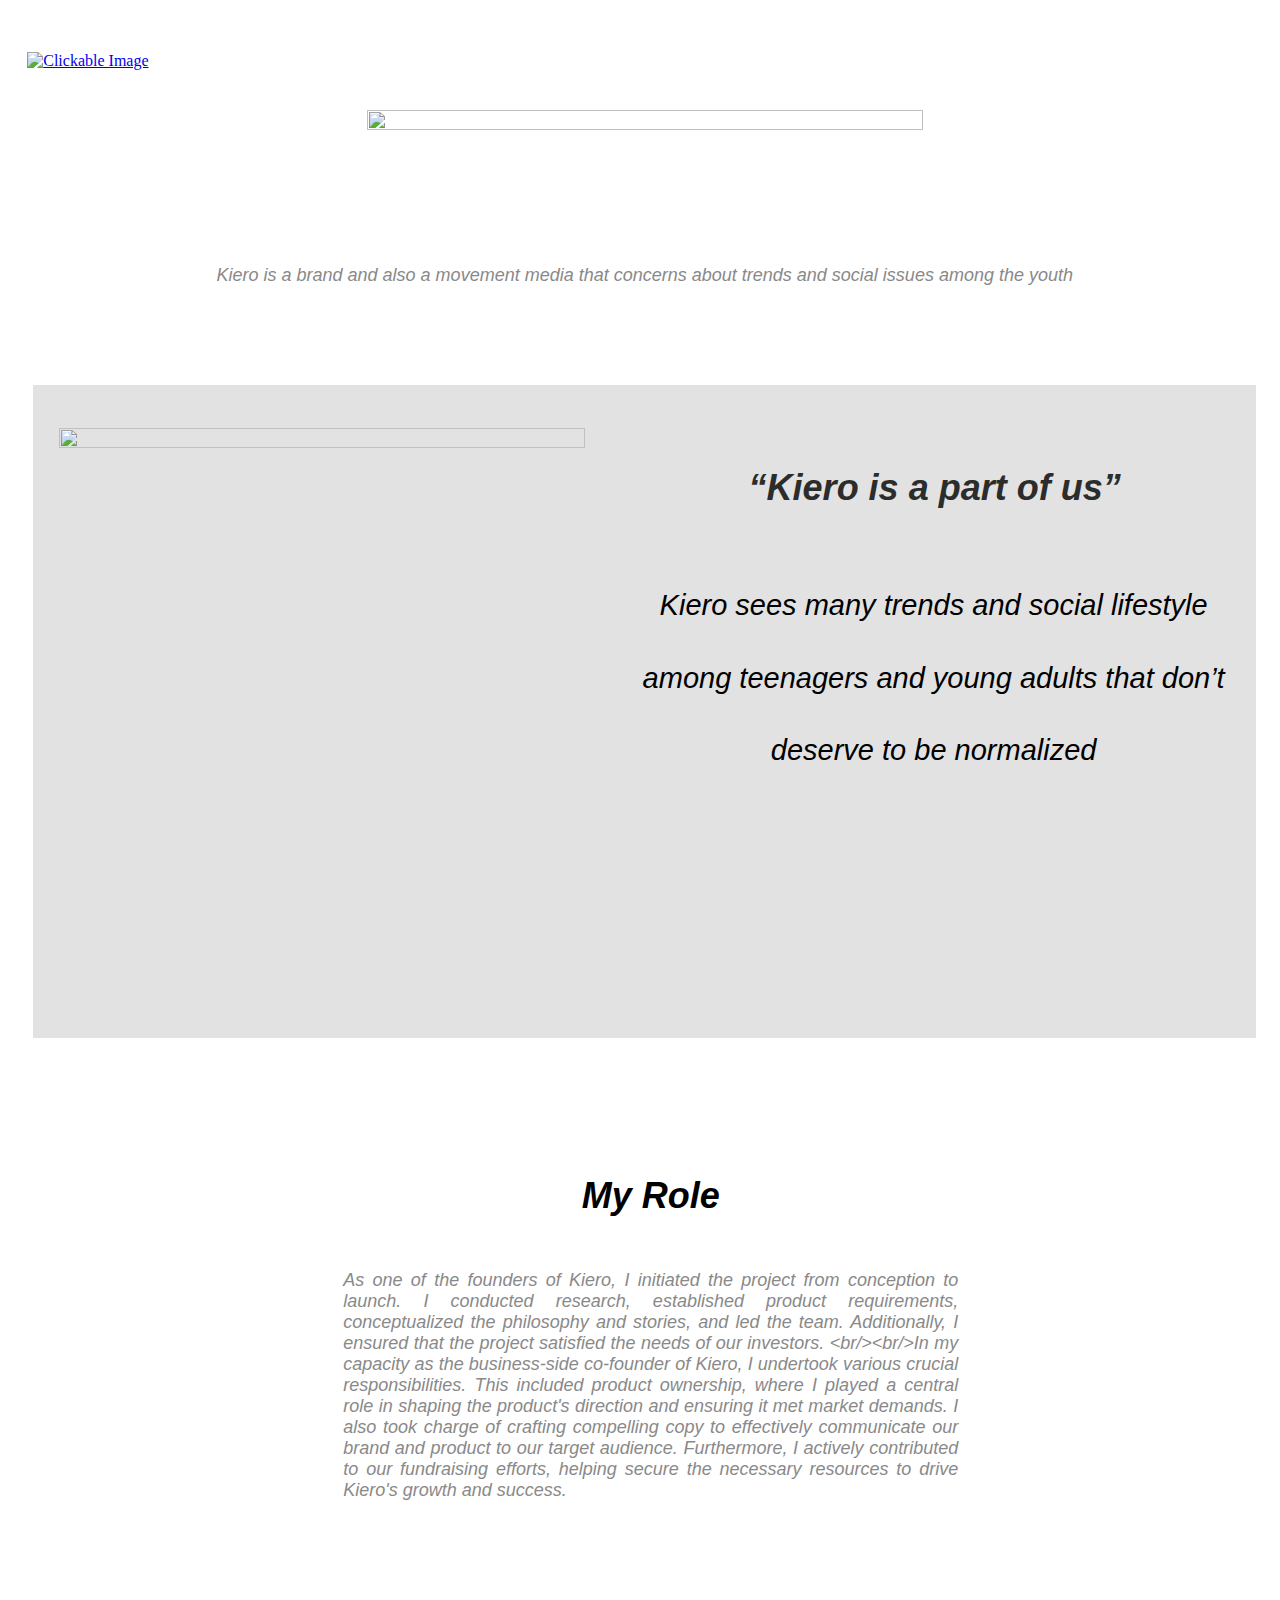
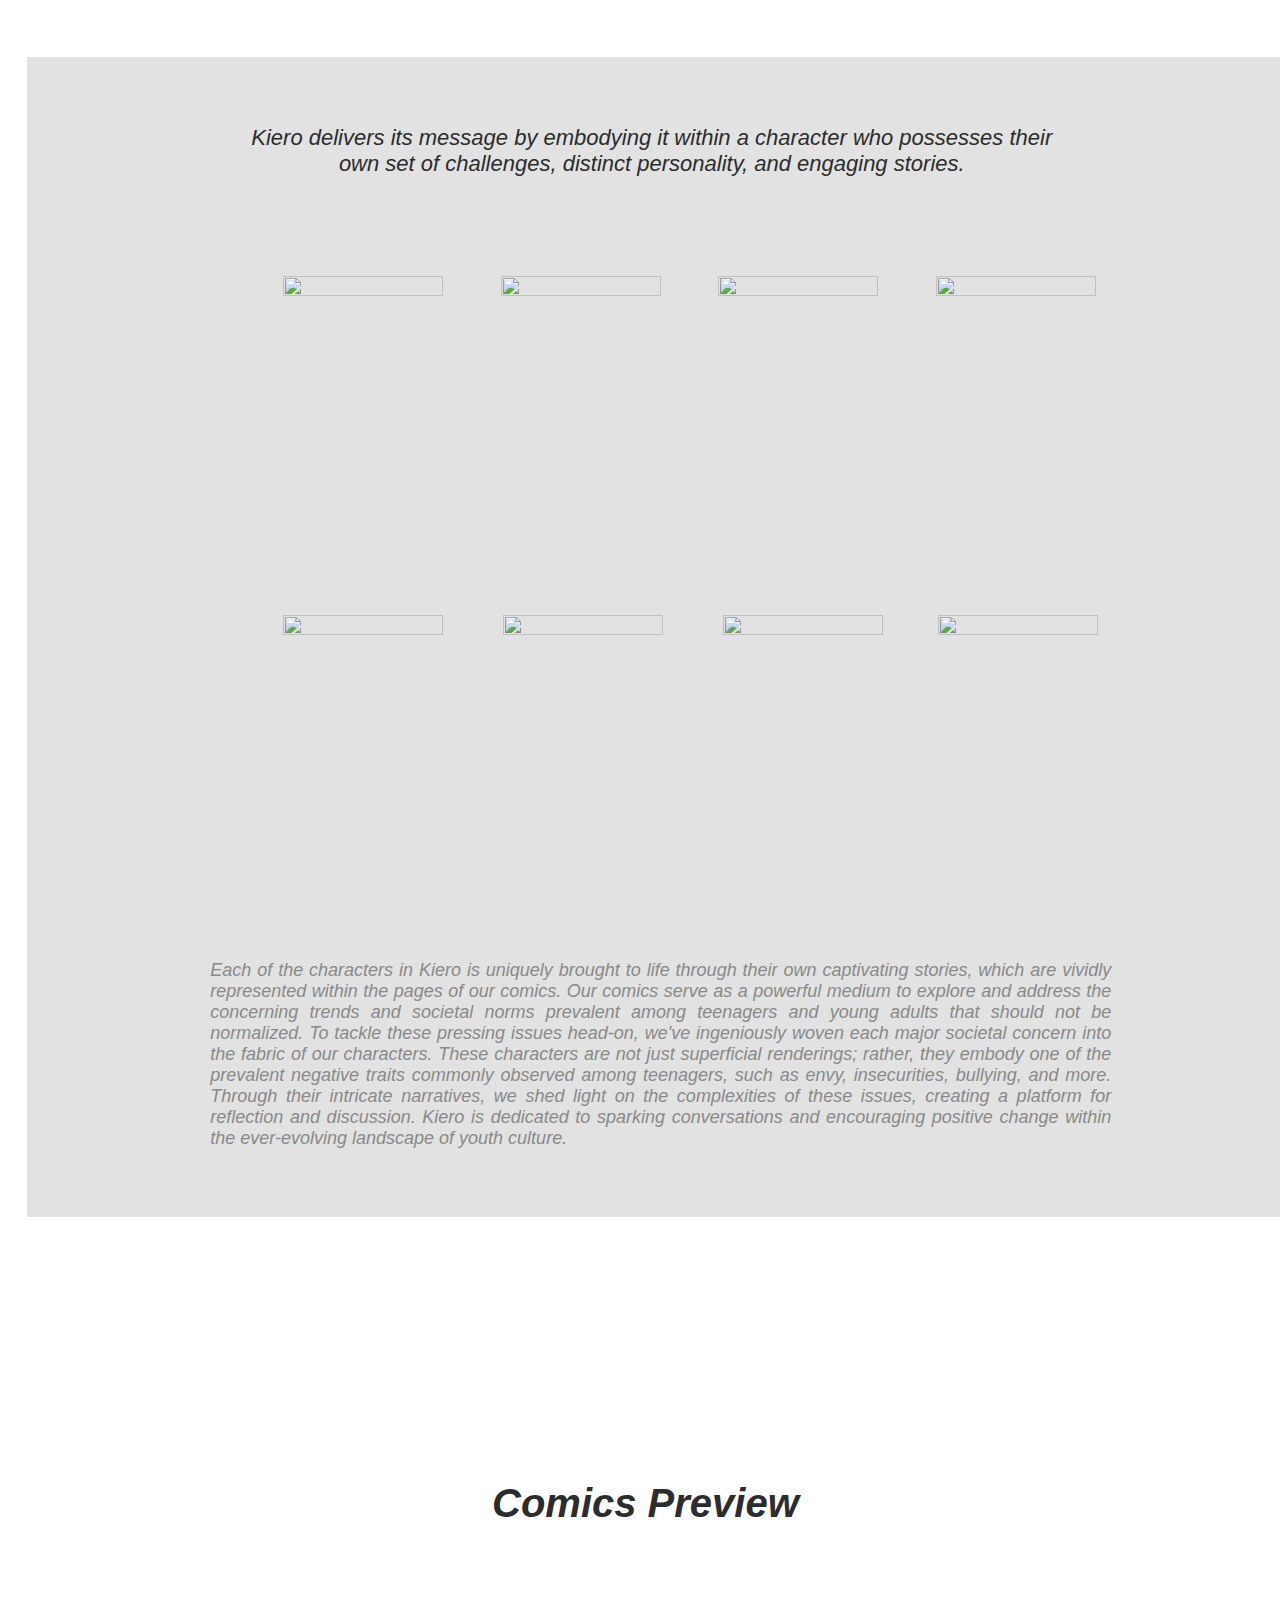
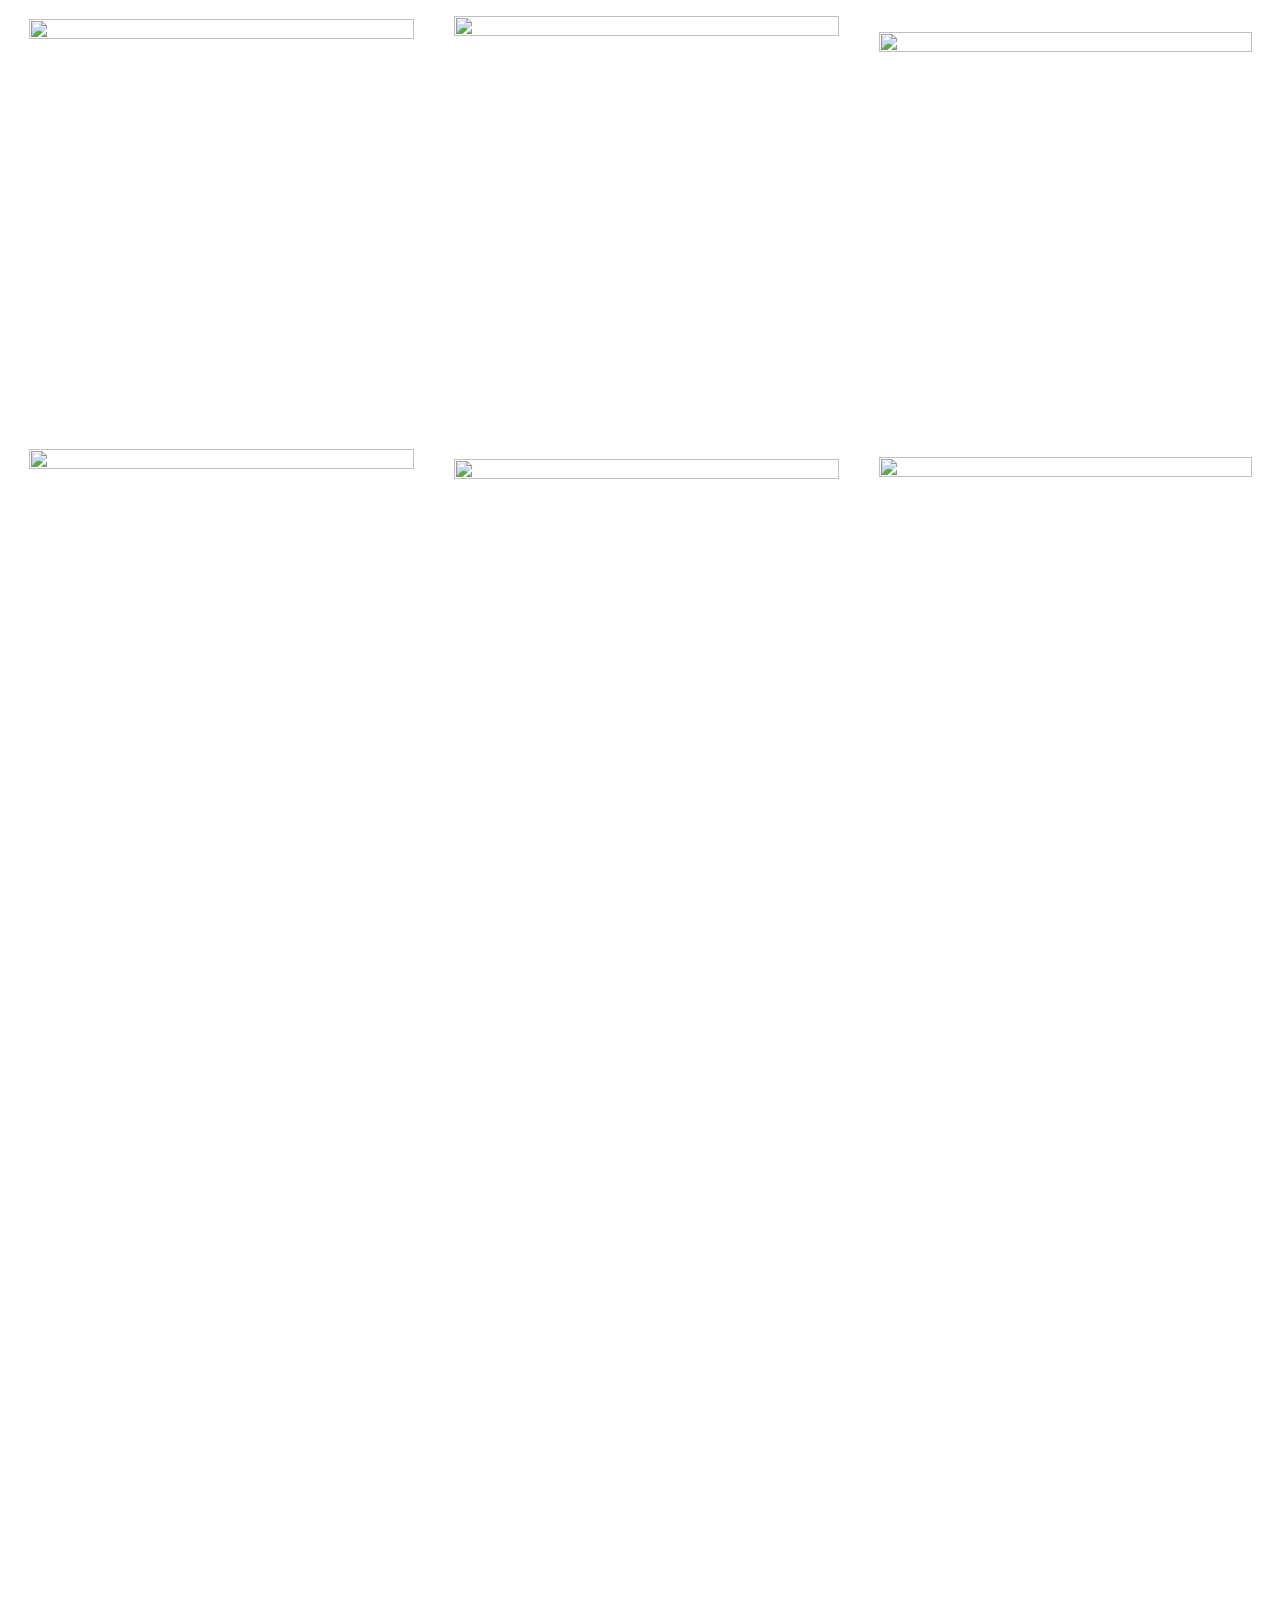
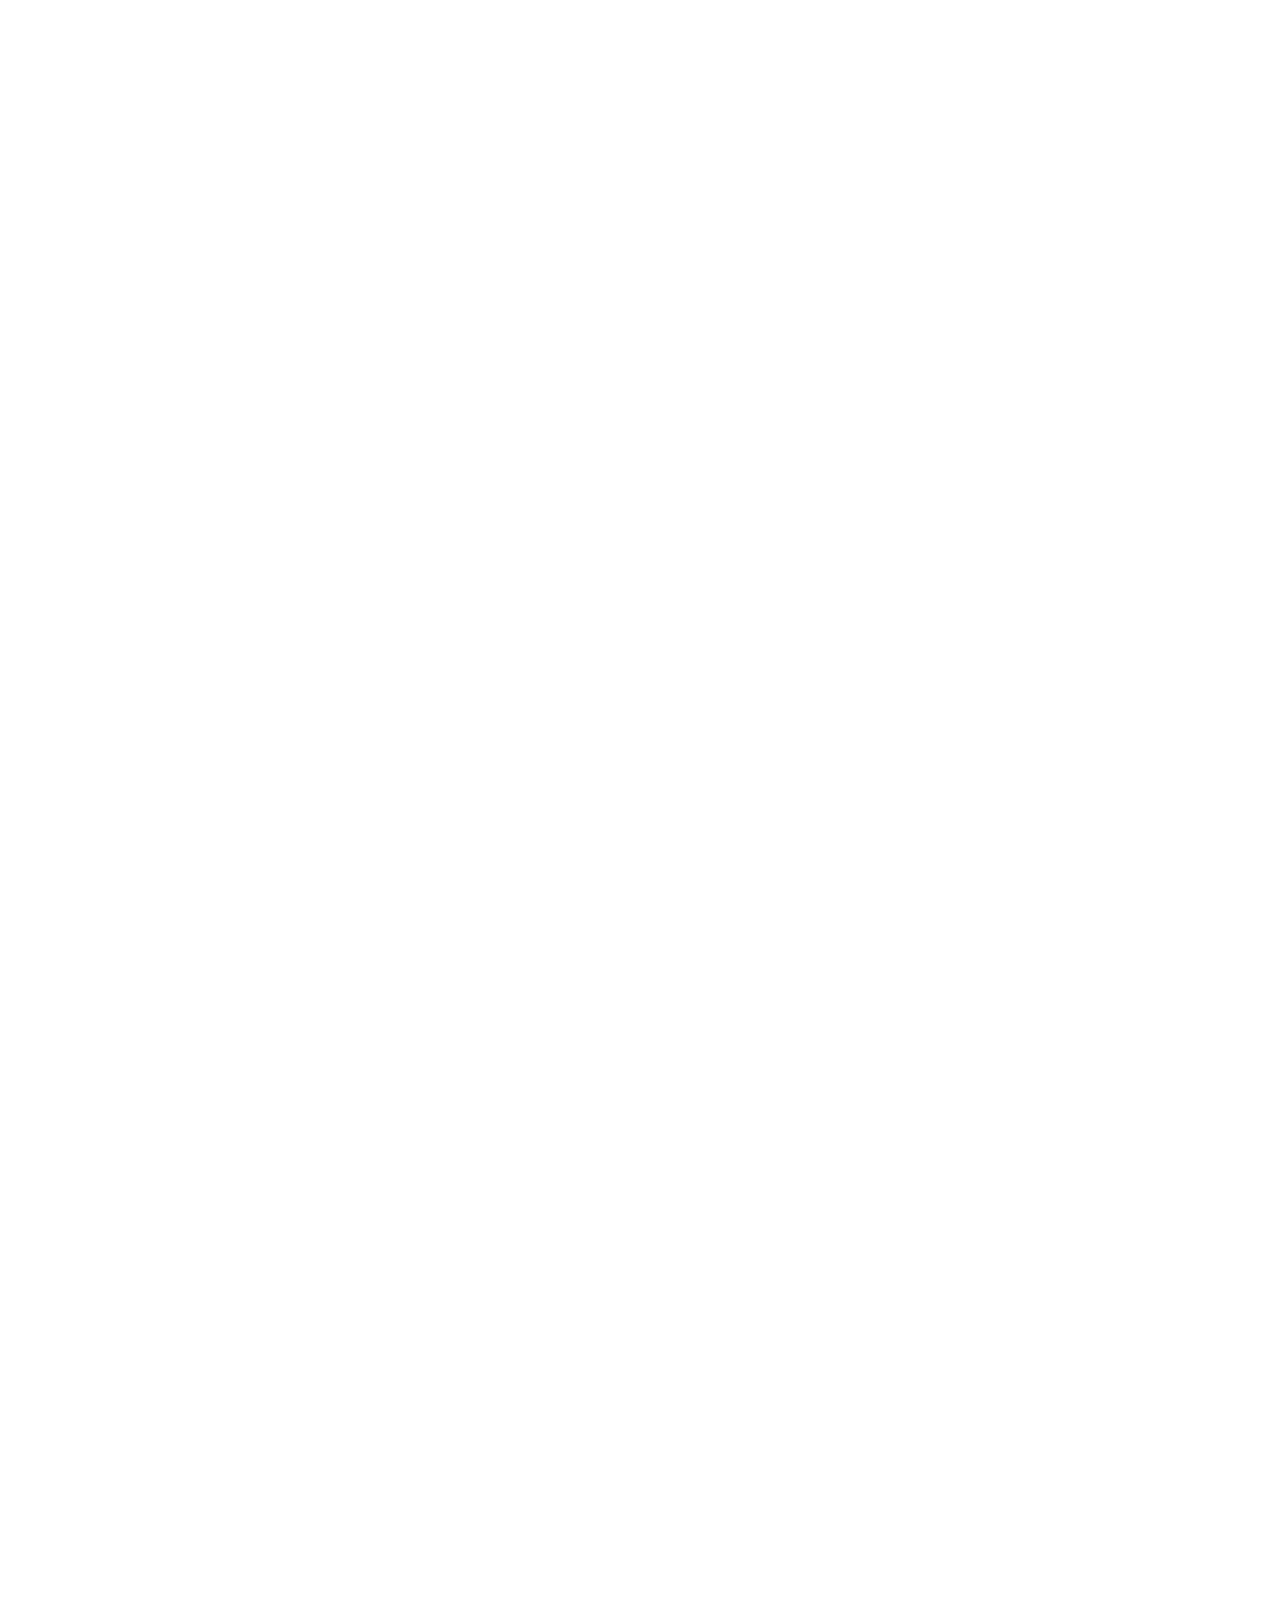
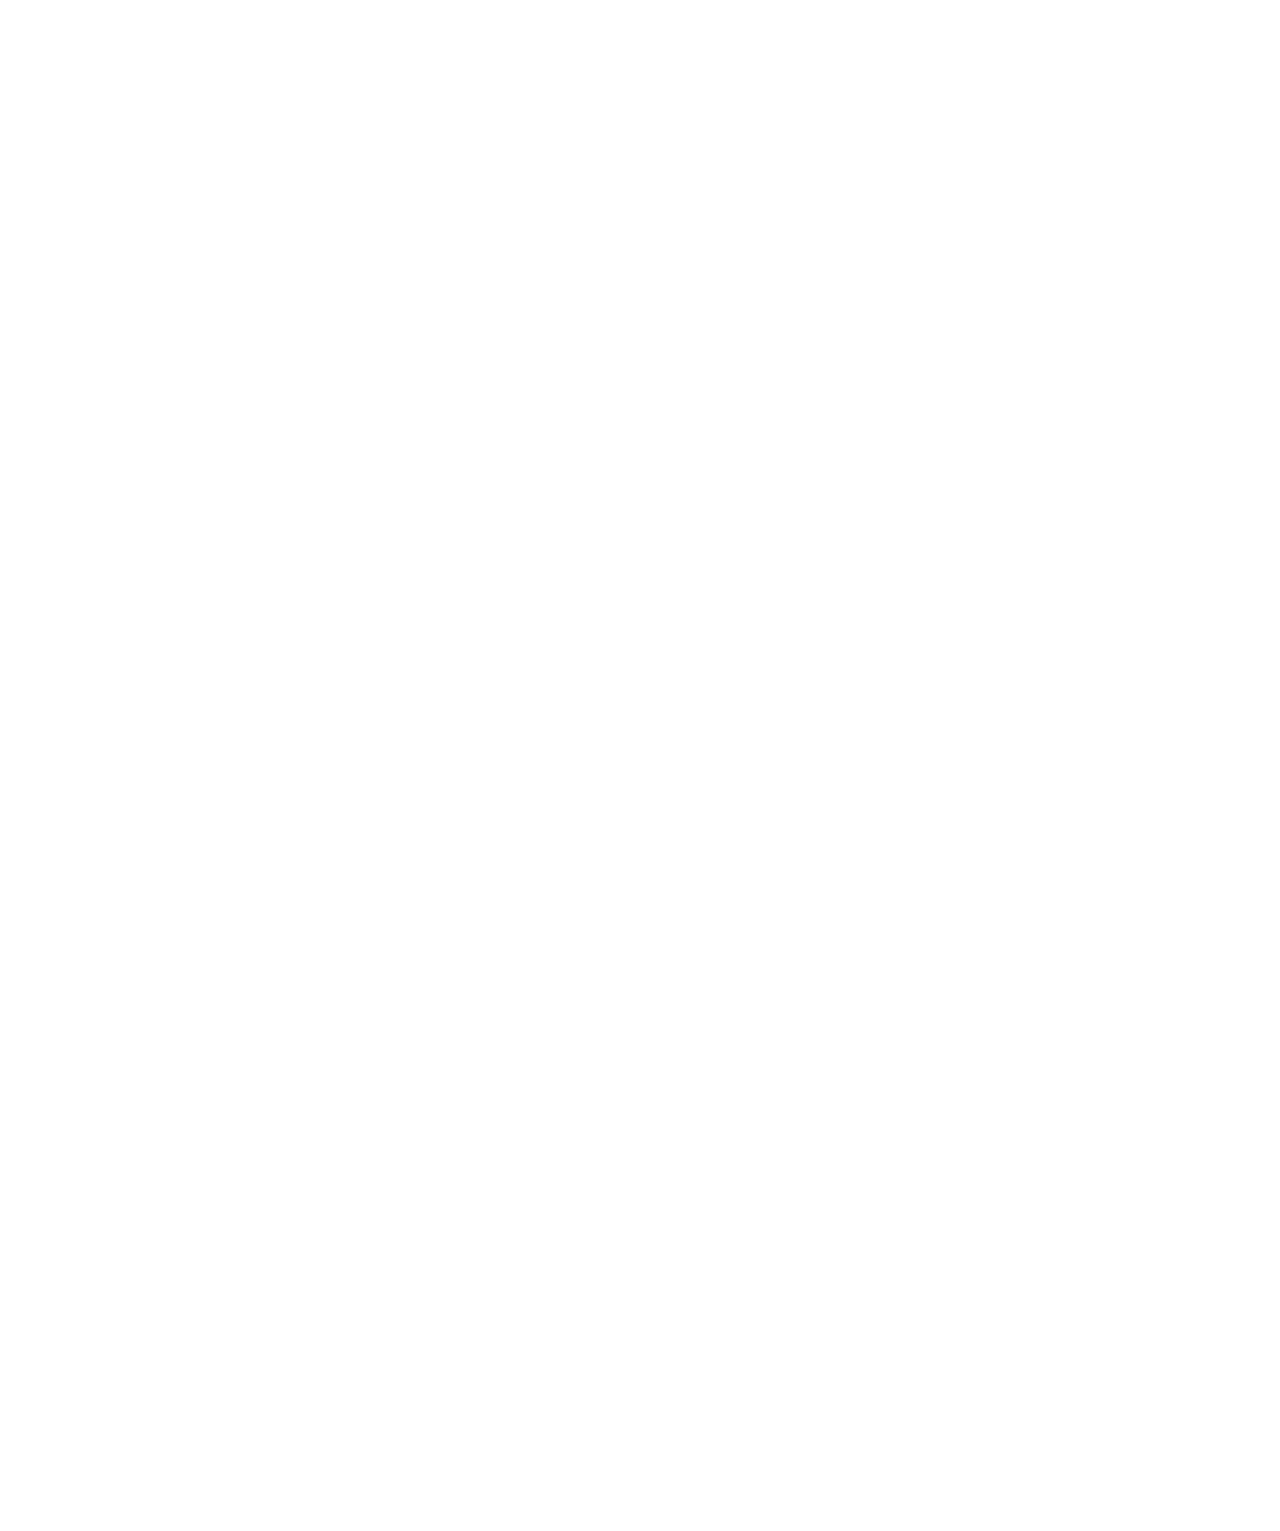
==== kiero.html @ 9dba4b08 "Kiero" ====
<!DOCTYPE html>
<html lang="en">
  
<html>
<head>
	<meta charset="UTF-8">
    <meta name="viewport" content="width=device-width, initial-scale=1.0">

	<title>KIERO</title>
	<meta charset="UTF-8">
	<meta name="viewport" content="e-ial-scale=1.0">
	<meta http-equiv="X-UA-Compatible" content="ie=edge">
</head>


<div class="div">
    <div class="div-2">
      <div class="div-3">
        <a href="index.html"> 
        <img
          loading="lazy"
          srcset="
            https://cdn.builder.io/api/v1/image/assets/TEMP/8ab9659e-05e8-4e59-bbaa-a00f7f576872?apiKey=bee1c002963e42259ffe1cbb403e7bb7&width=100   100w,
            https://cdn.builder.io/api/v1/image/assets/TEMP/8ab9659e-05e8-4e59-bbaa-a00f7f576872?apiKey=bee1c002963e42259ffe1cbb403e7bb7&width=200   200w,
            https://cdn.builder.io/api/v1/image/assets/TEMP/8ab9659e-05e8-4e59-bbaa-a00f7f576872?apiKey=bee1c002963e42259ffe1cbb403e7bb7&width=400   400w,
            https://cdn.builder.io/api/v1/image/assets/TEMP/8ab9659e-05e8-4e59-bbaa-a00f7f576872?apiKey=bee1c002963e42259ffe1cbb403e7bb7&width=800   800w,
            https://cdn.builder.io/api/v1/image/assets/TEMP/8ab9659e-05e8-4e59-bbaa-a00f7f576872?apiKey=bee1c002963e42259ffe1cbb403e7bb7&width=1200 1200w,
            https://cdn.builder.io/api/v1/image/assets/TEMP/8ab9659e-05e8-4e59-bbaa-a00f7f576872?apiKey=bee1c002963e42259ffe1cbb403e7bb7&width=1600 1600w,
            https://cdn.builder.io/api/v1/image/assets/TEMP/8ab9659e-05e8-4e59-bbaa-a00f7f576872?apiKey=bee1c002963e42259ffe1cbb403e7bb7&width=2000 2000w,
            https://cdn.builder.io/api/v1/image/assets/TEMP/8ab9659e-05e8-4e59-bbaa-a00f7f576872?apiKey=bee1c002963e42259ffe1cbb403e7bb7&
          "
          class="img" alt="Clickable Image"
        />
        </a>
        <div class="div-4">
          <img
            loading="lazy"
            srcset="
              https://cdn.builder.io/api/v1/image/assets/TEMP/dadddc04-c3bf-4633-a38f-2f0932dd66e4?apiKey=bee1c002963e42259ffe1cbb403e7bb7&width=100   100w,
              https://cdn.builder.io/api/v1/image/assets/TEMP/dadddc04-c3bf-4633-a38f-2f0932dd66e4?apiKey=bee1c002963e42259ffe1cbb403e7bb7&width=200   200w,
              https://cdn.builder.io/api/v1/image/assets/TEMP/dadddc04-c3bf-4633-a38f-2f0932dd66e4?apiKey=bee1c002963e42259ffe1cbb403e7bb7&width=400   400w,
              https://cdn.builder.io/api/v1/image/assets/TEMP/dadddc04-c3bf-4633-a38f-2f0932dd66e4?apiKey=bee1c002963e42259ffe1cbb403e7bb7&width=800   800w,
              https://cdn.builder.io/api/v1/image/assets/TEMP/dadddc04-c3bf-4633-a38f-2f0932dd66e4?apiKey=bee1c002963e42259ffe1cbb403e7bb7&width=1200 1200w,
              https://cdn.builder.io/api/v1/image/assets/TEMP/dadddc04-c3bf-4633-a38f-2f0932dd66e4?apiKey=bee1c002963e42259ffe1cbb403e7bb7&width=1600 1600w,
              https://cdn.builder.io/api/v1/image/assets/TEMP/dadddc04-c3bf-4633-a38f-2f0932dd66e4?apiKey=bee1c002963e42259ffe1cbb403e7bb7&width=2000 2000w,
              https://cdn.builder.io/api/v1/image/assets/TEMP/dadddc04-c3bf-4633-a38f-2f0932dd66e4?apiKey=bee1c002963e42259ffe1cbb403e7bb7&
            "
            class="img-2"
          />
          <div class="div-5">
            Kiero is a brand and also a movement media that concerns about trends
            and social issues among the youth
          </div>
          <div class="div-6">
            <div class="div-7">
              <div class="div-8">
                <div class="column">
                  <img
                    loading="lazy"
                    srcset="
                      https://cdn.builder.io/api/v1/image/assets/TEMP/500f15ce-d68e-4ba1-867e-889b9553d447?apiKey=bee1c002963e42259ffe1cbb403e7bb7&width=100   100w,
                      https://cdn.builder.io/api/v1/image/assets/TEMP/500f15ce-d68e-4ba1-867e-889b9553d447?apiKey=bee1c002963e42259ffe1cbb403e7bb7&width=200   200w,
                      https://cdn.builder.io/api/v1/image/assets/TEMP/500f15ce-d68e-4ba1-867e-889b9553d447?apiKey=bee1c002963e42259ffe1cbb403e7bb7&width=400   400w,
                      https://cdn.builder.io/api/v1/image/assets/TEMP/500f15ce-d68e-4ba1-867e-889b9553d447?apiKey=bee1c002963e42259ffe1cbb403e7bb7&width=800   800w,
                      https://cdn.builder.io/api/v1/image/assets/TEMP/500f15ce-d68e-4ba1-867e-889b9553d447?apiKey=bee1c002963e42259ffe1cbb403e7bb7&width=1200 1200w,
                      https://cdn.builder.io/api/v1/image/assets/TEMP/500f15ce-d68e-4ba1-867e-889b9553d447?apiKey=bee1c002963e42259ffe1cbb403e7bb7&width=1600 1600w,
                      https://cdn.builder.io/api/v1/image/assets/TEMP/500f15ce-d68e-4ba1-867e-889b9553d447?apiKey=bee1c002963e42259ffe1cbb403e7bb7&width=2000 2000w,
                      https://cdn.builder.io/api/v1/image/assets/TEMP/500f15ce-d68e-4ba1-867e-889b9553d447?apiKey=bee1c002963e42259ffe1cbb403e7bb7&
                    "
                    class="img-3"
                  />
                </div>
                <div class="column-2">
                  <div class="div-9">
                    <div class="div-10">“Kiero is a part of us”</div>
                    <div class="div-11">
                      Kiero sees many trends and 
                      social lifestyle among teenagers and
                      young adults that don’t deserve to be
                      normalized
                    </div>
                  </div>
                </div>
              </div>
            </div>
          </div>
        </div>
        <div class="div-12">
          My Role
          <div class="div-13">
            As one of the founders of Kiero, I initiated the project from
            conception to launch. I conducted research, established product
            requirements, conceptualized the philosophy and stories, and led the
            team. Additionally, I ensured that the project satisfied the needs of
            our investors. &lt;br/&gt;&lt;br/&gt;In my capacity as the
            business-side co-founder of Kiero, I undertook various crucial
            responsibilities. This included product ownership, where I played a
            central role in shaping the product's direction and ensuring it met
            market demands. I also took charge of crafting compelling copy to
            effectively communicate our brand and product to our target audience.
            Furthermore, I actively contributed to our fundraising efforts,
            helping secure the necessary resources to drive Kiero's growth and
            success.
          </div>
        </div>
        <div class="div-14">
          <div class="div-15">
            <div class="div-16">
              <div class="div-17">
                Kiero delivers its message by embodying it within a character who
                possesses their
              </div>
              <div class="div-18">
                own set of challenges, distinct personality, and engaging stories.
              </div>
            </div>
            <div class="div-19">
              <div class="div-20">
                <div class="div-21">
                  <div class="column-3">
                    <img
                      loading="lazy"
                      srcset="
                        https://cdn.builder.io/api/v1/image/assets/TEMP/0ca716b4-7f33-4e77-b4c6-4b144dd13602?apiKey=bee1c002963e42259ffe1cbb403e7bb7&width=100   100w,
                        https://cdn.builder.io/api/v1/image/assets/TEMP/0ca716b4-7f33-4e77-b4c6-4b144dd13602?apiKey=bee1c002963e42259ffe1cbb403e7bb7&width=200   200w,
                        https://cdn.builder.io/api/v1/image/assets/TEMP/0ca716b4-7f33-4e77-b4c6-4b144dd13602?apiKey=bee1c002963e42259ffe1cbb403e7bb7&width=400   400w,
                        https://cdn.builder.io/api/v1/image/assets/TEMP/0ca716b4-7f33-4e77-b4c6-4b144dd13602?apiKey=bee1c002963e42259ffe1cbb403e7bb7&width=800   800w,
                        https://cdn.builder.io/api/v1/image/assets/TEMP/0ca716b4-7f33-4e77-b4c6-4b144dd13602?apiKey=bee1c002963e42259ffe1cbb403e7bb7&width=1200 1200w,
                        https://cdn.builder.io/api/v1/image/assets/TEMP/0ca716b4-7f33-4e77-b4c6-4b144dd13602?apiKey=bee1c002963e42259ffe1cbb403e7bb7&width=1600 1600w,
                        https://cdn.builder.io/api/v1/image/assets/TEMP/0ca716b4-7f33-4e77-b4c6-4b144dd13602?apiKey=bee1c002963e42259ffe1cbb403e7bb7&width=2000 2000w,
                        https://cdn.builder.io/api/v1/image/assets/TEMP/0ca716b4-7f33-4e77-b4c6-4b144dd13602?apiKey=bee1c002963e42259ffe1cbb403e7bb7&
                      "
                      class="img-4"
                    />
                  </div>
                  <div class="column-4">
                    <img
                      loading="lazy"
                      srcset="
                        https://cdn.builder.io/api/v1/image/assets/TEMP/9524867b-1a4b-47f5-887b-548b7877bcac?apiKey=bee1c002963e42259ffe1cbb403e7bb7&width=100   100w,
                        https://cdn.builder.io/api/v1/image/assets/TEMP/9524867b-1a4b-47f5-887b-548b7877bcac?apiKey=bee1c002963e42259ffe1cbb403e7bb7&width=200   200w,
                        https://cdn.builder.io/api/v1/image/assets/TEMP/9524867b-1a4b-47f5-887b-548b7877bcac?apiKey=bee1c002963e42259ffe1cbb403e7bb7&width=400   400w,
                        https://cdn.builder.io/api/v1/image/assets/TEMP/9524867b-1a4b-47f5-887b-548b7877bcac?apiKey=bee1c002963e42259ffe1cbb403e7bb7&width=800   800w,
                        https://cdn.builder.io/api/v1/image/assets/TEMP/9524867b-1a4b-47f5-887b-548b7877bcac?apiKey=bee1c002963e42259ffe1cbb403e7bb7&width=1200 1200w,
                        https://cdn.builder.io/api/v1/image/assets/TEMP/9524867b-1a4b-47f5-887b-548b7877bcac?apiKey=bee1c002963e42259ffe1cbb403e7bb7&width=1600 1600w,
                        https://cdn.builder.io/api/v1/image/assets/TEMP/9524867b-1a4b-47f5-887b-548b7877bcac?apiKey=bee1c002963e42259ffe1cbb403e7bb7&width=2000 2000w,
                        https://cdn.builder.io/api/v1/image/assets/TEMP/9524867b-1a4b-47f5-887b-548b7877bcac?apiKey=bee1c002963e42259ffe1cbb403e7bb7&
                      "
                      class="img-5"
                    />
                  </div>
                  <div class="column-5">
                    <img
                      loading="lazy"
                      srcset="
                        https://cdn.builder.io/api/v1/image/assets/TEMP/8755c41d-75e2-43f5-bcdd-39b938c6cc15?apiKey=bee1c002963e42259ffe1cbb403e7bb7&width=100   100w,
                        https://cdn.builder.io/api/v1/image/assets/TEMP/8755c41d-75e2-43f5-bcdd-39b938c6cc15?apiKey=bee1c002963e42259ffe1cbb403e7bb7&width=200   200w,
                        https://cdn.builder.io/api/v1/image/assets/TEMP/8755c41d-75e2-43f5-bcdd-39b938c6cc15?apiKey=bee1c002963e42259ffe1cbb403e7bb7&width=400   400w,
                        https://cdn.builder.io/api/v1/image/assets/TEMP/8755c41d-75e2-43f5-bcdd-39b938c6cc15?apiKey=bee1c002963e42259ffe1cbb403e7bb7&width=800   800w,
                        https://cdn.builder.io/api/v1/image/assets/TEMP/8755c41d-75e2-43f5-bcdd-39b938c6cc15?apiKey=bee1c002963e42259ffe1cbb403e7bb7&width=1200 1200w,
                        https://cdn.builder.io/api/v1/image/assets/TEMP/8755c41d-75e2-43f5-bcdd-39b938c6cc15?apiKey=bee1c002963e42259ffe1cbb403e7bb7&width=1600 1600w,
                        https://cdn.builder.io/api/v1/image/assets/TEMP/8755c41d-75e2-43f5-bcdd-39b938c6cc15?apiKey=bee1c002963e42259ffe1cbb403e7bb7&width=2000 2000w,
                        https://cdn.builder.io/api/v1/image/assets/TEMP/8755c41d-75e2-43f5-bcdd-39b938c6cc15?apiKey=bee1c002963e42259ffe1cbb403e7bb7&
                      "
                      class="img-6"
                    />
                  </div>
                  <div class="column-6">
                    <img
                      loading="lazy"
                      srcset="
                        https://cdn.builder.io/api/v1/image/assets/TEMP/eb853a4f-f27c-4b98-bb70-52033a6159b1?apiKey=bee1c002963e42259ffe1cbb403e7bb7&width=100   100w,
                        https://cdn.builder.io/api/v1/image/assets/TEMP/eb853a4f-f27c-4b98-bb70-52033a6159b1?apiKey=bee1c002963e42259ffe1cbb403e7bb7&width=200   200w,
                        https://cdn.builder.io/api/v1/image/assets/TEMP/eb853a4f-f27c-4b98-bb70-52033a6159b1?apiKey=bee1c002963e42259ffe1cbb403e7bb7&width=400   400w,
                        https://cdn.builder.io/api/v1/image/assets/TEMP/eb853a4f-f27c-4b98-bb70-52033a6159b1?apiKey=bee1c002963e42259ffe1cbb403e7bb7&width=800   800w,
                        https://cdn.builder.io/api/v1/image/assets/TEMP/eb853a4f-f27c-4b98-bb70-52033a6159b1?apiKey=bee1c002963e42259ffe1cbb403e7bb7&width=1200 1200w,
                        https://cdn.builder.io/api/v1/image/assets/TEMP/eb853a4f-f27c-4b98-bb70-52033a6159b1?apiKey=bee1c002963e42259ffe1cbb403e7bb7&width=1600 1600w,
                        https://cdn.builder.io/api/v1/image/assets/TEMP/eb853a4f-f27c-4b98-bb70-52033a6159b1?apiKey=bee1c002963e42259ffe1cbb403e7bb7&width=2000 2000w,
                        https://cdn.builder.io/api/v1/image/assets/TEMP/eb853a4f-f27c-4b98-bb70-52033a6159b1?apiKey=bee1c002963e42259ffe1cbb403e7bb7&
                      "
                      class="img-7"
                    />
                  </div>
                </div>
              </div>
              <div class="div-22">
                <div class="div-23">
                  <div class="column-7">
                    <img
                      loading="lazy"
                      srcset="
                        https://cdn.builder.io/api/v1/image/assets/TEMP/9bacfad0-cbeb-4776-8672-fd0fbfafb96a?apiKey=bee1c002963e42259ffe1cbb403e7bb7&width=100   100w,
                        https://cdn.builder.io/api/v1/image/assets/TEMP/9bacfad0-cbeb-4776-8672-fd0fbfafb96a?apiKey=bee1c002963e42259ffe1cbb403e7bb7&width=200   200w,
                        https://cdn.builder.io/api/v1/image/assets/TEMP/9bacfad0-cbeb-4776-8672-fd0fbfafb96a?apiKey=bee1c002963e42259ffe1cbb403e7bb7&width=400   400w,
                        https://cdn.builder.io/api/v1/image/assets/TEMP/9bacfad0-cbeb-4776-8672-fd0fbfafb96a?apiKey=bee1c002963e42259ffe1cbb403e7bb7&width=800   800w,
                        https://cdn.builder.io/api/v1/image/assets/TEMP/9bacfad0-cbeb-4776-8672-fd0fbfafb96a?apiKey=bee1c002963e42259ffe1cbb403e7bb7&width=1200 1200w,
                        https://cdn.builder.io/api/v1/image/assets/TEMP/9bacfad0-cbeb-4776-8672-fd0fbfafb96a?apiKey=bee1c002963e42259ffe1cbb403e7bb7&width=1600 1600w,
                        https://cdn.builder.io/api/v1/image/assets/TEMP/9bacfad0-cbeb-4776-8672-fd0fbfafb96a?apiKey=bee1c002963e42259ffe1cbb403e7bb7&width=2000 2000w,
                        https://cdn.builder.io/api/v1/image/assets/TEMP/9bacfad0-cbeb-4776-8672-fd0fbfafb96a?apiKey=bee1c002963e42259ffe1cbb403e7bb7&
                      "
                      class="img-8"
                    />
                  </div>
                  <div class="column-8">
                    <img
                      loading="lazy"
                      srcset="
                        https://cdn.builder.io/api/v1/image/assets/TEMP/9ac21a55-5e72-427d-a517-35bfc9790090?apiKey=bee1c002963e42259ffe1cbb403e7bb7&width=100   100w,
                        https://cdn.builder.io/api/v1/image/assets/TEMP/9ac21a55-5e72-427d-a517-35bfc9790090?apiKey=bee1c002963e42259ffe1cbb403e7bb7&width=200   200w,
                        https://cdn.builder.io/api/v1/image/assets/TEMP/9ac21a55-5e72-427d-a517-35bfc9790090?apiKey=bee1c002963e42259ffe1cbb403e7bb7&width=400   400w,
                        https://cdn.builder.io/api/v1/image/assets/TEMP/9ac21a55-5e72-427d-a517-35bfc9790090?apiKey=bee1c002963e42259ffe1cbb403e7bb7&width=800   800w,
                        https://cdn.builder.io/api/v1/image/assets/TEMP/9ac21a55-5e72-427d-a517-35bfc9790090?apiKey=bee1c002963e42259ffe1cbb403e7bb7&width=1200 1200w,
                        https://cdn.builder.io/api/v1/image/assets/TEMP/9ac21a55-5e72-427d-a517-35bfc9790090?apiKey=bee1c002963e42259ffe1cbb403e7bb7&width=1600 1600w,
                        https://cdn.builder.io/api/v1/image/assets/TEMP/9ac21a55-5e72-427d-a517-35bfc9790090?apiKey=bee1c002963e42259ffe1cbb403e7bb7&width=2000 2000w,
                        https://cdn.builder.io/api/v1/image/assets/TEMP/9ac21a55-5e72-427d-a517-35bfc9790090?apiKey=bee1c002963e42259ffe1cbb403e7bb7&
                      "
                      class="img-9"
                    />
                  </div>
                  <div class="column-9">
                    <img
                      loading="lazy"
                      srcset="
                        https://cdn.builder.io/api/v1/image/assets/TEMP/a34c9d94-33b6-4ecc-aa3c-0f7b1a7b4a33?apiKey=bee1c002963e42259ffe1cbb403e7bb7&width=100   100w,
                        https://cdn.builder.io/api/v1/image/assets/TEMP/a34c9d94-33b6-4ecc-aa3c-0f7b1a7b4a33?apiKey=bee1c002963e42259ffe1cbb403e7bb7&width=200   200w,
                        https://cdn.builder.io/api/v1/image/assets/TEMP/a34c9d94-33b6-4ecc-aa3c-0f7b1a7b4a33?apiKey=bee1c002963e42259ffe1cbb403e7bb7&width=400   400w,
                        https://cdn.builder.io/api/v1/image/assets/TEMP/a34c9d94-33b6-4ecc-aa3c-0f7b1a7b4a33?apiKey=bee1c002963e42259ffe1cbb403e7bb7&width=800   800w,
                        https://cdn.builder.io/api/v1/image/assets/TEMP/a34c9d94-33b6-4ecc-aa3c-0f7b1a7b4a33?apiKey=bee1c002963e42259ffe1cbb403e7bb7&width=1200 1200w,
                        https://cdn.builder.io/api/v1/image/assets/TEMP/a34c9d94-33b6-4ecc-aa3c-0f7b1a7b4a33?apiKey=bee1c002963e42259ffe1cbb403e7bb7&width=1600 1600w,
                        https://cdn.builder.io/api/v1/image/assets/TEMP/a34c9d94-33b6-4ecc-aa3c-0f7b1a7b4a33?apiKey=bee1c002963e42259ffe1cbb403e7bb7&width=2000 2000w,
                        https://cdn.builder.io/api/v1/image/assets/TEMP/a34c9d94-33b6-4ecc-aa3c-0f7b1a7b4a33?apiKey=bee1c002963e42259ffe1cbb403e7bb7&
                      "
                      class="img-10"
                    />
                  </div>
                  <div class="column-10">
                    <img
                      loading="lazy"
                      srcset="
                        https://cdn.builder.io/api/v1/image/assets/TEMP/7f405407-9ec3-4d4e-bf14-b9aac448ebc5?apiKey=bee1c002963e42259ffe1cbb403e7bb7&width=100   100w,
                        https://cdn.builder.io/api/v1/image/assets/TEMP/7f405407-9ec3-4d4e-bf14-b9aac448ebc5?apiKey=bee1c002963e42259ffe1cbb403e7bb7&width=200   200w,
                        https://cdn.builder.io/api/v1/image/assets/TEMP/7f405407-9ec3-4d4e-bf14-b9aac448ebc5?apiKey=bee1c002963e42259ffe1cbb403e7bb7&width=400   400w,
                        https://cdn.builder.io/api/v1/image/assets/TEMP/7f405407-9ec3-4d4e-bf14-b9aac448ebc5?apiKey=bee1c002963e42259ffe1cbb403e7bb7&width=800   800w,
                        https://cdn.builder.io/api/v1/image/assets/TEMP/7f405407-9ec3-4d4e-bf14-b9aac448ebc5?apiKey=bee1c002963e42259ffe1cbb403e7bb7&width=1200 1200w,
                        https://cdn.builder.io/api/v1/image/assets/TEMP/7f405407-9ec3-4d4e-bf14-b9aac448ebc5?apiKey=bee1c002963e42259ffe1cbb403e7bb7&width=1600 1600w,
                        https://cdn.builder.io/api/v1/image/assets/TEMP/7f405407-9ec3-4d4e-bf14-b9aac448ebc5?apiKey=bee1c002963e42259ffe1cbb403e7bb7&width=2000 2000w,
                        https://cdn.builder.io/api/v1/image/assets/TEMP/7f405407-9ec3-4d4e-bf14-b9aac448ebc5?apiKey=bee1c002963e42259ffe1cbb403e7bb7&
                      "
                      class="img-11"
                    />
                  </div>
                </div>
              </div>
            </div>
            <div class="div-24">
              Each of the characters in Kiero is uniquely brought to life through
              their own captivating stories, which are vividly represented within
              the pages of our comics. Our comics serve as a powerful medium to
              explore and address the concerning trends and societal norms
              prevalent among teenagers and young adults that should not be
              normalized. To tackle these pressing issues head-on, we've
              ingeniously woven each major societal concern into the fabric of our
              characters. These characters are not just superficial renderings;
              rather, they embody one of the prevalent negative traits commonly
              observed among teenagers, such as envy, insecurities, bullying, and
              more. Through their intricate narratives, we shed light on the
              complexities of these issues, creating a platform for reflection and
              discussion. Kiero is dedicated to sparking conversations and
              encouraging positive change within the ever-evolving landscape of
              youth culture.
            </div>
          </div>
        </div>
        <div class="div-25">
          <div class="div-26">
            <div class="column-11">
              <div class="div-27">
                <img
                  loading="lazy"
                  srcset="
                    https://cdn.builder.io/api/v1/image/assets/TEMP/34462b4c-04b8-4db1-b672-20a85920333b?apiKey=bee1c002963e42259ffe1cbb403e7bb7&width=100   100w,
                    https://cdn.builder.io/api/v1/image/assets/TEMP/34462b4c-04b8-4db1-b672-20a85920333b?apiKey=bee1c002963e42259ffe1cbb403e7bb7&width=200   200w,
                    https://cdn.builder.io/api/v1/image/assets/TEMP/34462b4c-04b8-4db1-b672-20a85920333b?apiKey=bee1c002963e42259ffe1cbb403e7bb7&width=400   400w,
                    https://cdn.builder.io/api/v1/image/assets/TEMP/34462b4c-04b8-4db1-b672-20a85920333b?apiKey=bee1c002963e42259ffe1cbb403e7bb7&width=800   800w,
                    https://cdn.builder.io/api/v1/image/assets/TEMP/34462b4c-04b8-4db1-b672-20a85920333b?apiKey=bee1c002963e42259ffe1cbb403e7bb7&width=1200 1200w,
                    https://cdn.builder.io/api/v1/image/assets/TEMP/34462b4c-04b8-4db1-b672-20a85920333b?apiKey=bee1c002963e42259ffe1cbb403e7bb7&width=1600 1600w,
                    https://cdn.builder.io/api/v1/image/assets/TEMP/34462b4c-04b8-4db1-b672-20a85920333b?apiKey=bee1c002963e42259ffe1cbb403e7bb7&width=2000 2000w,
                    https://cdn.builder.io/api/v1/image/assets/TEMP/34462b4c-04b8-4db1-b672-20a85920333b?apiKey=bee1c002963e42259ffe1cbb403e7bb7&
                  "
                  class="img-12"
                />
                <img
                  loading="lazy"
                  srcset="
                    https://cdn.builder.io/api/v1/image/assets/TEMP/aadc518f-ae7e-4a1c-9c2b-58d02a290435?apiKey=bee1c002963e42259ffe1cbb403e7bb7&width=100   100w,
                    https://cdn.builder.io/api/v1/image/assets/TEMP/aadc518f-ae7e-4a1c-9c2b-58d02a290435?apiKey=bee1c002963e42259ffe1cbb403e7bb7&width=200   200w,
                    https://cdn.builder.io/api/v1/image/assets/TEMP/aadc518f-ae7e-4a1c-9c2b-58d02a290435?apiKey=bee1c002963e42259ffe1cbb403e7bb7&width=400   400w,
                    https://cdn.builder.io/api/v1/image/assets/TEMP/aadc518f-ae7e-4a1c-9c2b-58d02a290435?apiKey=bee1c002963e42259ffe1cbb403e7bb7&width=800   800w,
                    https://cdn.builder.io/api/v1/image/assets/TEMP/aadc518f-ae7e-4a1c-9c2b-58d02a290435?apiKey=bee1c002963e42259ffe1cbb403e7bb7&width=1200 1200w,
                    https://cdn.builder.io/api/v1/image/assets/TEMP/aadc518f-ae7e-4a1c-9c2b-58d02a290435?apiKey=bee1c002963e42259ffe1cbb403e7bb7&width=1600 1600w,
                    https://cdn.builder.io/api/v1/image/assets/TEMP/aadc518f-ae7e-4a1c-9c2b-58d02a290435?apiKey=bee1c002963e42259ffe1cbb403e7bb7&width=2000 2000w,
                    https://cdn.builder.io/api/v1/image/assets/TEMP/aadc518f-ae7e-4a1c-9c2b-58d02a290435?apiKey=bee1c002963e42259ffe1cbb403e7bb7&
                  "
                  class="img-13"
                />
              </div>
            </div>
            <div class="column-12">
              <div class="div-28">
                <div class="a-2">

                    Comics Preview

                </div>
                <img
                  loading="lazy"
                  srcset="
                    https://cdn.builder.io/api/v1/image/assets/TEMP/69445351-c3f1-4321-85b9-725acc8df5b6?apiKey=bee1c002963e42259ffe1cbb403e7bb7&width=100   100w,
                    https://cdn.builder.io/api/v1/image/assets/TEMP/69445351-c3f1-4321-85b9-725acc8df5b6?apiKey=bee1c002963e42259ffe1cbb403e7bb7&width=200   200w,
                    https://cdn.builder.io/api/v1/image/assets/TEMP/69445351-c3f1-4321-85b9-725acc8df5b6?apiKey=bee1c002963e42259ffe1cbb403e7bb7&width=400   400w,
                    https://cdn.builder.io/api/v1/image/assets/TEMP/69445351-c3f1-4321-85b9-725acc8df5b6?apiKey=bee1c002963e42259ffe1cbb403e7bb7&width=800   800w,
                    https://cdn.builder.io/api/v1/image/assets/TEMP/69445351-c3f1-4321-85b9-725acc8df5b6?apiKey=bee1c002963e42259ffe1cbb403e7bb7&width=1200 1200w,
                    https://cdn.builder.io/api/v1/image/assets/TEMP/69445351-c3f1-4321-85b9-725acc8df5b6?apiKey=bee1c002963e42259ffe1cbb403e7bb7&width=1600 1600w,
                    https://cdn.builder.io/api/v1/image/assets/TEMP/69445351-c3f1-4321-85b9-725acc8df5b6?apiKey=bee1c002963e42259ffe1cbb403e7bb7&width=2000 2000w,
                    https://cdn.builder.io/api/v1/image/assets/TEMP/69445351-c3f1-4321-85b9-725acc8df5b6?apiKey=bee1c002963e42259ffe1cbb403e7bb7&
                  "
                  class="img-14"
                />
                <img
                  loading="lazy"
                  srcset="
                    https://cdn.builder.io/api/v1/image/assets/TEMP/b7e986cc-5ef4-4c88-9859-f8646e4f890e?apiKey=bee1c002963e42259ffe1cbb403e7bb7&width=100   100w,
                    https://cdn.builder.io/api/v1/image/assets/TEMP/b7e986cc-5ef4-4c88-9859-f8646e4f890e?apiKey=bee1c002963e42259ffe1cbb403e7bb7&width=200   200w,
                    https://cdn.builder.io/api/v1/image/assets/TEMP/b7e986cc-5ef4-4c88-9859-f8646e4f890e?apiKey=bee1c002963e42259ffe1cbb403e7bb7&width=400   400w,
                    https://cdn.builder.io/api/v1/image/assets/TEMP/b7e986cc-5ef4-4c88-9859-f8646e4f890e?apiKey=bee1c002963e42259ffe1cbb403e7bb7&width=800   800w,
                    https://cdn.builder.io/api/v1/image/assets/TEMP/b7e986cc-5ef4-4c88-9859-f8646e4f890e?apiKey=bee1c002963e42259ffe1cbb403e7bb7&width=1200 1200w,
                    https://cdn.builder.io/api/v1/image/assets/TEMP/b7e986cc-5ef4-4c88-9859-f8646e4f890e?apiKey=bee1c002963e42259ffe1cbb403e7bb7&width=1600 1600w,
                    https://cdn.builder.io/api/v1/image/assets/TEMP/b7e986cc-5ef4-4c88-9859-f8646e4f890e?apiKey=bee1c002963e42259ffe1cbb403e7bb7&width=2000 2000w,
                    https://cdn.builder.io/api/v1/image/assets/TEMP/b7e986cc-5ef4-4c88-9859-f8646e4f890e?apiKey=bee1c002963e42259ffe1cbb403e7bb7&
                  "
                  class="img-15"
                />
              </div>
            </div>
            <div class="column-13">
              <div class="div-29">
                <img
                  loading="lazy"
                  srcset="
                    https://cdn.builder.io/api/v1/image/assets/TEMP/327887a9-17df-4c32-84e2-d0706fd2bf96?apiKey=bee1c002963e42259ffe1cbb403e7bb7&width=100   100w,
                    https://cdn.builder.io/api/v1/image/assets/TEMP/327887a9-17df-4c32-84e2-d0706fd2bf96?apiKey=bee1c002963e42259ffe1cbb403e7bb7&width=200   200w,
                    https://cdn.builder.io/api/v1/image/assets/TEMP/327887a9-17df-4c32-84e2-d0706fd2bf96?apiKey=bee1c002963e42259ffe1cbb403e7bb7&width=400   400w,
                    https://cdn.builder.io/api/v1/image/assets/TEMP/327887a9-17df-4c32-84e2-d0706fd2bf96?apiKey=bee1c002963e42259ffe1cbb403e7bb7&width=800   800w,
                    https://cdn.builder.io/api/v1/image/assets/TEMP/327887a9-17df-4c32-84e2-d0706fd2bf96?apiKey=bee1c002963e42259ffe1cbb403e7bb7&width=1200 1200w,
                    https://cdn.builder.io/api/v1/image/assets/TEMP/327887a9-17df-4c32-84e2-d0706fd2bf96?apiKey=bee1c002963e42259ffe1cbb403e7bb7&width=1600 1600w,
                    https://cdn.builder.io/api/v1/image/assets/TEMP/327887a9-17df-4c32-84e2-d0706fd2bf96?apiKey=bee1c002963e42259ffe1cbb403e7bb7&width=2000 2000w,
                    https://cdn.builder.io/api/v1/image/assets/TEMP/327887a9-17df-4c32-84e2-d0706fd2bf96?apiKey=bee1c002963e42259ffe1cbb403e7bb7&
                  "
                  class="img-16"
                />
                <img
                  loading="lazy"
                  srcset="
                    https://cdn.builder.io/api/v1/image/assets/TEMP/18a927e0-15e1-4797-bdf5-bbc67afb35f9?apiKey=bee1c002963e42259ffe1cbb403e7bb7&width=100   100w,
                    https://cdn.builder.io/api/v1/image/assets/TEMP/18a927e0-15e1-4797-bdf5-bbc67afb35f9?apiKey=bee1c002963e42259ffe1cbb403e7bb7&width=200   200w,
                    https://cdn.builder.io/api/v1/image/assets/TEMP/18a927e0-15e1-4797-bdf5-bbc67afb35f9?apiKey=bee1c002963e42259ffe1cbb403e7bb7&width=400   400w,
                    https://cdn.builder.io/api/v1/image/assets/TEMP/18a927e0-15e1-4797-bdf5-bbc67afb35f9?apiKey=bee1c002963e42259ffe1cbb403e7bb7&width=800   800w,
                    https://cdn.builder.io/api/v1/image/assets/TEMP/18a927e0-15e1-4797-bdf5-bbc67afb35f9?apiKey=bee1c002963e42259ffe1cbb403e7bb7&width=1200 1200w,
                    https://cdn.builder.io/api/v1/image/assets/TEMP/18a927e0-15e1-4797-bdf5-bbc67afb35f9?apiKey=bee1c002963e42259ffe1cbb403e7bb7&width=1600 1600w,
                    https://cdn.builder.io/api/v1/image/assets/TEMP/18a927e0-15e1-4797-bdf5-bbc67afb35f9?apiKey=bee1c002963e42259ffe1cbb403e7bb7&width=2000 2000w,
                    https://cdn.builder.io/api/v1/image/assets/TEMP/18a927e0-15e1-4797-bdf5-bbc67afb35f9?apiKey=bee1c002963e42259ffe1cbb403e7bb7&
                  "
                  class="img-17"
                />
              </div>
            </div>
          </div>
        </div>
      </div>
    </div>
  </div>
  <style>
    .div {
      width: 100%;
      max-width: 1439px;
      display: flex;
      flex-direction: column;
    }
    .div-2 {
      background: #fff;
      margin-top: 1px;
      margin-left: 1px;
      padding-top: 40px;
      padding-left: 20px;
      padding-right: 20px;
      padding-bottom: 40px;
      align-self: stretch;
      display: flex;
      flex-direction: column;
    }
    @media (max-width: 991px) {
      .div-2 {
        margin-left: 1px;
      }
    }
    .div-3 {
      width: 100%;
      max-width: 1359px;
      margin-top: 3px;
      margin-left: -3.5px;
      margin-bottom: 3849px;
      align-self: center;
      display: flex;
      flex-direction: column;
    }
    .img {
      aspect-ratio: 3.47;
      object-fit: cover;
      object-position: center;
      width: 100%;
      max-width: 132px;
      align-self: start;
    }
    .div-4 {
      width: 100%;
      max-width: 1353px;
      margin-top: 40px;
      margin-left: 6px;
      align-self: start;
      display: flex;
      flex-direction: column;
    }
    @media (max-width: 991px) {
      .div-4 {
        margin-left: 6px;
      }
    }
    .img-2 {
      aspect-ratio: 4;
      object-fit: cover;
      object-position: center;
      width: 100%;
      max-width: 556px;
      margin-left: 0.5px;
      align-self: center;
    }
    .div-5 {
      color: #898989;
      font-family: Fira Sans, -apple-system, Roboto, Helvetica, sans-serif;
      font-style: italic;
      font-weight: 400;
      font-size: 18px;
      margin-top: 16px;
      margin-left: -0px;
      align-self: center;
      text-align: center;
    }
    .div-6 {
      background: #e2e2e2;
      margin-top: 99px;
      padding-top: 40px;
      padding-left: 20px;
      padding-right: 20px;
      padding-bottom: 40px;
      align-self: stretch;
      display: flex;
      flex-direction: column;
    }
    .div-7 {
      width: 100%;
      max-width: 1211px;
      margin-top: 3px;
      margin-left: 6px;
      margin-bottom: 44px;
      align-self: start;
      display: flex;
      flex-direction: column;
    }
    @media (max-width: 991px) {
      .div-7 {
        margin-left: 6px;
      }
    }
    .div-8 {
      gap: 20px;
      display: flex;
    }
    @media (max-width: 991px) {
      .div-8 {
        flex-direction: column;
        align-items: stretch;
        gap: 0px;
      }
    }
    .column {
      display: flex;
      flex-direction: column;
      line-height: normal;
      width: 46%;
      margin-left: 0px;
    }
    @media (max-width: 991px) {
      .column {
        width: 100%;
      }
    }
    .img-3 {
      aspect-ratio: 1;
      object-fit: cover;
      object-position: center;
      width: 100%;
    }
    @media (max-width: 991px) {
      .img-3 {
        margin-top: 50px;
      }
    }
    .column-2 {
      display: flex;
      flex-direction: column;
      line-height: normal;
      width: 54%;
      margin-left: 20px;
    }
    @media (max-width: 991px) {
      .column-2 {
        width: 100%;
      }
    }
    .div-9 {
      margin-top: 39px;
      display: flex;
      flex-direction: column;
    }
    @media (max-width: 991px) {
      .div-9 {
        margin-top: 50px;
      }
    }
    .div-10 {
      color: #2b2c2c;
      text-align: center;
      font-family: Fira Sans, -apple-system, Roboto, Helvetica, sans-serif;
      font-style: italic;
      font-weight: 700;
      font-size: 36px;
      margin-left: 2px;
      align-self: center;
    }
    .div-11 {
      color: #000;
      text-align: center;
      font-family: Fira Sans, -apple-system, Roboto, Helvetica, sans-serif;
      font-style: italic;
      font-weight: 300;
      font-size: 29px;
      margin-top: 60px;
      line-height: 2.5;
      align-self: stretch;
    }
    .div-12 {
      align-items: center;
      font-family: Fira Sans, -apple-system, Roboto, Helvetica, sans-serif;
      font-style: italic;
      font-weight: 700;
      font-size: 36px;
      width: 100%;
      max-width: 615px;
      margin-top: 137px;
      margin-left: 24px;
      align-self: center;
      display: flex;
      flex-direction: column;
    }
    
    .div-13 {
      color: #898989;
      text-align: justify;
      font-family: Fira Sans, -apple-system, Roboto, Helvetica, sans-serif;
      font-style: italic;
      font-weight: 400;
      font-size: 18px;
      margin-top: 53px;
      align-self: stretch;
    }
    .div-14 {
      background: #e2e2e2;
      width: 100%;
      max-width: 1327px;
      margin-top: 156px;
      padding-top: 40px;
      padding-left: 20px;
      padding-right: 20px;
      padding-bottom: 40px;
      display: flex;
      flex-direction: column;
    }
    .div-15 {
      width: 100%;
      max-width: 918px;
      margin-top: 27px;
      margin-left: -13px;
      margin-bottom: 28px;
      align-self: center;
      display: flex;
      flex-direction: column;
    }
    .div-16 {
      align-items: flex-start;
      width: 100%;
      max-width: 882px;
      margin-left: -2px;
      padding-top: 1px;
      padding-left: 1px;
      padding-right: 0px;
      padding-bottom: 1px;
      align-self: center;
      display: flex;
      flex-direction: column;
    }
    .div-17 {
      color: #2b2c2c;
      font-family: Fira Sans, -apple-system, Roboto, Helvetica, sans-serif;
      text-align: center;
      font-style: italic;
      font-weight: 400;
      font-size: 22px;
      margin-top: 0px;
      margin-left: 0px;
      align-self: stretch;
    }
    .div-18 {
      color: #2b2c2c;
      font-family: Fira Sans, -apple-system, Roboto, Helvetica, sans-serif;
      text-align: center;
      font-style: italic;
      font-weight: 400;
      font-size: 22px;
      margin-top: 0px;
      margin-left: 0px;
      align-self: stretch;
    }
    .div-19 {
      align-items: flex-start;
      align-content: flex-start;
      flex-wrap: wrap;
      width: 100%;
      max-width: 915px;
      margin-top: 98px;
      align-self: start;
      display: flex;
      flex-direction: column;
    }
    .div-20 {
      align-self: stretch;
      display: flex;
      flex-direction: column;
    }
    .div-21 {
      gap: 20px;
      display: flex;
    }
    @media (max-width: 991px) {
      .div-21 {
        flex-direction: column;
        align-items: stretch;
        gap: 0px;
      }
    }
    .column-3 {
      display: flex;
      flex-direction: column;
      line-height: normal;
      width: 25%;
      margin-left: 90px;
    }
    @media (max-width: 991px) {
      .column-3 {
        width: 100%;
      }
    }
    .img-4 {
      aspect-ratio: 0.56;
      object-fit: cover;
      object-position: center;
      width: 160px;
    }
    @media (max-width: 991px) {
      .img-4 {
        margin-top: 50px;
      }
    }
    .column-4 {
      display: flex;
      flex-direction: column;
      line-height: normal;
      width: 25%;
      margin-left: 20px;
    }
    @media (max-width: 991px) {
      .column-4 {
        width: 100%;
      }
    }
    .img-5 {
      aspect-ratio: 0.56;
      object-fit: cover;
      object-position: center;
      width: 160px;
    }
    @media (max-width: 991px) {
      .img-5 {
        margin-top: 50px;
      }
    }
    .column-5 {
      display: flex;
      flex-direction: column;
      line-height: normal;
      width: 25%;
      margin-left: 20px;
    }
    @media (max-width: 991px) {
      .column-5 {
        width: 100%;
      }
    }
    .img-6 {
      aspect-ratio: 0.56;
      object-fit: cover;
      object-position: center;
      width: 160px;
    }
    @media (max-width: 991px) {
      .img-6 {
        margin-top: 50px;
      }
    }
    .column-6 {
      display: flex;
      flex-direction: column;
      line-height: normal;
      width: 25%;
      margin-left: 20px;
    }
    @media (max-width: 991px) {
      .column-6 {
        width: 100%;
      }
    }
    .img-7 {
      aspect-ratio: 0.56;
      object-fit: cover;
      object-position: center;
      width: 160px;
    }
    @media (max-width: 991px) {
      .img-7 {
        margin-top: 50px;
      }
    }
    .div-22 {
      margin-top: 54px;
      align-self: stretch;
      display: flex;
      flex-direction: column;
    }
    .div-23 {
      gap: 20px;
      display: flex;
    }
    @media (max-width: 991px) {
      .div-23 {
        flex-direction: column;
        align-items: stretch;
        gap: 0px;
      }
    }
    .column-7 {
      display: flex;
      flex-direction: column;
      line-height: normal;
      width: 25%;
      margin-left: 0px;
    }
    @media (max-width: 991px) {
      .column-7 {
        width: 100%;
      }
    }
    .img-8 {
      aspect-ratio: 0.56;
      object-fit: cover;
      object-position: center;
      width: 160px;
      margin-left: 90px;
    }
    @media (max-width: 991px) {
      .img-8 {
        margin-top: 50px;
      }
    }
    .column-8 {
      display: flex;
      flex-direction: column;
      line-height: normal;
      width: 25%;
      margin-left: 20px;
    }
    @media (max-width: 991px) {
      .column-8 {
        width: 100%;
      }
    }
    .img-9 {
      aspect-ratio: 0.56;
      object-fit: cover;
      object-position: center;
      width: 160px;
      margin-left: 40px;
    }
    @media (max-width: 991px) {
      .img-9 {
        margin-top: 50px;
      }
    }
    .column-9 {
      display: flex;
      flex-direction: column;
      line-height: normal;
      width: 25%;
      margin-left: 20px;
    }
    @media (max-width: 991px) {
      .column-9 {
        width: 100%;
      }
    }
    .img-10 {
      aspect-ratio: 0.56;
      object-fit: cover;
      object-position: center;
      width: 160px;
      margin-left: 20px;
    }
    @media (max-width: 991px) {
      .img-10 {
        margin-top: 50px;
      }
    }
    .column-10 {
      display: flex;
      flex-direction: column;
      line-height: normal;
      width: 25%;
      margin-left: 20px;
    }
    @media (max-width: 991px) {
      .column-10 {
        width: 100%;
      }
    }
    .img-11 {
      aspect-ratio: 0.56;
      object-fit: cover;
      object-position: center;
      width: 160px;
      margin-left: 10px;
    }
    @media (max-width: 991px) {
      .img-11 {
        margin-top: 50px;
      }
    }
    .div-24 {
      color: #898989;
      text-align: justify;
      font-family: Fira Sans, -apple-system, Roboto, Helvetica, sans-serif;
      font-style: italic;
      font-weight: 400;
      font-size: 18px;
      margin-top: 59px;
      margin-left: 17px;
      align-self: start;
    }
    @media (max-width: 991px) {
      .div-24 {
        margin-left: 10px;
      }
    }
    .div-25 {
      width: 100%;
      max-width: 1273px;
      margin-top: 264px;
      margin-left: 4px;
      align-self: center;
      display: flex;
      flex-direction: column;
    }
    @media (max-width: 991px) {
      .div-25 {
        margin-top: 200px;
      }
    }
    .div-26 {
      gap: 20px;
      display: flex;
    }
    @media (max-width: 991px) {
      .div-26 {
        flex-direction: column;
        align-items: stretch;
        gap: 0px;
      }
    }
    .column-11 {
      display: flex;
      flex-direction: column;
      line-height: normal;
      width: 34%;
      margin-left: 0px;
    }
    @media (max-width: 991px) {
      .column-11 {
        width: 100%;
      }
    }
    .div-27 {
      margin-top: 138px;
      display: flex;
      flex-direction: column;
    }
    @media (max-width: 991px) {
      .div-27 {
        margin-top: 50px;
      }
    }
    .img-12 {
      aspect-ratio: 1;
      object-fit: cover;
      object-position: center;
      width: 100%;
      align-self: stretch;
    }
    .img-13 {
      aspect-ratio: 1;
      object-fit: cover;
      object-position: center;
      width: 100%;
      margin-top: 45px;
      align-self: stretch;
    }
    .column-12 {
      display: flex;
      flex-direction: column;
      line-height: normal;
      width: 34%;
      margin-left: 20px;
    }
    @media (max-width: 991px) {
      .column-12 {
        width: 100%;
      }
    }
    .div-28 {
      display: flex;
      flex-direction: column;
    }
    @media (max-width: 991px) {
      .div-28 {
        margin-top: 39.5px;
      }
    }
    .a-2 {
      color: #2b2c2c;
      text-align: center;
      font-family: Fira Sans, -apple-system, Roboto, Helvetica, sans-serif;
      font-style: italic;
      font-weight: 700;
      font-size: 40px;
      margin-left: -2px;
      margin-bottom: -18px;
      align-self: center;
    }
    .img-14 {
      aspect-ratio: 1;
      object-fit: cover;
      object-position: center;
      width: 100%;
      margin-top: 108px;
      align-self: stretch;
    }
    .img-15 {
      aspect-ratio: 1.06;
      object-fit: cover;
      object-position: center;
      width: 100%;
      max-width: 394px;
      margin-top: 58.5px;
      align-self: center;
    }
    .column-13 {
      display: flex;
      flex-direction: column;
      line-height: normal;
      width: 33%;
      margin-left: 20px;
    }
    @media (max-width: 991px) {
      .column-13 {
        width: 100%;
      }
    }
    .div-29 {
      margin-top: 151px;
      display: flex;
      flex-direction: column;
    }
    @media (max-width: 991px) {
      .div-29 {
        margin-top: 50px;
      }
    }
    .img-16 {
      aspect-ratio: 1.06;
      object-fit: cover;
      object-position: center;
      width: 100%;
      align-self: stretch;
    }
    .img-17 {
      aspect-ratio: 1.06;
      object-fit: cover;
      object-position: center;
      width: 100%;
      margin-top: 72px;
      align-self: stretch;
    }
  </style>
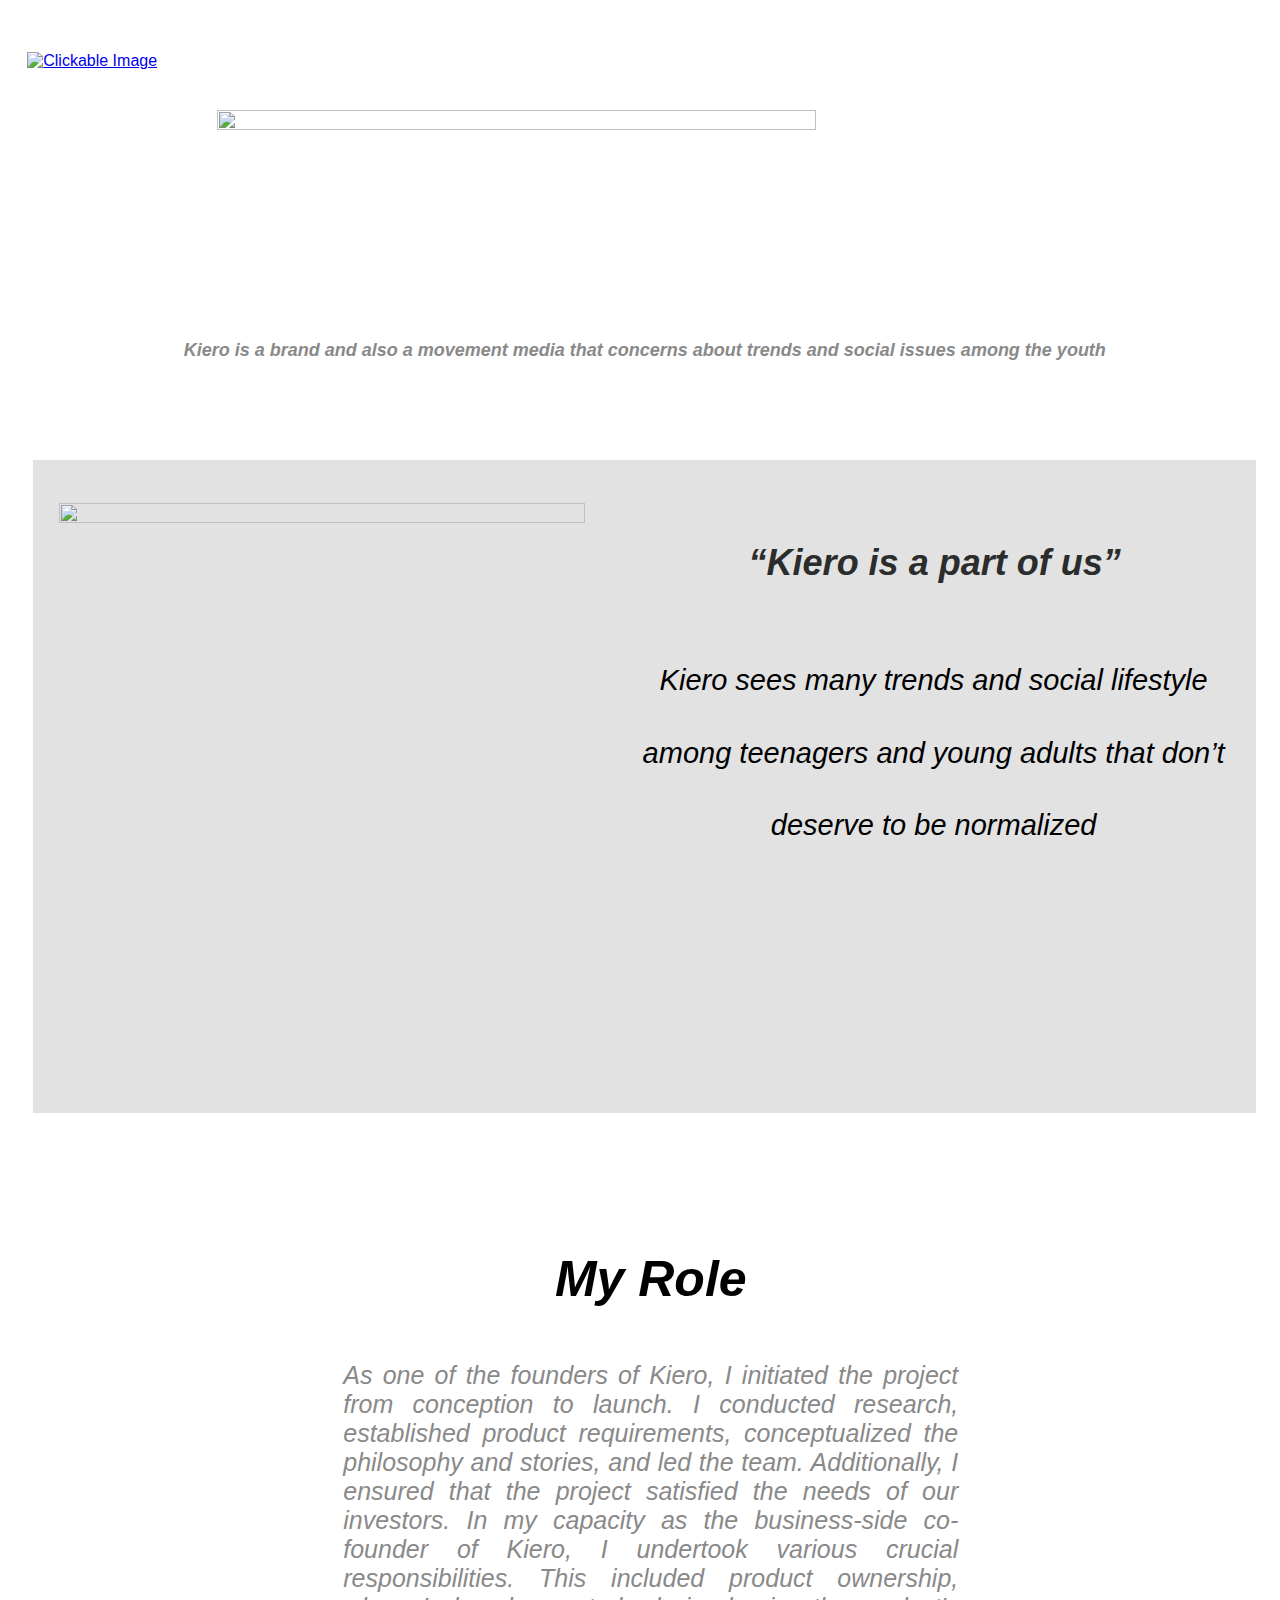
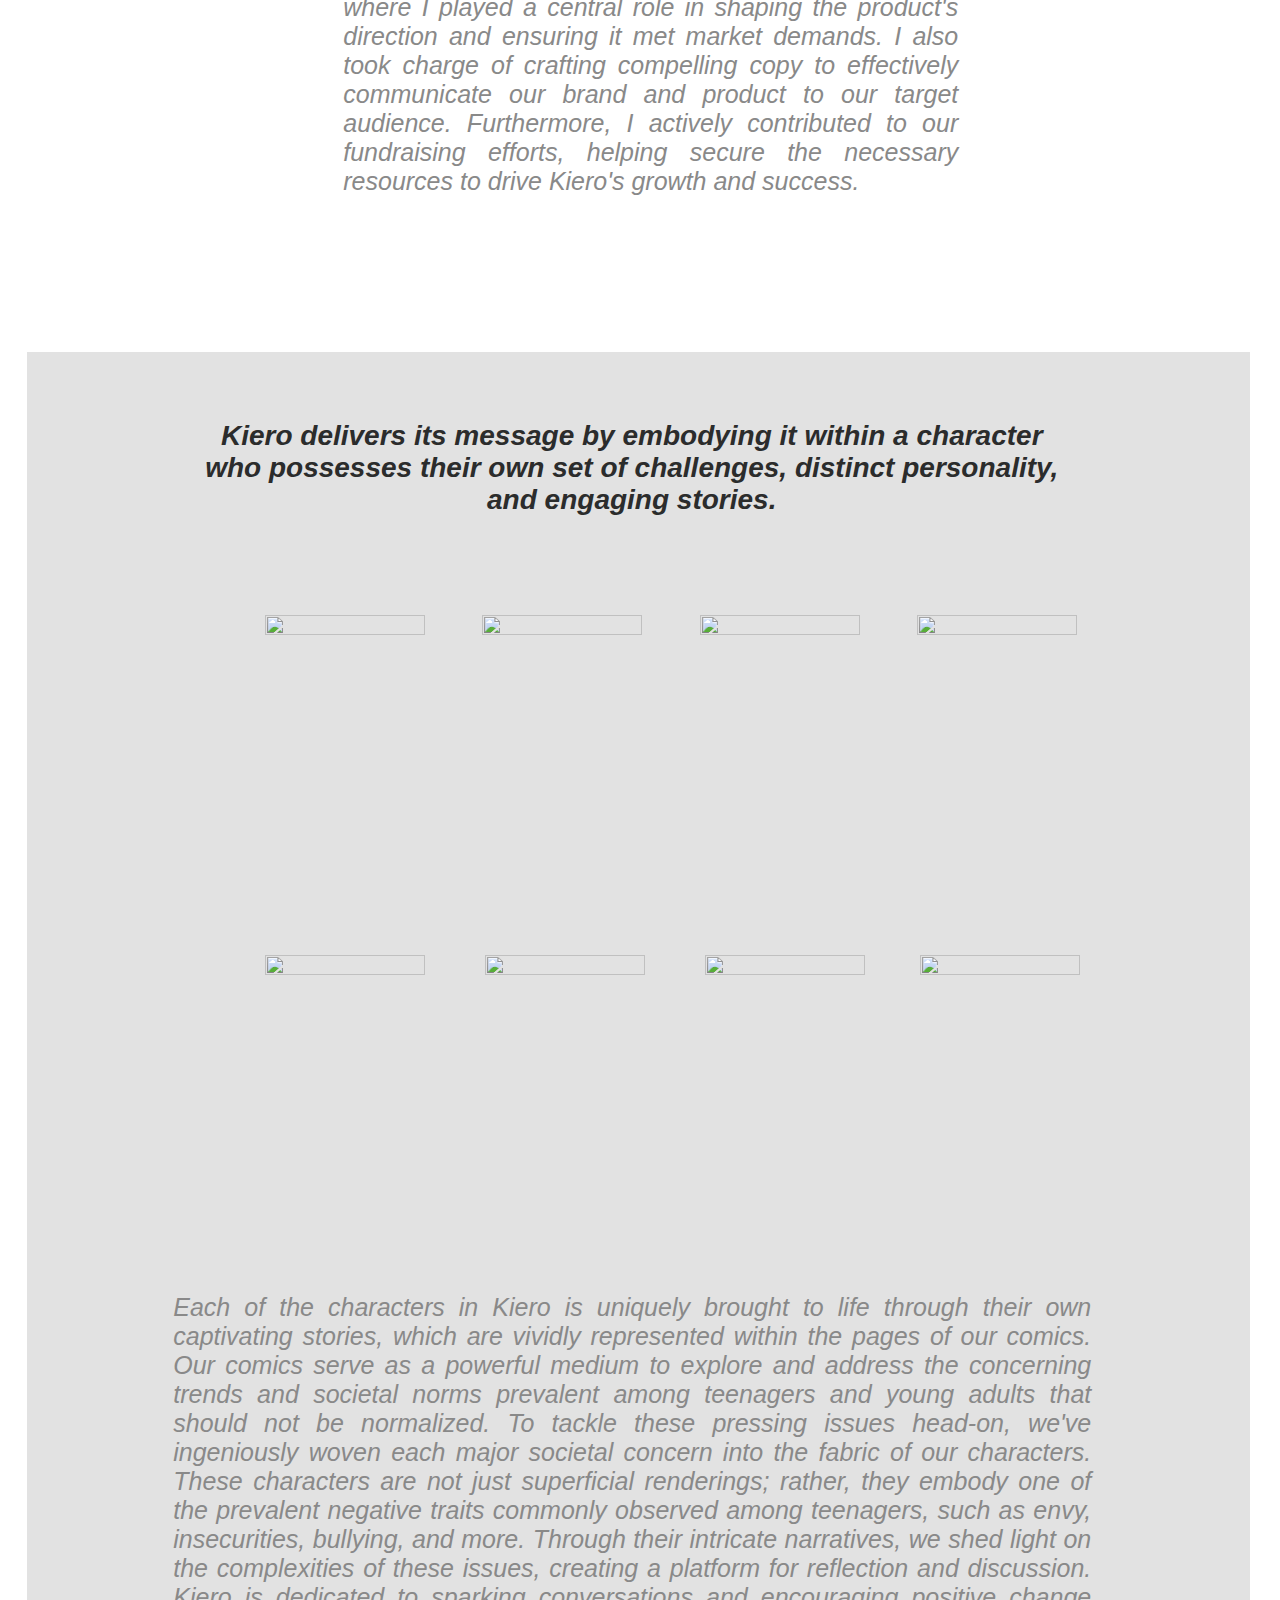
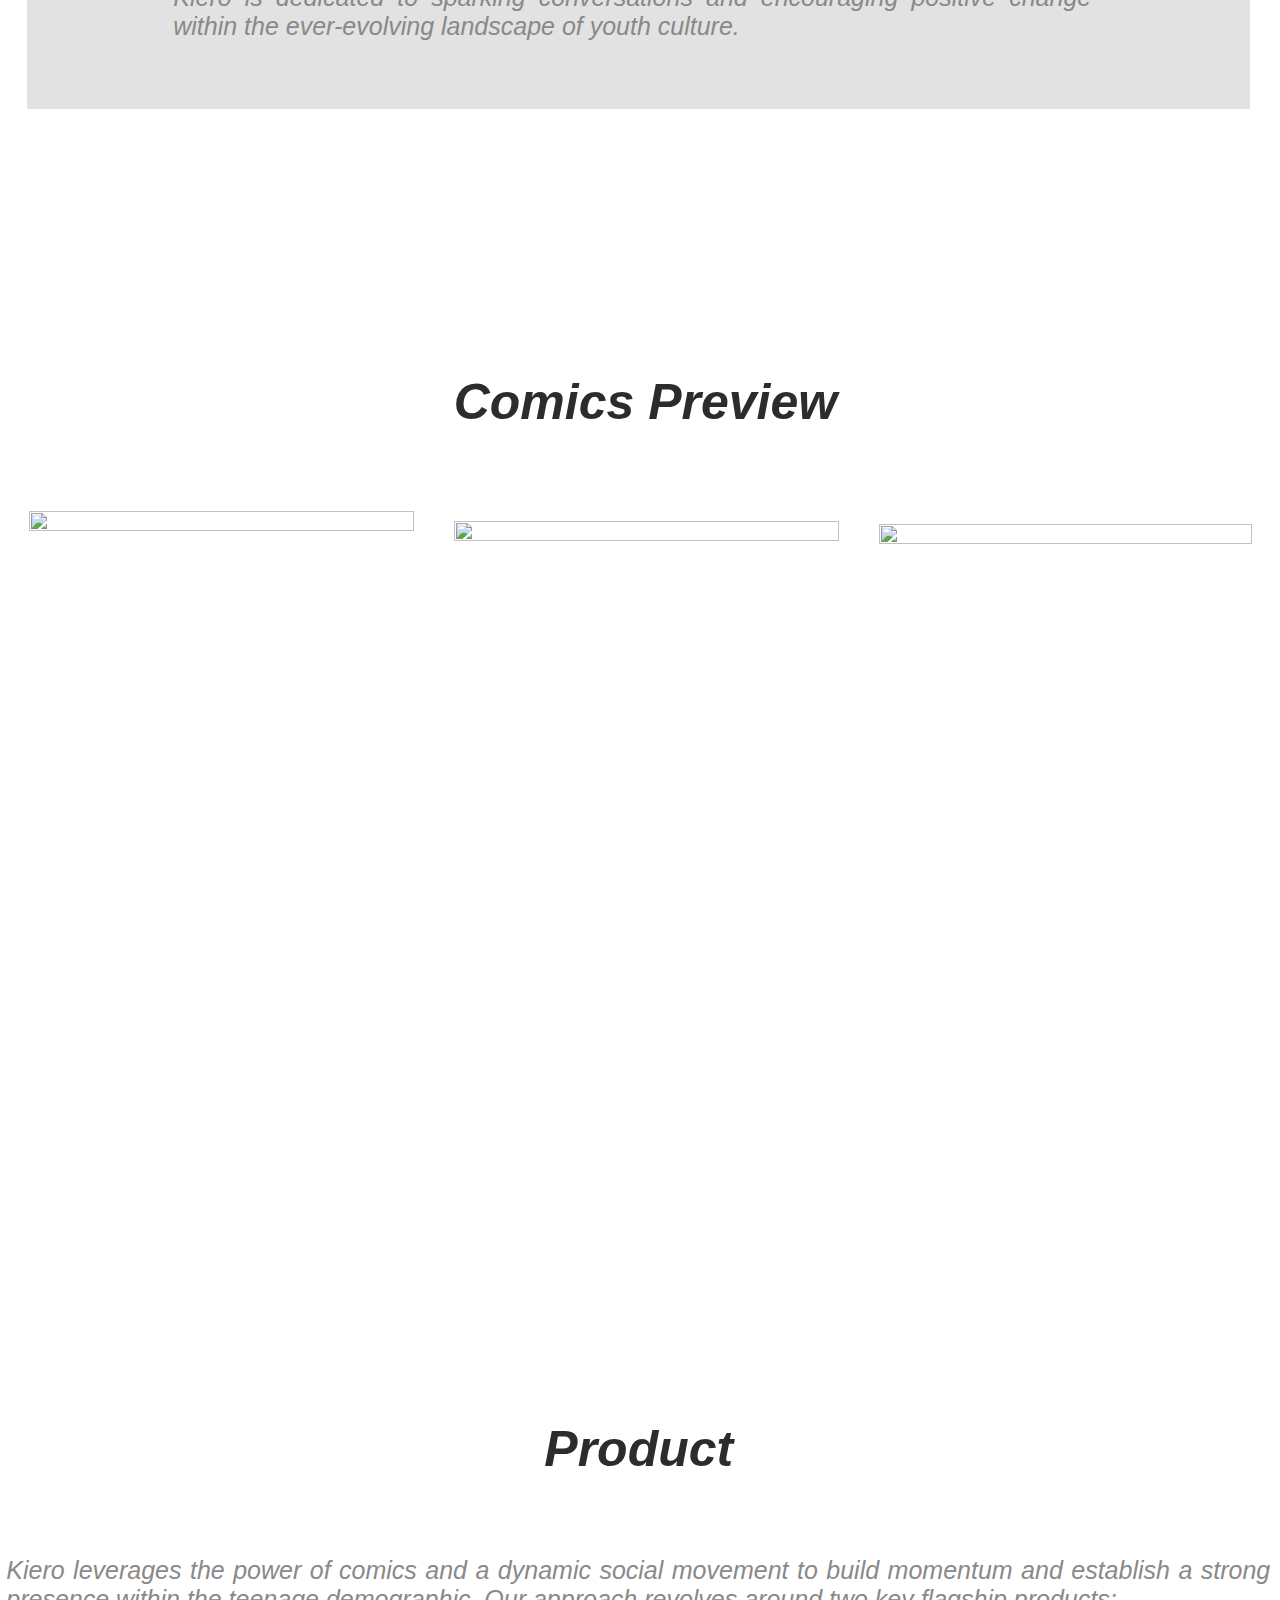
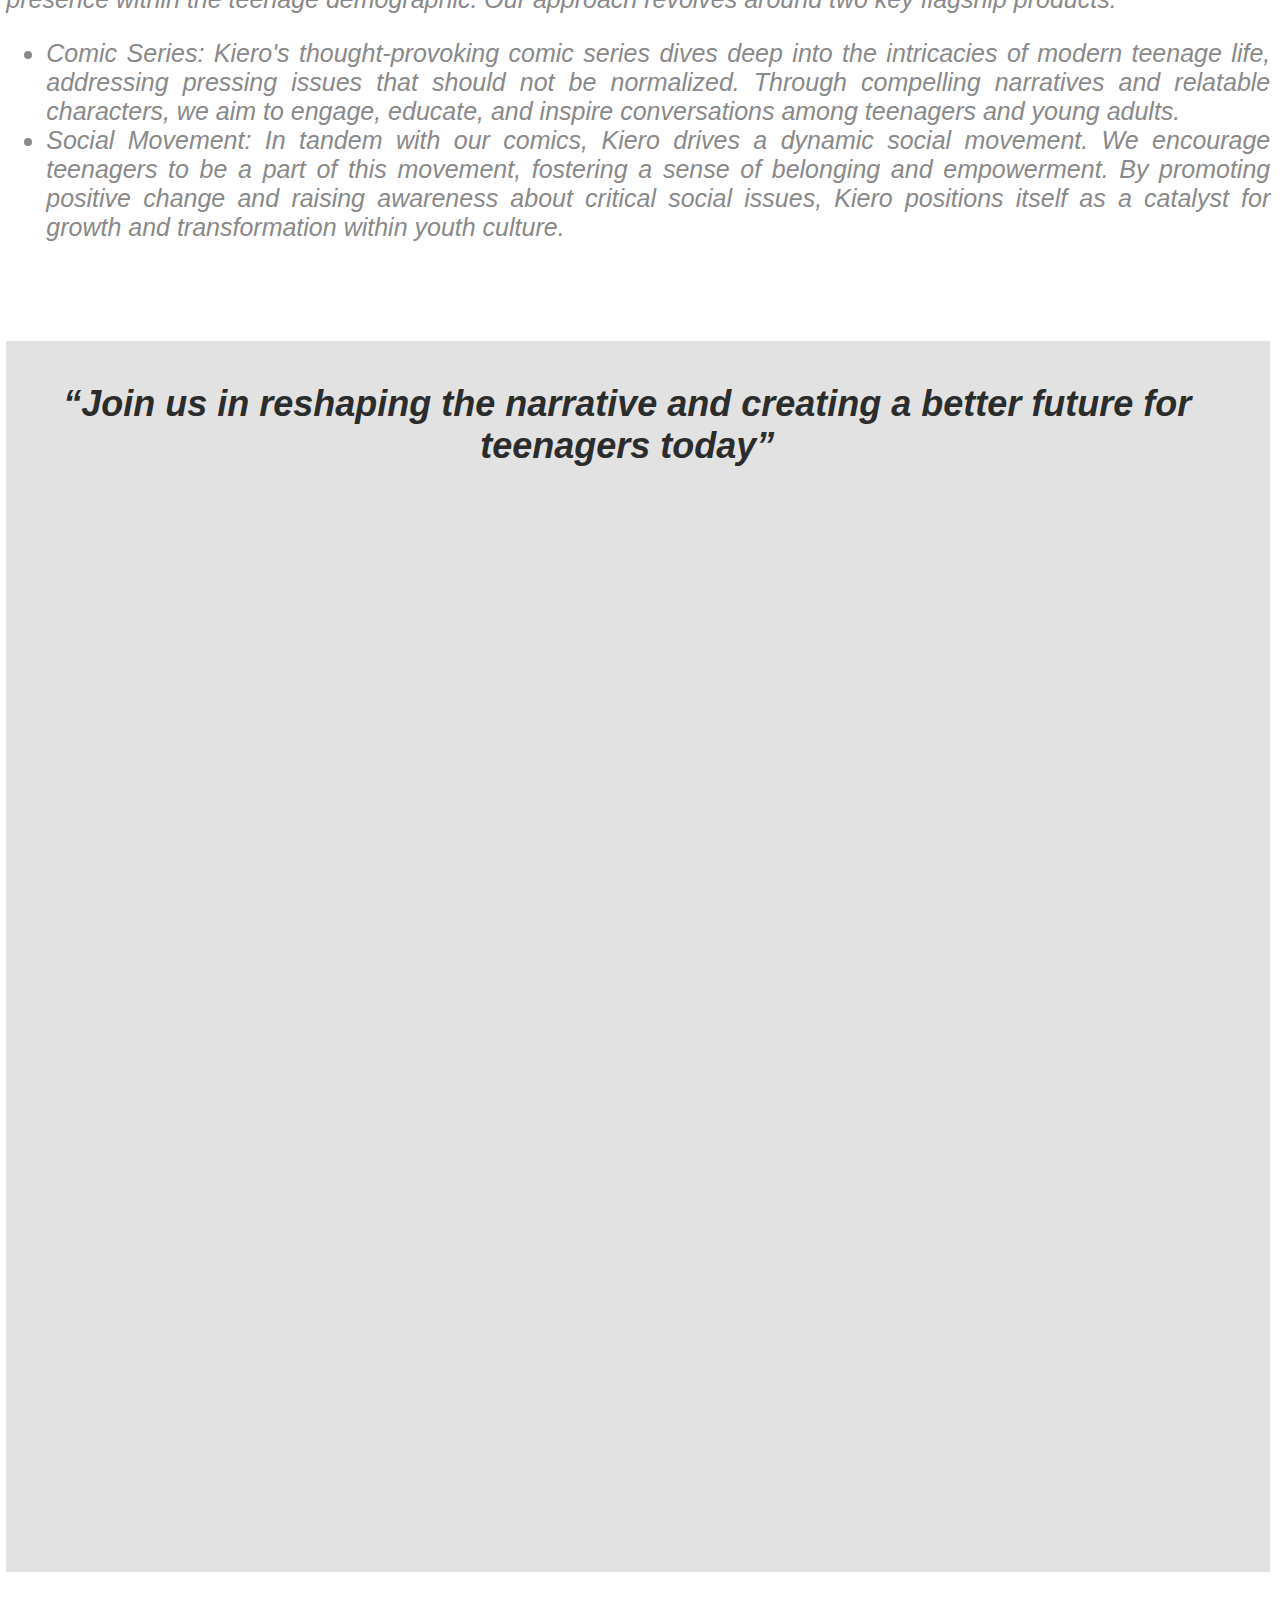
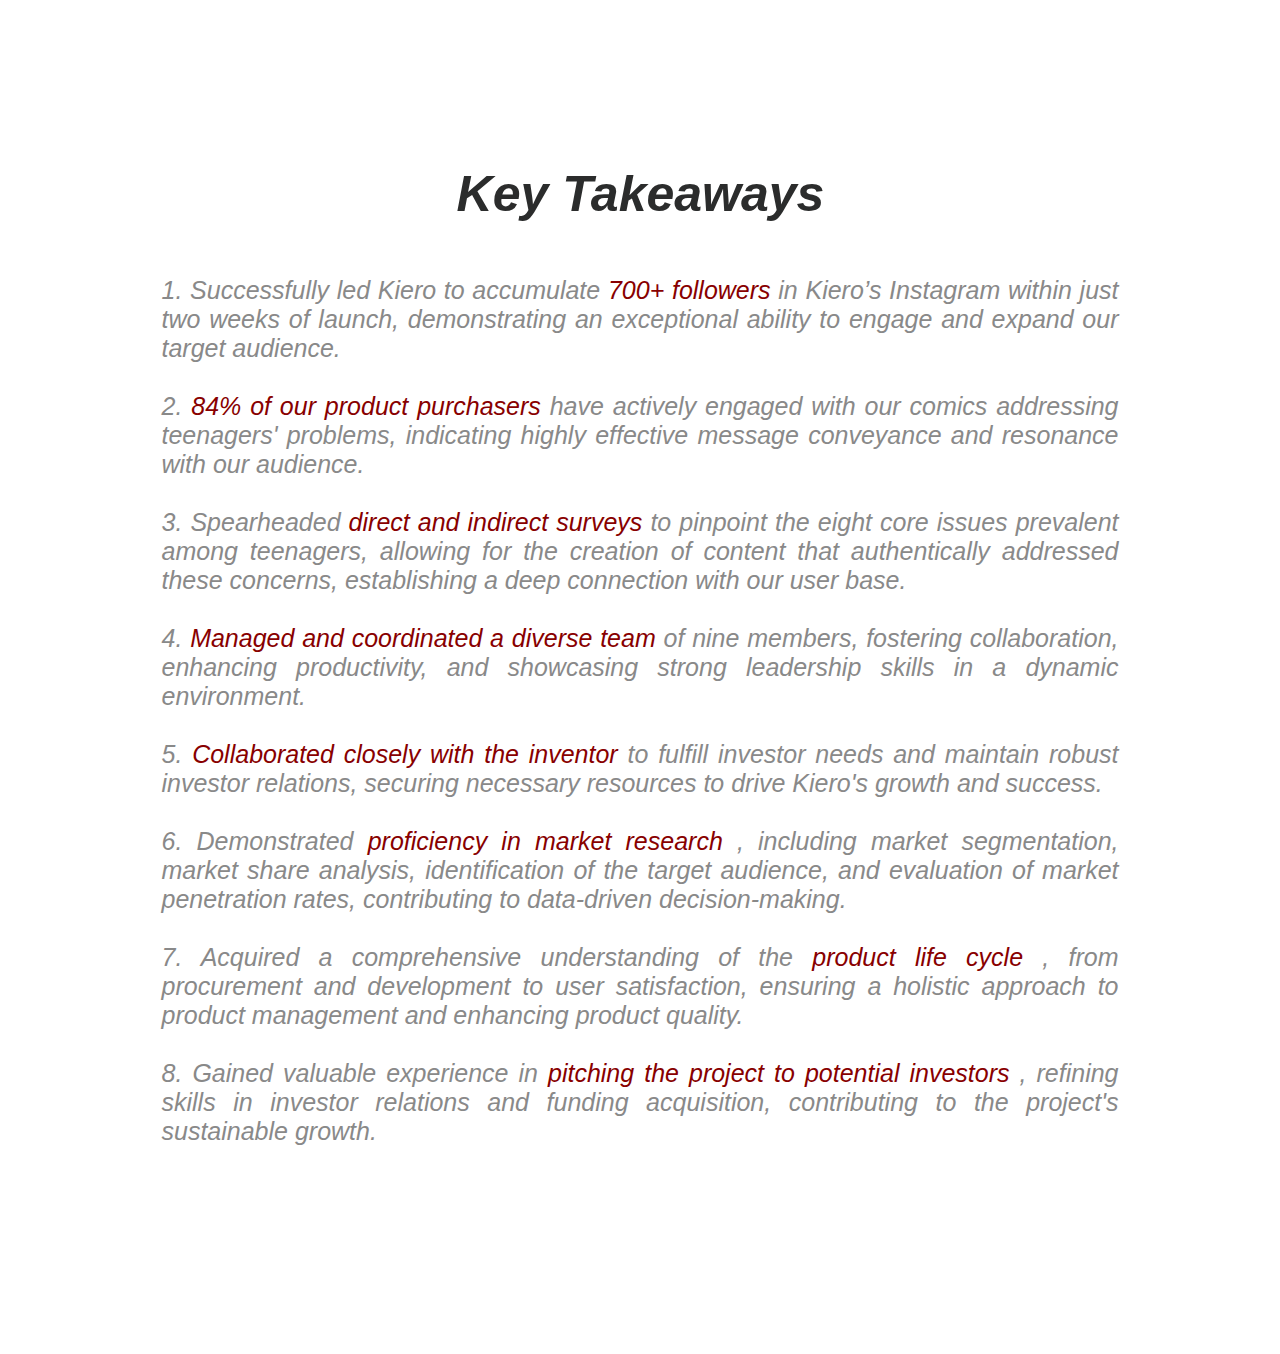
==== commit 881f2286: "pindahin css kiero ke style.css" ====
--- a/kiero.html
+++ b/kiero.html
@@ -10,6 +10,7 @@
 	<meta charset="UTF-8">
 	<meta name="viewport" content="e-ial-scale=1.0">
 	<meta http-equiv="X-UA-Compatible" content="ie=edge">
+  <link rel="stylesheet" type="text/css" href="style.css">
 </head>
 
 
@@ -92,7 +93,7 @@
             conception to launch. I conducted research, established product
             requirements, conceptualized the philosophy and stories, and led the
             team. Additionally, I ensured that the project satisfied the needs of
-            our investors. &lt;br/&gt;&lt;br/&gt;In my capacity as the
+            our investors. In my capacity as the
             business-side co-founder of Kiero, I undertook various crucial
             responsibilities. This included product ownership, where I played a
             central role in shaping the product's direction and ensuring it met
@@ -108,10 +109,7 @@
             <div class="div-16">
               <div class="div-17">
                 Kiero delivers its message by embodying it within a character who
-                possesses their
-              </div>
-              <div class="div-18">
-                own set of challenges, distinct personality, and engaging stories.
+                possesses their own set of challenges, distinct personality, and engaging stories.
               </div>
             </div>
             <div class="div-19">
@@ -379,662 +377,236 @@
       </div>
     </div>
   </div>
-  <style>
-    .div {
-      width: 100%;
-      max-width: 1439px;
-      display: flex;
-      flex-direction: column;
-    }
-    .div-2 {
-      background: #fff;
-      margin-top: 1px;
-      margin-left: 1px;
-      padding-top: 40px;
-      padding-left: 20px;
-      padding-right: 20px;
-      padding-bottom: 40px;
-      align-self: stretch;
-      display: flex;
-      flex-direction: column;
-    }
-    @media (max-width: 991px) {
-      .div-2 {
-        margin-left: 1px;
-      }
-    }
-    .div-3 {
-      width: 100%;
-      max-width: 1359px;
-      margin-top: 3px;
-      margin-left: -3.5px;
-      margin-bottom: 3849px;
-      align-self: center;
-      display: flex;
-      flex-direction: column;
-    }
-    .img {
-      aspect-ratio: 3.47;
-      object-fit: cover;
-      object-position: center;
-      width: 100%;
-      max-width: 132px;
-      align-self: start;
-    }
-    .div-4 {
-      width: 100%;
-      max-width: 1353px;
-      margin-top: 40px;
-      margin-left: 6px;
-      align-self: start;
-      display: flex;
-      flex-direction: column;
-    }
-    @media (max-width: 991px) {
-      .div-4 {
-        margin-left: 6px;
-      }
-    }
-    .img-2 {
-      aspect-ratio: 4;
-      object-fit: cover;
-      object-position: center;
-      width: 100%;
-      max-width: 556px;
-      margin-left: 0.5px;
-      align-self: center;
-    }
-    .div-5 {
-      color: #898989;
-      font-family: Fira Sans, -apple-system, Roboto, Helvetica, sans-serif;
-      font-style: italic;
-      font-weight: 400;
-      font-size: 18px;
-      margin-top: 16px;
-      margin-left: -0px;
-      align-self: center;
-      text-align: center;
-    }
-    .div-6 {
-      background: #e2e2e2;
-      margin-top: 99px;
-      padding-top: 40px;
-      padding-left: 20px;
-      padding-right: 20px;
-      padding-bottom: 40px;
-      align-self: stretch;
-      display: flex;
-      flex-direction: column;
-    }
-    .div-7 {
-      width: 100%;
-      max-width: 1211px;
-      margin-top: 3px;
-      margin-left: 6px;
-      margin-bottom: 44px;
-      align-self: start;
-      display: flex;
-      flex-direction: column;
-    }
-    @media (max-width: 991px) {
-      .div-7 {
-        margin-left: 6px;
-      }
-    }
-    .div-8 {
-      gap: 20px;
-      display: flex;
-    }
-    @media (max-width: 991px) {
-      .div-8 {
-        flex-direction: column;
-        align-items: stretch;
-        gap: 0px;
-      }
-    }
-    .column {
-      display: flex;
-      flex-direction: column;
-      line-height: normal;
-      width: 46%;
-      margin-left: 0px;
-    }
-    @media (max-width: 991px) {
-      .column {
-        width: 100%;
-      }
-    }
-    .img-3 {
-      aspect-ratio: 1;
-      object-fit: cover;
-      object-position: center;
-      width: 100%;
-    }
-    @media (max-width: 991px) {
-      .img-3 {
-        margin-top: 50px;
-      }
-    }
-    .column-2 {
-      display: flex;
-      flex-direction: column;
-      line-height: normal;
-      width: 54%;
-      margin-left: 20px;
-    }
-    @media (max-width: 991px) {
-      .column-2 {
-        width: 100%;
-      }
-    }
-    .div-9 {
-      margin-top: 39px;
-      display: flex;
-      flex-direction: column;
-    }
-    @media (max-width: 991px) {
-      .div-9 {
-        margin-top: 50px;
-      }
-    }
-    .div-10 {
-      color: #2b2c2c;
-      text-align: center;
-      font-family: Fira Sans, -apple-system, Roboto, Helvetica, sans-serif;
-      font-style: italic;
-      font-weight: 700;
-      font-size: 36px;
-      margin-left: 2px;
-      align-self: center;
-    }
-    .div-11 {
-      color: #000;
-      text-align: center;
-      font-family: Fira Sans, -apple-system, Roboto, Helvetica, sans-serif;
-      font-style: italic;
-      font-weight: 300;
-      font-size: 29px;
-      margin-top: 60px;
-      line-height: 2.5;
-      align-self: stretch;
-    }
-    .div-12 {
-      align-items: center;
-      font-family: Fira Sans, -apple-system, Roboto, Helvetica, sans-serif;
-      font-style: italic;
-      font-weight: 700;
-      font-size: 36px;
-      width: 100%;
-      max-width: 615px;
-      margin-top: 137px;
-      margin-left: 24px;
-      align-self: center;
-      display: flex;
-      flex-direction: column;
-    }
+
+<div class="vid-0">
+  <div class="vid">
+    <div class="z">Product</div>
     
-    .div-13 {
-      color: #898989;
-      text-align: justify;
-      font-family: Fira Sans, -apple-system, Roboto, Helvetica, sans-serif;
-      font-style: italic;
-      font-weight: 400;
-      font-size: 18px;
-      margin-top: 53px;
-      align-self: stretch;
-    }
-    .div-14 {
-      background: #e2e2e2;
-      width: 100%;
-      max-width: 1327px;
-      margin-top: 156px;
-      padding-top: 40px;
-      padding-left: 20px;
-      padding-right: 20px;
-      padding-bottom: 40px;
-      display: flex;
-      flex-direction: column;
-    }
-    .div-15 {
-      width: 100%;
-      max-width: 918px;
-      margin-top: 27px;
-      margin-left: -13px;
-      margin-bottom: 28px;
-      align-self: center;
-      display: flex;
-      flex-direction: column;
-    }
-    .div-16 {
-      align-items: flex-start;
-      width: 100%;
-      max-width: 882px;
-      margin-left: -2px;
-      padding-top: 1px;
-      padding-left: 1px;
-      padding-right: 0px;
-      padding-bottom: 1px;
-      align-self: center;
-      display: flex;
-      flex-direction: column;
-    }
-    .div-17 {
-      color: #2b2c2c;
-      font-family: Fira Sans, -apple-system, Roboto, Helvetica, sans-serif;
-      text-align: center;
-      font-style: italic;
-      font-weight: 400;
-      font-size: 22px;
-      margin-top: 0px;
-      margin-left: 0px;
-      align-self: stretch;
-    }
-    .div-18 {
-      color: #2b2c2c;
-      font-family: Fira Sans, -apple-system, Roboto, Helvetica, sans-serif;
-      text-align: center;
-      font-style: italic;
-      font-weight: 400;
-      font-size: 22px;
-      margin-top: 0px;
-      margin-left: 0px;
-      align-self: stretch;
-    }
-    .div-19 {
-      align-items: flex-start;
-      align-content: flex-start;
-      flex-wrap: wrap;
-      width: 100%;
-      max-width: 915px;
-      margin-top: 98px;
-      align-self: start;
-      display: flex;
-      flex-direction: column;
-    }
-    .div-20 {
-      align-self: stretch;
-      display: flex;
-      flex-direction: column;
-    }
-    .div-21 {
-      gap: 20px;
-      display: flex;
-    }
-    @media (max-width: 991px) {
-      .div-21 {
-        flex-direction: column;
-        align-items: stretch;
-        gap: 0px;
-      }
-    }
-    .column-3 {
-      display: flex;
-      flex-direction: column;
-      line-height: normal;
-      width: 25%;
-      margin-left: 90px;
-    }
-    @media (max-width: 991px) {
-      .column-3 {
-        width: 100%;
-      }
-    }
-    .img-4 {
-      aspect-ratio: 0.56;
-      object-fit: cover;
-      object-position: center;
-      width: 160px;
-    }
-    @media (max-width: 991px) {
-      .img-4 {
-        margin-top: 50px;
-      }
-    }
-    .column-4 {
-      display: flex;
-      flex-direction: column;
-      line-height: normal;
-      width: 25%;
-      margin-left: 20px;
-    }
-    @media (max-width: 991px) {
-      .column-4 {
-        width: 100%;
-      }
-    }
-    .img-5 {
-      aspect-ratio: 0.56;
-      object-fit: cover;
-      object-position: center;
-      width: 160px;
-    }
-    @media (max-width: 991px) {
-      .img-5 {
-        margin-top: 50px;
-      }
-    }
-    .column-5 {
-      display: flex;
-      flex-direction: column;
-      line-height: normal;
-      width: 25%;
-      margin-left: 20px;
-    }
-    @media (max-width: 991px) {
-      .column-5 {
-        width: 100%;
-      }
-    }
-    .img-6 {
-      aspect-ratio: 0.56;
-      object-fit: cover;
-      object-position: center;
-      width: 160px;
-    }
-    @media (max-width: 991px) {
-      .img-6 {
-        margin-top: 50px;
-      }
-    }
-    .column-6 {
-      display: flex;
-      flex-direction: column;
-      line-height: normal;
-      width: 25%;
-      margin-left: 20px;
-    }
-    @media (max-width: 991px) {
-      .column-6 {
-        width: 100%;
-      }
-    }
-    .img-7 {
-      aspect-ratio: 0.56;
-      object-fit: cover;
-      object-position: center;
-      width: 160px;
-    }
-    @media (max-width: 991px) {
-      .img-7 {
-        margin-top: 50px;
-      }
-    }
-    .div-22 {
-      margin-top: 54px;
-      align-self: stretch;
-      display: flex;
-      flex-direction: column;
-    }
-    .div-23 {
-      gap: 20px;
-      display: flex;
-    }
-    @media (max-width: 991px) {
-      .div-23 {
-        flex-direction: column;
-        align-items: stretch;
-        gap: 0px;
-      }
-    }
-    .column-7 {
-      display: flex;
-      flex-direction: column;
-      line-height: normal;
-      width: 25%;
-      margin-left: 0px;
-    }
-    @media (max-width: 991px) {
-      .column-7 {
-        width: 100%;
-      }
-    }
-    .img-8 {
-      aspect-ratio: 0.56;
-      object-fit: cover;
-      object-position: center;
-      width: 160px;
-      margin-left: 90px;
-    }
-    @media (max-width: 991px) {
-      .img-8 {
-        margin-top: 50px;
-      }
-    }
-    .column-8 {
-      display: flex;
-      flex-direction: column;
-      line-height: normal;
-      width: 25%;
-      margin-left: 20px;
-    }
-    @media (max-width: 991px) {
-      .column-8 {
-        width: 100%;
-      }
-    }
-    .img-9 {
-      aspect-ratio: 0.56;
-      object-fit: cover;
-      object-position: center;
-      width: 160px;
-      margin-left: 40px;
-    }
-    @media (max-width: 991px) {
-      .img-9 {
-        margin-top: 50px;
-      }
-    }
-    .column-9 {
-      display: flex;
-      flex-direction: column;
-      line-height: normal;
-      width: 25%;
-      margin-left: 20px;
-    }
-    @media (max-width: 991px) {
-      .column-9 {
-        width: 100%;
-      }
-    }
-    .img-10 {
-      aspect-ratio: 0.56;
-      object-fit: cover;
-      object-position: center;
-      width: 160px;
-      margin-left: 20px;
-    }
-    @media (max-width: 991px) {
-      .img-10 {
-        margin-top: 50px;
-      }
-    }
-    .column-10 {
-      display: flex;
-      flex-direction: column;
-      line-height: normal;
-      width: 25%;
-      margin-left: 20px;
-    }
-    @media (max-width: 991px) {
-      .column-10 {
-        width: 100%;
-      }
-    }
-    .img-11 {
-      aspect-ratio: 0.56;
-      object-fit: cover;
-      object-position: center;
-      width: 160px;
-      margin-left: 10px;
-    }
-    @media (max-width: 991px) {
-      .img-11 {
-        margin-top: 50px;
-      }
-    }
-    .div-24 {
-      color: #898989;
-      text-align: justify;
-      font-family: Fira Sans, -apple-system, Roboto, Helvetica, sans-serif;
-      font-style: italic;
-      font-weight: 400;
-      font-size: 18px;
-      margin-top: 59px;
-      margin-left: 17px;
-      align-self: start;
-    }
-    @media (max-width: 991px) {
-      .div-24 {
-        margin-left: 10px;
-      }
-    }
-    .div-25 {
-      width: 100%;
-      max-width: 1273px;
-      margin-top: 264px;
-      margin-left: 4px;
-      align-self: center;
-      display: flex;
-      flex-direction: column;
-    }
-    @media (max-width: 991px) {
-      .div-25 {
-        margin-top: 200px;
-      }
-    }
-    .div-26 {
-      gap: 20px;
-      display: flex;
-    }
-    @media (max-width: 991px) {
-      .div-26 {
-        flex-direction: column;
-        align-items: stretch;
-        gap: 0px;
-      }
-    }
-    .column-11 {
-      display: flex;
-      flex-direction: column;
-      line-height: normal;
-      width: 34%;
-      margin-left: 0px;
-    }
-    @media (max-width: 991px) {
-      .column-11 {
-        width: 100%;
-      }
-    }
-    .div-27 {
-      margin-top: 138px;
-      display: flex;
-      flex-direction: column;
-    }
-    @media (max-width: 991px) {
-      .div-27 {
-        margin-top: 50px;
-      }
-    }
-    .img-12 {
-      aspect-ratio: 1;
-      object-fit: cover;
-      object-position: center;
-      width: 100%;
-      align-self: stretch;
-    }
-    .img-13 {
-      aspect-ratio: 1;
-      object-fit: cover;
-      object-position: center;
-      width: 100%;
-      margin-top: 45px;
-      align-self: stretch;
-    }
-    .column-12 {
-      display: flex;
-      flex-direction: column;
-      line-height: normal;
-      width: 34%;
-      margin-left: 20px;
-    }
-    @media (max-width: 991px) {
-      .column-12 {
-        width: 100%;
-      }
-    }
-    .div-28 {
-      display: flex;
-      flex-direction: column;
-    }
-    @media (max-width: 991px) {
-      .div-28 {
-        margin-top: 39.5px;
-      }
-    }
-    .a-2 {
-      color: #2b2c2c;
-      text-align: center;
-      font-family: Fira Sans, -apple-system, Roboto, Helvetica, sans-serif;
-      font-style: italic;
-      font-weight: 700;
-      font-size: 40px;
-      margin-left: -2px;
-      margin-bottom: -18px;
-      align-self: center;
-    }
-    .img-14 {
-      aspect-ratio: 1;
-      object-fit: cover;
-      object-position: center;
-      width: 100%;
-      margin-top: 108px;
-      align-self: stretch;
-    }
-    .img-15 {
-      aspect-ratio: 1.06;
-      object-fit: cover;
-      object-position: center;
-      width: 100%;
-      max-width: 394px;
-      margin-top: 58.5px;
-      align-self: center;
-    }
-    .column-13 {
-      display: flex;
-      flex-direction: column;
-      line-height: normal;
-      width: 33%;
-      margin-left: 20px;
-    }
-    @media (max-width: 991px) {
-      .column-13 {
-        width: 100%;
-      }
-    }
-    .div-29 {
-      margin-top: 151px;
-      display: flex;
-      flex-direction: column;
-    }
-    @media (max-width: 991px) {
-      .div-29 {
-        margin-top: 50px;
-      }
-    }
-    .img-16 {
-      aspect-ratio: 1.06;
-      object-fit: cover;
-      object-position: center;
-      width: 100%;
-      align-self: stretch;
-    }
-    .img-17 {
-      aspect-ratio: 1.06;
-      object-fit: cover;
-      object-position: center;
-      width: 100%;
-      margin-top: 72px;
-      align-self: stretch;
-    }
-  </style>
-  +    <div class="vid-2">
+      <p>
+        Kiero leverages the power of comics and a dynamic social movement to build
+        momentum and establish a strong presence within the teenage demographic.
+        Our approach revolves around two key flagship products:
+      </p>
+      <ul>
+        <li>
+          Comic Series: Kiero's thought-provoking comic series dives deep into the
+          intricacies of modern teenage life, addressing pressing issues that
+          should not be normalized. Through compelling narratives and relatable
+          characters, we aim to engage, educate, and inspire conversations among
+          teenagers and young adults.
+        </li>
+        <li>
+          Social Movement: In tandem with our comics, Kiero drives a dynamic
+          social movement. We encourage teenagers to be a part of this movement,
+          fostering a sense of belonging and empowerment. By promoting positive
+          change and raising awareness about critical social issues, Kiero
+          positions itself as a catalyst for growth and transformation within
+          youth culture.
+        </li>
+      </ul>
+    </div>
+    <div class="vid-3">
+      <div class="vid-4">
+        “Join us in reshaping the narrative and creating a better future for
+        teenagers today”
+      </div>
+      <div class="vid-5">
+        <div class="vid-6">
+          <div class="muloc">
+            <img
+              loading="lazy"
+              srcset="
+                https://cdn.builder.io/api/v1/image/assets/TEMP/aba10b48-70f0-4332-ae15-0ca1916c6ef0?apiKey=bee1c002963e42259ffe1cbb403e7bb7&width=100   100w,
+                https://cdn.builder.io/api/v1/image/assets/TEMP/aba10b48-70f0-4332-ae15-0ca1916c6ef0?apiKey=bee1c002963e42259ffe1cbb403e7bb7&width=200   200w,
+                https://cdn.builder.io/api/v1/image/assets/TEMP/aba10b48-70f0-4332-ae15-0ca1916c6ef0?apiKey=bee1c002963e42259ffe1cbb403e7bb7&width=400   400w,
+                https://cdn.builder.io/api/v1/image/assets/TEMP/aba10b48-70f0-4332-ae15-0ca1916c6ef0?apiKey=bee1c002963e42259ffe1cbb403e7bb7&width=800   800w,
+                https://cdn.builder.io/api/v1/image/assets/TEMP/aba10b48-70f0-4332-ae15-0ca1916c6ef0?apiKey=bee1c002963e42259ffe1cbb403e7bb7&width=1200 1200w,
+                https://cdn.builder.io/api/v1/image/assets/TEMP/aba10b48-70f0-4332-ae15-0ca1916c6ef0?apiKey=bee1c002963e42259ffe1cbb403e7bb7&width=1600 1600w,
+                https://cdn.builder.io/api/v1/image/assets/TEMP/aba10b48-70f0-4332-ae15-0ca1916c6ef0?apiKey=bee1c002963e42259ffe1cbb403e7bb7&width=2000 2000w,
+                https://cdn.builder.io/api/v1/image/assets/TEMP/aba10b48-70f0-4332-ae15-0ca1916c6ef0?apiKey=bee1c002963e42259ffe1cbb403e7bb7&
+              "
+              class="gmi"
+            />
+          </div>
+          <div class="muloc-2">
+            <img
+              loading="lazy"
+              srcset="
+                https://cdn.builder.io/api/v1/image/assets/TEMP/9fa72a6d-fde5-44c1-be30-0c1877bd301e?apiKey=bee1c002963e42259ffe1cbb403e7bb7&width=100   100w,
+                https://cdn.builder.io/api/v1/image/assets/TEMP/9fa72a6d-fde5-44c1-be30-0c1877bd301e?apiKey=bee1c002963e42259ffe1cbb403e7bb7&width=200   200w,
+                https://cdn.builder.io/api/v1/image/assets/TEMP/9fa72a6d-fde5-44c1-be30-0c1877bd301e?apiKey=bee1c002963e42259ffe1cbb403e7bb7&width=400   400w,
+                https://cdn.builder.io/api/v1/image/assets/TEMP/9fa72a6d-fde5-44c1-be30-0c1877bd301e?apiKey=bee1c002963e42259ffe1cbb403e7bb7&width=800   800w,
+                https://cdn.builder.io/api/v1/image/assets/TEMP/9fa72a6d-fde5-44c1-be30-0c1877bd301e?apiKey=bee1c002963e42259ffe1cbb403e7bb7&width=1200 1200w,
+                https://cdn.builder.io/api/v1/image/assets/TEMP/9fa72a6d-fde5-44c1-be30-0c1877bd301e?apiKey=bee1c002963e42259ffe1cbb403e7bb7&width=1600 1600w,
+                https://cdn.builder.io/api/v1/image/assets/TEMP/9fa72a6d-fde5-44c1-be30-0c1877bd301e?apiKey=bee1c002963e42259ffe1cbb403e7bb7&width=2000 2000w,
+                https://cdn.builder.io/api/v1/image/assets/TEMP/9fa72a6d-fde5-44c1-be30-0c1877bd301e?apiKey=bee1c002963e42259ffe1cbb403e7bb7&
+              "
+              class="gmi"
+            />
+          </div>
+          <div class="muloc-3">
+            <img
+              loading="lazy"
+              srcset="
+                https://cdn.builder.io/api/v1/image/assets/TEMP/4d987f8b-a054-469a-8b59-ef29f62d08fb?apiKey=bee1c002963e42259ffe1cbb403e7bb7&width=100   100w,
+                https://cdn.builder.io/api/v1/image/assets/TEMP/4d987f8b-a054-469a-8b59-ef29f62d08fb?apiKey=bee1c002963e42259ffe1cbb403e7bb7&width=200   200w,
+                https://cdn.builder.io/api/v1/image/assets/TEMP/4d987f8b-a054-469a-8b59-ef29f62d08fb?apiKey=bee1c002963e42259ffe1cbb403e7bb7&width=400   400w,
+                https://cdn.builder.io/api/v1/image/assets/TEMP/4d987f8b-a054-469a-8b59-ef29f62d08fb?apiKey=bee1c002963e42259ffe1cbb403e7bb7&width=800   800w,
+                https://cdn.builder.io/api/v1/image/assets/TEMP/4d987f8b-a054-469a-8b59-ef29f62d08fb?apiKey=bee1c002963e42259ffe1cbb403e7bb7&width=1200 1200w,
+                https://cdn.builder.io/api/v1/image/assets/TEMP/4d987f8b-a054-469a-8b59-ef29f62d08fb?apiKey=bee1c002963e42259ffe1cbb403e7bb7&width=1600 1600w,
+                https://cdn.builder.io/api/v1/image/assets/TEMP/4d987f8b-a054-469a-8b59-ef29f62d08fb?apiKey=bee1c002963e42259ffe1cbb403e7bb7&width=2000 2000w,
+                https://cdn.builder.io/api/v1/image/assets/TEMP/4d987f8b-a054-469a-8b59-ef29f62d08fb?apiKey=bee1c002963e42259ffe1cbb403e7bb7&
+              "
+              class="gmi"
+            />
+          </div>
+        </div>
+      </div>
+      <div class="vid-7">
+        <div class="vid-8">
+          <div class="muloc">
+            <img
+              loading="lazy"
+              srcset="
+                https://cdn.builder.io/api/v1/image/assets/TEMP/a3938a20-f958-4cd3-83c7-0b3b1555524e?apiKey=bee1c002963e42259ffe1cbb403e7bb7&width=100   100w,
+                https://cdn.builder.io/api/v1/image/assets/TEMP/a3938a20-f958-4cd3-83c7-0b3b1555524e?apiKey=bee1c002963e42259ffe1cbb403e7bb7&width=200   200w,
+                https://cdn.builder.io/api/v1/image/assets/TEMP/a3938a20-f958-4cd3-83c7-0b3b1555524e?apiKey=bee1c002963e42259ffe1cbb403e7bb7&width=400   400w,
+                https://cdn.builder.io/api/v1/image/assets/TEMP/a3938a20-f958-4cd3-83c7-0b3b1555524e?apiKey=bee1c002963e42259ffe1cbb403e7bb7&width=800   800w,
+                https://cdn.builder.io/api/v1/image/assets/TEMP/a3938a20-f958-4cd3-83c7-0b3b1555524e?apiKey=bee1c002963e42259ffe1cbb403e7bb7&width=1200 1200w,
+                https://cdn.builder.io/api/v1/image/assets/TEMP/a3938a20-f958-4cd3-83c7-0b3b1555524e?apiKey=bee1c002963e42259ffe1cbb403e7bb7&width=1600 1600w,
+                https://cdn.builder.io/api/v1/image/assets/TEMP/a3938a20-f958-4cd3-83c7-0b3b1555524e?apiKey=bee1c002963e42259ffe1cbb403e7bb7&width=2000 2000w,
+                https://cdn.builder.io/api/v1/image/assets/TEMP/a3938a20-f958-4cd3-83c7-0b3b1555524e?apiKey=bee1c002963e42259ffe1cbb403e7bb7&
+              "
+              class="gmi"
+            />
+          </div>
+          <div class="muloc-4">
+            <img
+              loading="lazy"
+              srcset="
+                https://cdn.builder.io/api/v1/image/assets/TEMP/0d914864-20dc-41c9-a198-4a3983cb5f62?apiKey=bee1c002963e42259ffe1cbb403e7bb7&width=100   100w,
+                https://cdn.builder.io/api/v1/image/assets/TEMP/0d914864-20dc-41c9-a198-4a3983cb5f62?apiKey=bee1c002963e42259ffe1cbb403e7bb7&width=200   200w,
+                https://cdn.builder.io/api/v1/image/assets/TEMP/0d914864-20dc-41c9-a198-4a3983cb5f62?apiKey=bee1c002963e42259ffe1cbb403e7bb7&width=400   400w,
+                https://cdn.builder.io/api/v1/image/assets/TEMP/0d914864-20dc-41c9-a198-4a3983cb5f62?apiKey=bee1c002963e42259ffe1cbb403e7bb7&width=800   800w,
+                https://cdn.builder.io/api/v1/image/assets/TEMP/0d914864-20dc-41c9-a198-4a3983cb5f62?apiKey=bee1c002963e42259ffe1cbb403e7bb7&width=1200 1200w,
+                https://cdn.builder.io/api/v1/image/assets/TEMP/0d914864-20dc-41c9-a198-4a3983cb5f62?apiKey=bee1c002963e42259ffe1cbb403e7bb7&width=1600 1600w,
+                https://cdn.builder.io/api/v1/image/assets/TEMP/0d914864-20dc-41c9-a198-4a3983cb5f62?apiKey=bee1c002963e42259ffe1cbb403e7bb7&width=2000 2000w,
+                https://cdn.builder.io/api/v1/image/assets/TEMP/0d914864-20dc-41c9-a198-4a3983cb5f62?apiKey=bee1c002963e42259ffe1cbb403e7bb7&
+              "
+              class="gmi"
+            />
+          </div>
+          <div class="muloc-5">
+            <img
+              loading="lazy"
+              srcset="
+                https://cdn.builder.io/api/v1/image/assets/TEMP/8801a9bc-ab84-4384-9d20-65cc952035a9?apiKey=bee1c002963e42259ffe1cbb403e7bb7&width=100   100w,
+                https://cdn.builder.io/api/v1/image/assets/TEMP/8801a9bc-ab84-4384-9d20-65cc952035a9?apiKey=bee1c002963e42259ffe1cbb403e7bb7&width=200   200w,
+                https://cdn.builder.io/api/v1/image/assets/TEMP/8801a9bc-ab84-4384-9d20-65cc952035a9?apiKey=bee1c002963e42259ffe1cbb403e7bb7&width=400   400w,
+                https://cdn.builder.io/api/v1/image/assets/TEMP/8801a9bc-ab84-4384-9d20-65cc952035a9?apiKey=bee1c002963e42259ffe1cbb403e7bb7&width=800   800w,
+                https://cdn.builder.io/api/v1/image/assets/TEMP/8801a9bc-ab84-4384-9d20-65cc952035a9?apiKey=bee1c002963e42259ffe1cbb403e7bb7&width=1200 1200w,
+                https://cdn.builder.io/api/v1/image/assets/TEMP/8801a9bc-ab84-4384-9d20-65cc952035a9?apiKey=bee1c002963e42259ffe1cbb403e7bb7&width=1600 1600w,
+                https://cdn.builder.io/api/v1/image/assets/TEMP/8801a9bc-ab84-4384-9d20-65cc952035a9?apiKey=bee1c002963e42259ffe1cbb403e7bb7&width=2000 2000w,
+                https://cdn.builder.io/api/v1/image/assets/TEMP/8801a9bc-ab84-4384-9d20-65cc952035a9?apiKey=bee1c002963e42259ffe1cbb403e7bb7&
+              "
+              class="gmi"
+            />
+          </div>
+        </div>
+      </div>
+  </div>
+</div>
+
+
+<div class="vid-12">
+  <div class="z">Key Takeaways</div>
+  <div class="vid-13">
+    <span style="color: rgba(137, 137, 137, 1)">
+      1. Successfully led Kiero to accumulate
+    </span>
+    <span style="color: rgba(136, 0, 0, 1)">700+ followers</span>
+    <span style="color: rgba(137, 137, 137, 1)">
+      in Kiero’s Instagram within just two weeks of launch, demonstrating
+      an exceptional ability to engage and expand our target audience.
+      <br />
+      <br />
+      2.
+    </span>
+    <span style="color: rgba(136, 0, 0, 1)">
+      84% of our product purchasers
+    </span>
+    <span style="color: rgba(137, 137, 137, 1)">
+      have actively engaged with our comics addressing teenagers'
+      problems, indicating highly effective message conveyance and
+      resonance with our audience.
+      <br />
+      <br />
+      3. Spearheaded
+    </span>
+    <span style="color: rgba(136, 0, 0, 1)">
+      direct and indirect surveys
+    </span>
+    <span style="color: rgba(137, 137, 137, 1)">
+      to pinpoint the eight core issues prevalent among teenagers,
+      allowing for the creation of content that authentically addressed
+      these concerns, establishing a deep connection with our user base.
+      <br />
+      <br />
+      4.
+    </span>
+    <span style="color: rgba(136, 0, 0, 1)">
+      Managed and coordinated a diverse team
+    </span>
+    <span style="color: rgba(137, 137, 137, 1)">
+      of nine members, fostering collaboration, enhancing productivity,
+      and showcasing strong leadership skills in a dynamic environment.
+      <br />
+      <br />
+      5.
+    </span>
+    <span style="color: rgba(136, 0, 0, 1)">
+      Collaborated closely with the inventor
+    </span>
+    <span style="color: rgba(137, 137, 137, 1)">
+      to fulfill investor needs and maintain robust investor relations,
+      securing necessary resources to drive Kiero's growth and success.
+      <br />
+      <br />
+      6. Demonstrated
+    </span>
+    <span style="color: rgba(136, 0, 0, 1)">
+      proficiency in market research
+    </span>
+    <span style="color: rgba(137, 137, 137, 1)">
+      , including market segmentation, market share analysis,
+      identification of the target audience, and evaluation of market
+      penetration rates, contributing to data-driven decision-making.
+      <br />
+      <br />
+      7. Acquired a comprehensive understanding of the
+    </span>
+    <span style="color: rgba(136, 0, 0, 1)">product life cycle</span>
+    <span style="color: rgba(137, 137, 137, 1)">
+      , from procurement and development to user satisfaction, ensuring a
+      holistic approach to product management and enhancing product
+      quality.
+      <br />
+      <br />
+      8. Gained valuable experience in
+    </span>
+    <span style="color: rgba(136, 0, 0, 1)">
+      pitching the project to potential investors
+    </span>
+    <span style="color: rgba(137, 137, 137, 1)">
+      , refining skills in investor relations and funding acquisition,
+      contributing to the project's sustainable growth.
+    </span>
+ 
+
+    </div>
+  </div>
+  </div>
+  </div>
+  </div>
+</div>--- a/style.css
+++ b/style.css
@@ -0,0 +1,2074 @@
+/*call font styles*/
+@font-face{
+	font-family: "poppin";
+	src: url("font/Poppins-Regular.otf") format("truetype");
+}
+@font-face{
+	font-family: 'Montserrat';
+	src: url("font/Montserrat-Light.otf") format("truetype");
+}
+@font-face{
+	font-family: 'lato';
+	src: url("font/Lato-ExtraBold.ttf") format("truetype");
+}
+@font-face{
+	font-family: "barlow";
+	src: url("font/Barlow-Regular.ttf") format("truetype");
+}
+@font-face{
+	font-family: "ubuntu";
+	src: url("font/Ubuntu-Regular.ttf") format("truetype");
+}
+@font-face{
+	font-family: "neue";
+	src: url("font/neue.otf") format("truetype");
+}
+@font-face{
+	font-family: "roboto";
+	src: url("font/roboto/Roboto-MediumItalic.ttf") format("truetype");
+}
+@font-face{
+	font-family: "roboto-light";
+	src: url("font/roboto/Roboto-light.ttf") format("truetype");
+}
+@font-face{
+	font-family: "roboto-bold";
+	src: url("font/roboto/Roboto-BoldCondensed.ttf") format("truetype");
+}
+/*all*/
+body
+{
+	font-family: "helvetica";
+	-webkit-font-smoothing: antialiased;
+}
+.row
+{
+	margin: 0;
+	padding: 0;
+}
+.clear
+{
+	clear: both;
+}
+hr{
+	display: none;
+}
+.col
+{
+	margin: 0;
+	padding: 0;
+}
+*
+{
+	box-sizing: border-box;
+}
+.tittle {
+    text-align: center;
+    font-size: 50px;
+    font-weight: 700;
+    color: #262626;
+    letter-spacing: 8px;
+    font-family: 'lato', cursive;
+}
+
+.tittle::after {
+    border-bottom: 2px solid red;
+    content: "";
+    display: block;
+    margin: 10px auto;
+    margin-bottom: 50px;
+    width: 15%;
+}
+/* create animate scroll down */
+.landing h3
+{
+	text-align: center;
+	color: #fff;
+	font-size: 23px;
+	letter-spacing: 9px;
+	font-family: "roboto";
+	margin-bottom: -5px;
+}
+.landing-tittle
+{
+	position: absolute;
+	top: 50%;
+	left: 50%;
+	transform: translate(-50%,-50%);
+	width: 100%;
+}
+.landing #particles-js a
+{
+	font-size: 50px;
+	color: #fff;
+	position: absolute;
+	bottom: 30px;
+	left: 50%;
+	transform: translateX(-50%);
+	animation: down 2.1s infinite;
+}
+@keyframes down
+{
+	0%
+	{
+		bottom: 30px;
+	}
+	50%
+	{
+		bottom: 45px;
+	}
+	100%
+	{
+		bottom: 30px;
+	}
+}
+/* background for all display size /// paralax efect */
+.landing
+{
+	background: url(img/home/bg.jpg) no-repeat;
+	background-size: cover;
+	background-position: center center;
+	background-attachment: fixed;
+	overflow: hidden;
+}
+.landing .type
+{
+	width: 100%;
+	font-size: 49px;
+	color: #fff;
+	text-align: center;
+	font-weight: 100;
+	font-family: "roboto-bold";
+}
+	/*particles*/
+#particles-js
+{
+	width: 100%;
+	height: 100%;
+	margin: 0;
+	padding: 0;
+	background: rgba(0,0,0,.6);
+}
+.about .foto-1::before
+{
+	content: '';
+	position: absolute;
+	width: 100%;
+	height: 100%;
+	background: rgba(0,0,0,.3);
+}
+
+/* *********************** end about */
+
+
+.hoby
+{
+	width: 100%;
+	background: #fafafa;
+	cursor: pointer;
+}
+.hoby h2
+{
+	color: #000;
+}
+.hoby .hoby-1 i{
+	transition: .6s;
+}
+.hoby .hoby-1:hover i
+{
+	color: #3399ff;
+	transform: rotate(360deg);
+}
+
+/* ********************** end hoby */
+
+/********************** statistic*/
+
+.statistic-area{
+    color:#fff;
+    text-align: center;
+    position: relative;
+	margin: 0 0;
+	padding: 50px 0;
+	z-index: 1;
+	overflow: hidden;
+}
+
+.statistic-area:before{
+    content: '';
+    position: absolute;
+    top: 0;
+    left: 0;
+    width: 100%;
+    height: 100%;
+    background: rgba(0,0,0,0.9);
+    z-index: -1;
+}
+
+.statistic-area .item{
+    margin-bottom: 30px;
+}
+
+.statistic-area .item .fa{
+    color: #fff;
+    font-size: 40px;
+}
+.statistic-area .item i{
+	font-size: 35px;
+}
+
+.statistic-area .item p{
+    color: #fff;
+    margin-top: 10px;
+    font-size: 20px;
+    font-weight: 300;
+}
+
+.statistic-area .item h2 {
+    color: #fafafa;
+    font-weight: 800;
+    font-size: 45px;
+    margin-top: 10px;
+}
+
+/****************************** end statistic*/
+
+/*portfolio*/
+.portfolio
+{
+	width: 100%;
+	height: auto;
+	overflow: hidden;
+}
+.portfolio .row
+{
+	padding: 0;
+	margin: -50px 0 0 0;
+}
+.portfolio .col-sm-6
+{
+	padding: 0;
+	margin: 0;
+}
+.portfolio h2
+{
+	text-align: center;
+	margin: 50px 0;
+}
+.portfolio hr
+{
+	width: 50px;
+	height: 2px;
+	background: salmon;
+	border: none;
+	border-radius: 30px;
+	margin-top: -43px;
+	margin-bottom: 50px;
+}
+.portfolio .col
+{
+	margin: 0;
+	padding: 0;
+	width: 100%;
+	position: relative;
+}
+.portfolio .row
+{
+	margin: 0;
+}
+.portfolio .images-padding
+{
+	width: 100%;
+	padding:  0 10% 10% 10%;
+}
+.portfolio .imgbox
+{
+	overflow: hidden;
+	position: relative;
+	cursor: crosshair;
+}
+.portfolio .imgbox img
+{
+	width: 100%;
+	height: 100%;
+}
+.portfolio img
+{
+	transition: .7s;
+	max-width: 100%;
+}
+.portfolio .imgbox:hover img
+{
+	transform: scale(1.2);
+}
+
+/* ********************** end portfolio */
+
+/* ====quotes==== */
+.quotes
+{
+	width: 100%;
+	text-align: center;
+	position: relative;
+	background: url(img/quote/quotes.jpg) no-repeat;
+	background-size: cover;
+	border-bottom: 4px solid red;
+	background-attachment: fixed;
+	margin: 100px 0;
+	overflow: hidden;
+}
+.quotes .quotes-black
+{
+	background: rgba(0,0,0,.8);
+	top: 0;
+	left: 0;
+	z-index: -1;
+	padding: 50px;
+}
+.quotes p
+{
+	font-size: 25px;
+	font-family: 'helvetica';
+	color: #fff;
+	z-index: 2;
+}
+.quotes .quotes-one
+{
+	padding: 40px 10px;
+	border-left: 3px solid #fefefe;
+	position: relative;
+}
+.quotes .quotes-one h1
+{
+	font-family: 'poppin';
+	font-style: italic;
+	font-weight: bolder;
+	color: #fff;
+	text-transform: uppercase;
+	font-size: 30px;
+}
+
+/* *********************************  end quotes */
+
+/************************************* testimonial*/
+.client-testimonial-carousel{
+    background: #262626;
+    padding: 20px;
+}
+
+.client-testimonial-carousel .owl-dots {
+    text-align: center;
+}
+
+.client-testimonial-carousel .owl-dot {
+    display: inline-block;
+    height: 8px !important;
+    width: 8px !important;
+    background-color: grey !important;
+    opacity: 0.8;
+    -ms-filter: "progid:DXImageTransform.Microsoft.Alpha(Opacity=80)";
+    margin: 0 5px;
+    -webkit-transition: .2s;
+    transition: .2s;
+    border-radius: 50%;
+    margin-top: 30px;
+    outline: none;
+}
+
+.client-testimonial-carousel .owl-dot.active {
+    background-color: #ffffff !important;
+    transform: scale(1.2);
+}
+
+.single-testimonial-item{
+    box-shadow: 0 0 2px #333;
+    text-align: center;
+    padding: 20px;
+    margin: 2px;
+}
+.single-testimonial-item .testimonial-images{
+    width: 65%;
+    margin: auto;
+    overflow: hidden;
+    border-radius: 50%;
+}
+
+.single-testimonial-item img{
+    width: 100px;
+    height: auto;
+    border-radius: 50%;
+}
+
+.single-testimonial-item h3{
+    color: salmon;
+    text-align: center;
+}
+.single-testimonial-item p{
+    color: #fff;
+}
+
+
+
+/*------- testimonial area ends --------*/
+.footer
+{
+	background: #333;
+	overflow: hidden;
+}
+
+
+/*contact*/
+.contact
+{
+	width: 100%;
+	overflow: hidden;
+}
+.contact h2
+{
+	text-align: center;
+	margin-bottom: 20px;
+	margin-top: -10px;
+}
+
+.contact form label
+{
+	position: absolute;
+	top: 0;
+	left: 0;
+	cursor: pointer;
+	font-family: poppin;
+	color: rgba(0,0,0,.4);
+	transition: .7s;
+	pointer-events: none;
+}
+.contact form input:focus ~ label,
+.contact form input:valid ~ label
+{
+	font-size: 12px;
+	top: -15px;
+	color: #333;
+}
+.contact form textarea
+{
+	resize: none;
+	width: 100%;
+	height: 200px;
+	outline: none;
+	border: none;
+	border: 2px solid rgba(0,0,0,.4);
+	background: transparent;
+	margin-bottom: 10px;
+}
+
+.contact-chat .chat
+{
+	position: relative;
+}
+.contact-chat .chat i
+{
+	text-align: center;
+	font-size: 45px;
+	width: 60px;
+	height: 60px;
+	color: #333;
+	margin: auto;
+	position: absolute;
+	transition: .5s;
+	left: 50%;
+	transform: translateX(-50%);
+}
+
+.contact-chat .chat
+{
+	width: 99%;
+	height: 150px;
+	margin: auto;
+	margin-bottom: 100px;
+}
+.contact-chat a:hover
+{
+	text-decoration: none;
+}
+.contact-chat .chat h6
+{
+	color: #333;
+	position: absolute;
+	padding: 10px 0;
+	font-size: 19px;
+	font-weight: 700;
+	left: 50%;
+	top: 2em;
+	transform: translateX(-50%);
+	width: 100%;
+	font-family: 'poppin';
+	text-align: center;
+}
+.contact-chat .chat p
+{
+	text-align: center;
+	color: grey;
+	font-size: 13px;
+	position: relative;
+	top: 100px;
+	font-family: 'poppin';
+}
+
+/* ************************* end contact */
+
+/*footer*/
+.footer
+{
+	width: 100%;
+	padding: 30px;
+	height: 130px;
+	overflow: hidden;
+	position: relative;
+}
+.footer h4
+{
+	text-align: center;
+	color: #fff;
+	font-family: 'helvetica';
+	font-size: 14px;
+}
+.footer .social-media{
+	display: flex;
+	margin: auto;
+	position: absolute;
+	left: 50%;
+	transform: translateX(-50%);
+}
+.footer .social-media a{
+	text-align: center;
+	width: 35px;
+	height: 35px;
+	border-radius: 50%;
+	margin: 2px 7px;
+	transition: .3s;
+	background: #fff;
+	position: relative;
+}
+.footer .social-media a i{
+	font-size: 23px;
+	color: #333;
+	position: absolute;
+	left: 50%;
+	top: 50%;
+	transform: translate(-50%,-50%);
+	transition: .4s;
+}
+.footer .social-media a:hover i{
+	color: #ff4d4d;
+}
+
+
+/* ******************** end footer */
+
+
+
+
+
+/*layout tablet to up*/
+@media(min-width: 600px)
+{
+	/*navbar*/
+	nav
+	{
+		width: 100%;
+		position: fixed;
+		top: 0;
+		transition: 1s all;
+		z-index: 9999;
+		overflow: hidden;
+	}
+	nav .logo
+	{
+		font-size: 35px;
+		color: #fff;
+		text-transform: uppercase;
+		font-family: 'helvetica','tahoma';
+		font-weight: 800;
+		letter-spacing: 2px;
+		padding-bottom: 15px;
+	}
+	nav ul
+	{
+		float: right;
+		margin-top: -50px;
+	}
+	nav ul li
+	{
+		display: inline-block;
+		list-style: none;
+	}
+	/*hide headign 4*/
+	.nav h4
+	{
+		display: none;
+	}
+	nav ul li a
+	{
+		margin-left: 10px;
+		font-size: 17px;
+		letter-spacing: 1px;
+		font-family: "helvetica",'tahoma';
+		color: #fff;
+		font-weight: 700;
+		text-transform: uppercase;
+		position: relative;
+		top: -7px;
+		font-weight: 600;
+		padding: 5px 10px;;
+	}
+	nav ul li .a:focus{
+		text-decoration: none;
+		color: #3399ff;
+	}
+
+	nav ul li .a:hover{
+		text-decoration: none;
+		color: #3399ff;
+	}
+	nav ul li .a::before
+	{
+		content: '';
+		position: absolute;
+		width: 11px;
+		height: 11px;
+		left: 0;
+		bottom: 0;
+		border-left: 2px solid #3399ff;
+		border-bottom: 2px solid #3399ff;
+		transition: ease .5s all;
+		opacity: 0;
+		transform: scale(.5);
+	}
+	nav ul li .a:hover::before,
+	nav ul li .a:focus::before
+	{
+		opacity: 1;
+		transform: scale(1);
+	}
+	nav ul li .a::after
+	{
+		content: '';
+		position: absolute;
+		width: 11px;
+		height: 11px;
+		top: 0;
+		right: 0;
+		border-right: 2px solid #3399ff;
+		border-top: 2px solid #3399ff;
+		transition: ease .5s all;
+		opacity: 0;
+		transform: scale(.5);
+	}
+	nav ul li .a:hover::after,
+	nav ul li .a:focus::after
+	{
+		opacity: 1;
+		transform: scale(1);
+	}
+	.change-nav
+	{
+		background: #fefefe;
+		box-shadow: 0 2px 12px rgba(0,0,0,.3);
+		z-index: 3;
+	}
+	.change-color
+	{
+		color: #262626;
+	}
+	/*jumbotron*/
+	.landing
+	{
+		margin: 0;
+		height: 100vh;
+		padding: 0;
+	}
+	.landing a {
+		font-size: 36px;
+	}
+	/*about*/
+	.about
+	{
+		width: 100%;
+		margin-bottom: 50px;
+		overflow: hidden;
+	}
+	.about .row{
+		margin: 0;
+		padding: 0;
+	}
+	.about hr
+	{
+		width: 50px;
+		height: 2px;
+		background: salmon;
+		border: none;
+		border-radius: 30px;
+		margin-top: -1px;
+	}
+	.about .row
+	{
+		margin-top: 30px;
+	}
+	.about-1 h3
+	{
+		font-size: 29px;
+		margin: 0;
+		margin-left: 20px;
+		padding: 0;
+		font-family: 'lato';
+	}
+	.about h3 span
+	{
+		color: salmon;
+	}
+	.about-1
+	{
+		text-align: left;
+		padding-left: 5%;
+		font-family: "ubuntu";
+	}
+	.about-1 p
+	{
+		font-size: 13px;
+		margin-left: 20px;
+		color: rgba(0,0,0,.7);
+		border-bottom: 1px dotted #333;
+		padding-bottom: 20px;
+	}
+	/*skill*/
+	h3
+	{
+		font-family: "ubuntu";
+		font-size: 29px;
+		margin-left: 20px;
+	}
+	.about .foto 
+	{
+		
+	}
+	.about .foto-1
+	{
+		width: 95%;
+		height: auto;
+		margin: auto;
+	}
+	.about .foto-1 img 
+	{
+		width: 100%;
+		border-radius: 2px;
+	}
+	.skill
+	{
+		width: 100%;
+		box-sizing: border-box;
+		margin-left: 20px;
+	}
+	.skill .skill-box
+	{
+		width: 90%;
+		height: 5px;
+		background: #e6e6e6;
+		border-radius: 3px;
+		margin-bottom: 16px;
+	}
+	.skill span
+	{
+		text-transform: uppercase;
+		font-family: "neue";
+		font-size: 13px;
+		font-weight: bold;
+	}
+	.skill .skill-box .bar
+	{
+		height: 100%;
+		border-radius: 4px;
+	}
+	.skill .skill-box .bar .percent
+	{
+		float: right;
+		position: relative;
+		top: -20px;
+		left: 13px;
+		font-weight: bold;
+		font-size: 12px;
+		font-family: "ubuntu";
+	}
+	/*hoby*/
+	.hoby
+	{
+		width: 100%;
+		margin-bottom: 50px;
+		overflow: hidden;
+	}
+	.hoby .row
+	{
+		padding: 25px;
+	}
+	.hoby h2
+	{
+		text-align: center;
+		margin-top: 30px;
+	}
+	.hoby hr
+	{
+		width: 50px;
+		height: 2px;
+		background: salmon;
+		border: none;
+		border-radius: 30px;
+		margin-top: -1px;
+	}
+	.hoby .hoby-1
+	{
+		text-align: center;
+		padding: 15px;
+		margin-bottom: 20px;
+		font-family: poppin;
+	}
+	.hoby .hoby-1 i
+	{
+		font-size: 30px;
+		margin: 10px 0;
+		color: #333;
+	}
+	.hoby .hoby-1 h5
+	{
+		color: #ff3300;
+		font-weight: bold;
+		font-family: 'helvetica';
+	}
+	.hoby .hoby-1 p
+	{
+		font-size: 13px;
+		font-family: "ubuntu";
+		color: #333;
+	}
+
+}
+
+@media only screen and (max-width: 890px){
+	nav ul li a{
+		font-size: 13px;
+	}
+	nav .logo{
+		font-size: 30px;
+	}
+	nav ul{
+		margin-top: -45px;
+	}
+}
+/*layout phone*/
+@media only screen and (max-width: 600px)
+{
+/* h2 for all title */
+hr {
+	display: none;
+}
+.tittle{
+	font-size: 28px;
+}
+/* navbar */
+nav{
+	height: 310px;
+	width: 100%;
+	position: fixed;
+	background:rgba(51, 153, 255,.8);
+	z-index: 2;
+	transition: 1.3s;
+	font-family: Montserrat-Light;
+	box-shadow: none;
+	z-index: 3;
+	top: -100%;
+	text-transform: uppercase;
+	box-shadow: 0 2px 10px rgba(0,0,0,.3);
+}
+nav h3{
+	font-size: 25px;
+	color: #f2f2f2;
+	text-align: center;
+	margin: 20px 0;
+	opacity: 0;
+}
+nav ul{
+	margin-top: 10px;
+	text-align: center
+}
+nav ul li{
+	display: block;
+	margin-right: 40px;
+	list-style: none;
+	font-size: 13px;
+	font-weight: 200;
+	padding-bottom: 10px;
+	border-bottom: 1px solid rgba(0, 0, 0, .1);
+	margin-bottom: 15px;
+}
+nav ul li a{
+	text-decoration: none;
+	font-size: 12px;
+	font-family: "neue";
+	color: #fff;
+	margin: 0 20px;
+	text-align: center;
+}
+nav ul li a:hover{
+	color: #ff4d4d;
+	text-decoration: none;
+	text-shadow: none;
+}
+.nav 
+{
+	width: 100%;
+	height: 50px;
+	position: fixed;
+	top: 0;
+	z-index: 9;
+	background: transparent;
+	transition: .5s;
+}
+.nav-change{
+	background: rgba(255,255,255,1);
+	box-shadow: 0 2px 10px rgba(0,0,0,.4);
+}
+.active{
+	top: 0;
+}
+.toggle-btn
+{
+	width: 50px;
+	height: 50px;
+	position: fixed;
+	top: 0;
+	margin: 1px 10px;
+	z-index: 999;
+}
+.toggle-btn .toggle
+{
+	width: 19px;
+	height: 3px;
+	background: #000;
+	position: absolute;
+	top: 50%;
+	left: 50%;
+	z-index: 999;
+	transform: translate(-50%,-50%);
+}
+.toggle-btn .toggle::before
+{
+	content: '';
+	width: 19px;
+	height: 2px;
+	z-index: 999;
+	background: #000;
+	position: absolute;
+	top: -5px;
+}
+.toggle-btn .toggle::after
+{
+	content: '';
+	width: 19px;
+	height: 2.5px;
+	z-index: 999;
+	background: #000;
+	position: absolute;
+	top: 5px;
+}
+.toggle-btn:hover .toggle::before{
+	top: -6px;
+}
+.toggle-btn:hover .toggle::after{
+	top: 6px;
+}
+
+
+
+/* show navbar toggle */
+.nav h4
+{
+	position: absolute;
+	font-size: 24px;
+	left: 50%;
+	transition: .5s;
+	color: #fff;
+	transform: translateX(-50%);
+	font-family: 'helvetica','tahoma';
+	font-weight: 800;
+	text-transform: uppercase;
+
+}
+
+
+	/*jumbotron*/
+	.landing
+	{
+		height: 100vh;
+		padding: 0;
+		background-position: center center;
+	}
+	.landing .type
+	{
+		font-size: 30px;
+	}
+	.landing h3
+	{
+		font-size: 18px;
+		letter-spacing: 5px;
+	}
+	.landing  #particles-js a
+	{
+		font-size: 28px;
+		color: #fff;
+		
+	}
+	/*about*/
+	.about
+	{
+		width: 100%;
+		padding: 30px;
+		overflow: hidden;
+	}
+	.about h2
+	{
+		text-align: center;
+		margin-top: 50px;
+	}
+	.about .row
+	{
+		margin-top: 50px;
+		margin: 0;
+		padding: 0;
+	}
+	.about-1 h3
+	{
+		font-size: 21px;
+		font-family: 'lato';
+		margin: 0;
+		padding: 0;
+	}
+	.about h3 span
+	{
+		color: salmon;
+	}
+	.about-1
+	{
+		text-align: justify;
+		font-family: poppin;
+	}
+	.about-1 p
+	{
+		font-size: 18px;
+		text-align: justify;
+		color: rgba(0,0,0,.7);
+		font-family: "ubuntu";
+		border-bottom: 1px dotted #333;
+		padding-bottom: 20px;
+	}
+	/*skill*/
+	h3
+	{
+		font-family: "ubuntu";
+		font-size: 21px;
+	}
+	.about .foto 
+	{
+
+	}
+	.about .foto-1
+	{
+		width: 100%;
+		height: auto;
+		margin: auto;
+	}
+	.about .foto h5
+	{
+		margin: 0;
+		text-align: center;
+		padding: 10px 10px;
+		width: 80%;
+		font-size: 25px;
+		margin: auto;
+		font-weight: bolder;
+		border-bottom: 2px solid #333;
+	}
+	.about .foto p 
+	{
+		text-align: center;
+		font-size: 12px;
+		margin: 0;
+		margin-top: -20px;
+		font-family: 'Franklin Gothic Medium', 'Arial Narrow', Arial, sans-serif;
+	}
+	.about .foto-1 img 
+	{
+		width: 100%;
+		-webkit-filter: grayscale(1);
+		filter: grayscale(1);
+		border-radius: 2px;
+	}
+	.about .foto img
+	{ 
+		width: 100%;
+		filter: grayscale(1);
+	}
+	.skill
+	{
+		width: 100%;
+		box-sizing: border-box;
+	}
+	.skill .skill-box
+	{
+		width: 90%;
+		height: 5px !important;
+		background: #e6e6e6;
+		border-radius: 3px;
+		margin-bottom: 16px;
+	}
+	.skill span
+	{
+		text-transform: uppercase;
+		font-family: "neue";
+		font-size: 12px;
+		font-weight: bold;
+	}
+	.skill .skill-box .bar
+	{
+		height: 100%;
+		border-radius: 4px;
+	}
+	.skill .skill-box .bar .percent
+	{
+		float: right;
+		position: relative;
+		top: -15px;
+		left: 13px;
+		font-size: 10px;
+		font-family: poppin;
+	}
+	/*hoby*/
+	.hoby
+	{
+		width: 100%;
+		margin-bottom: 20px;
+		overflow: hidden;
+	}
+	.hoby .row
+	{
+		padding: 25px;
+		margin: 0;
+		padding: 0;
+	}
+	.hoby h2
+	{
+		text-align: center;
+		margin-top: 30px;
+	}
+	.hoby .hoby-1
+	{
+		text-align: center;
+		padding: 15px;
+		margin-bottom: 20px;
+		font-family: poppin;
+	}
+	.hoby .hoby-1 i
+	{
+		font-size: 30px;
+		color: #333;
+		margin: 10px 0;
+	}
+	.hoby .hoby-1 h5
+	{
+		color: #ff3300;
+		font-weight: bold;
+		font-family: 'helvetica';
+	}
+	.hoby .hoby-1 p
+	{
+		font-size: 12px;
+		font-family: "montserrat";
+		color: #333;
+	}
+	/*portfolio*/
+	.portfolio
+	{
+		width: 100%;
+		height: auto;
+	}
+	.portfolio .row
+	{
+		padding: 0;
+		margin: 0;
+	}
+	.portfolio .col-md-6
+	{
+		padding: 0;
+		margin: 0;
+	}
+	.portfolio h2
+	{
+		text-align: center;
+		margin-top: 50px;
+	}
+	.portfolio .imgbox
+	{
+		overflow: hidden;
+		width: 100%;
+		position: relative;
+	}
+	.portfolio .imgbox img
+	{
+		width: 100%;
+		height: 100%;
+	}
+	.quotes .quotes-black .quotes-one h1 
+	{
+		font-size: 20px;
+	}
+	.quotes .quotes-black p 
+	{
+		font-size: 15px;
+	}
+	.contact-chat{
+		margin-top: -150px;
+	}
+	
+}
+/* Kiero Starts */
+
+.div {
+	align-self: stretch;
+	display: flex;
+	flex-direction: column;
+  }
+  .div-2 {
+	background: #fff;
+	margin-top: 1px;
+	margin-left: 1px;
+	padding-top: 40px;
+	padding-left: 20px;
+	padding-right: 20px;
+	padding-bottom: 40px;
+	align-self: stretch;
+	display: flex;
+	flex-direction: column;
+  }
+  @media (max-width: 991px) {
+	.div-2 {
+	  margin-left: 1px;
+	}
+  }
+  .div-3 {
+	width: 100%;
+	max-width: 1359px;
+	margin-top: 3px;
+	margin-left: -3.5px;
+	align-self: center;
+	display: flex;
+	flex-direction: column;
+  }
+  .img {
+	aspect-ratio: 3.47;
+	object-fit: cover;
+	object-position: center;
+	width: 100%;
+	max-width: 132px;
+	align-self: start;
+  }
+  .div-4 {
+	width: 100%;
+	max-width: 1353px;
+	margin-top: 40px;
+	margin-left: 6px;
+	align-self: start;
+	display: flex;
+	flex-direction: column;
+  }
+  @media (max-width: 991px) {
+	.div-4 {
+	  margin-left: 6px;
+	}
+  }
+  .img-2 {
+	aspect-ratio: 4;
+	object-fit: cover;
+	object-position: center;
+	width: 70%;
+	align-self: center;
+  }
+  .div-5 {
+	color: #898989;
+	font-family: Fira Sans, -apple-system, Roboto, Helvetica, sans-serif;
+	font-style: italic;
+	font-weight: 700;
+	font-size: 18px;
+	margin-top: 16px;
+	margin-left: -0px;
+	align-self: center;
+	text-align: center;
+  }
+  .div-6 {
+	background: #e2e2e2;
+	margin-top: 99px;
+	padding-top: 40px;
+	padding-left: 20px;
+	padding-right: 20px;
+	padding-bottom: 40px;
+	align-self: stretch;
+	display: flex;
+	flex-direction: column;
+  }
+  .div-7 {
+	width: 100%;
+	max-width: 1211px;
+	margin-top: 3px;
+	margin-left: 6px;
+	margin-bottom: 44px;
+	align-self: start;
+	display: flex;
+	flex-direction: column;
+  }
+  @media (max-width: 991px) {
+	.div-7 {
+	  margin-left: 6px;
+	}
+  }
+  .div-8 {
+	gap: 20px;
+	display: flex;
+  }
+  @media (max-width: 991px) {
+	.div-8 {
+	  flex-direction: column;
+	  align-items: stretch;
+	  gap: 0px;
+	}
+  }
+  .column {
+	display: flex;
+	flex-direction: column;
+	line-height: normal;
+	width: 46%;
+	margin-left: 0px;
+  }
+  @media (max-width: 991px) {
+	.column {
+	  width: 100%;
+	}
+  }
+  .img-3 {
+	aspect-ratio: 1;
+	object-fit: cover;
+	object-position: center;
+	width: 100%;
+  }
+  @media (max-width: 991px) {
+	.img-3 {
+	  margin-top: 50px;
+	}
+  }
+  .column-2 {
+	display: flex;
+	flex-direction: column;
+	line-height: normal;
+	width: 54%;
+	margin-left: 20px;
+  }
+  @media (max-width: 991px) {
+	.column-2 {
+	  width: 100%;
+	}
+  }
+  .div-9 {
+	margin-top: 39px;
+	display: flex;
+	flex-direction: column;
+  }
+  @media (max-width: 991px) {
+	.div-9 {
+	  margin-top: 50px;
+	}
+  }
+  .div-10 {
+	color: #2b2c2c;
+	text-align: center;
+	font-family: Fira Sans, -apple-system, Roboto, Helvetica, sans-serif;
+	font-style: italic;
+	font-weight: 700;
+	font-size: 36px;
+	margin-left: 2px;
+	align-self: center;
+  }
+  .div-11 {
+	color: #000;
+	text-align: center;
+	font-family: Fira Sans, -apple-system, Roboto, Helvetica, sans-serif;
+	font-style: italic;
+	font-weight: 300;
+	font-size: 29px;
+	margin-top: 60px;
+	line-height: 2.5;
+	align-self: stretch;
+  }
+  .div-12 {
+	align-items: center;
+	font-family: Fira Sans, -apple-system, Roboto, Helvetica, sans-serif;
+	font-style: italic;
+	font-weight: 700;
+	font-size: 50px;
+	width: 100%;
+	max-width: 615px;
+	margin-top: 137px;
+	margin-left: 24px;
+	align-self: center;
+	display: flex;
+	flex-direction: column;
+  }
+  
+  .div-13 {
+	color: #898989;
+	text-align: justify;
+	font-family: Fira Sans, -apple-system, Roboto, Helvetica, sans-serif;
+	font-style: italic;
+	font-weight: 400;
+	font-size: 25px;
+	margin-top: 53px;
+	align-self: stretch;
+  }
+  .div-14 {
+	background: #e2e2e2;
+	width: 100%;
+	max-width: 1327px;
+	margin-top: 156px;
+	padding-top: 40px;
+	padding-left: 20px;
+	padding-right: 20px;
+	padding-bottom: 40px;
+	display: flex;
+	flex-direction: column;
+  }
+  .div-15 {
+	width: 100%;
+	max-width: 918px;
+	margin-top: 27px;
+	margin-left: -13px;
+	margin-bottom: 28px;
+	align-self: center;
+	display: flex;
+	flex-direction: column;
+  }
+  .div-16 {
+	align-items: flex-start;
+	width: 100%;
+	max-width: 882px;
+	margin-left: -2px;
+	padding-top: 1px;
+	padding-left: 1px;
+	padding-right: 0px;
+	padding-bottom: 1px;
+	align-self: center;
+	display: flex;
+	flex-direction: column;
+  }
+  .div-17 {
+	color: #2b2c2c;
+	font-family: Fira Sans, -apple-system, Roboto, Helvetica, sans-serif;
+	text-align: center;
+	font-style: italic;
+	font-weight: 700;
+	font-size: 28px;
+	margin-top: 0px;
+	margin-left: 0px;
+	align-self: stretch;
+  }
+  .div-19 {
+	align-items: flex-start;
+	align-content: flex-start;
+	flex-wrap: wrap;
+	width: 100%;
+	max-width: 915px;
+	margin-top: 98px;
+	align-self: center;
+	display: flex;
+	flex-direction: column;
+  }
+  .div-20 {
+	align-self: stretch;
+	display: flex;
+	flex-direction: column;
+  }
+  .div-21 {
+	gap: 20px;
+	display: flex;
+  }
+  @media (max-width: 991px) {
+	.div-21 {
+	  flex-direction: column;
+	  align-items: stretch;
+	  gap: 0px;
+	}
+  }
+  .column-3 {
+	display: flex;
+	flex-direction: column;
+	line-height: normal;
+	width: 25%;
+	margin-left: 90px;
+  }
+  @media (max-width: 991px) {
+	.column-3 {
+	  width: 100%;
+	}
+  }
+  .img-4 {
+	aspect-ratio: 0.56;
+	object-fit: cover;
+	object-position: center;
+	width: 160px;
+  }
+  @media (max-width: 991px) {
+	.img-4 {
+	  margin-top: 50px;
+	}
+  }
+  .column-4 {
+	display: flex;
+	flex-direction: column;
+	line-height: normal;
+	width: 25%;
+	margin-left: 20px;
+  }
+  @media (max-width: 991px) {
+	.column-4 {
+	  width: 100%;
+	}
+  }
+  .img-5 {
+	aspect-ratio: 0.56;
+	object-fit: cover;
+	object-position: center;
+	width: 160px;
+  }
+  @media (max-width: 991px) {
+	.img-5 {
+	  margin-top: 50px;
+	}
+  }
+  .column-5 {
+	display: flex;
+	flex-direction: column;
+	line-height: normal;
+	width: 25%;
+	margin-left: 20px;
+  }
+  @media (max-width: 991px) {
+	.column-5 {
+	  width: 100%;
+	}
+  }
+  .img-6 {
+	aspect-ratio: 0.56;
+	object-fit: cover;
+	object-position: center;
+	width: 160px;
+  }
+  @media (max-width: 991px) {
+	.img-6 {
+	  margin-top: 50px;
+	}
+  }
+  .column-6 {
+	display: flex;
+	flex-direction: column;
+	line-height: normal;
+	width: 25%;
+	margin-left: 20px;
+  }
+  @media (max-width: 991px) {
+	.column-6 {
+	  width: 100%;
+	}
+  }
+  .img-7 {
+	aspect-ratio: 0.56;
+	object-fit: cover;
+	object-position: center;
+	width: 160px;
+  }
+  @media (max-width: 991px) {
+	.img-7 {
+	  margin-top: 50px;
+	}
+  }
+  .div-22 {
+	margin-top: 54px;
+	align-self: stretch;
+	display: flex;
+	flex-direction: column;
+  }
+  .div-23 {
+	gap: 20px;
+	display: flex;
+  }
+  @media (max-width: 991px) {
+	.div-23 {
+	  flex-direction: column;
+	  align-items: stretch;
+	  gap: 0px;
+	}
+  }
+  .column-7 {
+	display: flex;
+	flex-direction: column;
+	line-height: normal;
+	width: 25%;
+	margin-left: 0px;
+  }
+  @media (max-width: 991px) {
+	.column-7 {
+	  width: 100%;
+	}
+  }
+  .img-8 {
+	aspect-ratio: 0.56;
+	object-fit: cover;
+	object-position: center;
+	width: 160px;
+	margin-left: 90px;
+  }
+  @media (max-width: 991px) {
+	.img-8 {
+	  margin-top: 50px;
+	}
+  }
+  .column-8 {
+	display: flex;
+	flex-direction: column;
+	line-height: normal;
+	width: 25%;
+	margin-left: 20px;
+  }
+  @media (max-width: 991px) {
+	.column-8 {
+	  width: 100%;
+	}
+  }
+  .img-9 {
+	aspect-ratio: 0.56;
+	object-fit: cover;
+	object-position: center;
+	width: 160px;
+	margin-left: 40px;
+  }
+  @media (max-width: 991px) {
+	.img-9 {
+	  margin-top: 50px;
+	}
+  }
+  .column-9 {
+	display: flex;
+	flex-direction: column;
+	line-height: normal;
+	width: 25%;
+	margin-left: 20px;
+  }
+  @media (max-width: 991px) {
+	.column-9 {
+	  width: 100%;
+	}
+  }
+  .img-10 {
+	aspect-ratio: 0.56;
+	object-fit: cover;
+	object-position: center;
+	width: 160px;
+	margin-left: 20px;
+  }
+  @media (max-width: 991px) {
+	.img-10 {
+	  margin-top: 50px;
+	}
+  }
+  .column-10 {
+	display: flex;
+	flex-direction: column;
+	line-height: normal;
+	width: 25%;
+	margin-left: 20px;
+  }
+  @media (max-width: 991px) {
+	.column-10 {
+	  width: 100%;
+	}
+  }
+  .img-11 {
+	aspect-ratio: 0.56;
+	object-fit: cover;
+	object-position: center;
+	width: 160px;
+	margin-left: 10px;
+  }
+  @media (max-width: 991px) {
+	.img-11 {
+	  margin-top: 50px;
+	}
+  }
+  .div-24 {
+	color: #898989;
+	text-align: justify;
+	font-family: Fira Sans, -apple-system, Roboto, Helvetica, sans-serif;
+	font-style: italic;
+	font-weight: 400;
+	font-size: 25px;
+	margin-top: 53px;
+	align-self: stretch;
+  }
+  @media (max-width: 991px) {
+	.div-24 {
+	  margin-left: 10px;
+	}
+  }
+  .div-25 {
+	width: 100%;
+	max-width: 1273px;
+	margin-top: 264px;
+	margin-left: 4px;
+	align-self: center;
+	display: flex;
+	flex-direction: column;
+  }
+  @media (max-width: 991px) {
+	.div-25 {
+	  margin-top: 200px;
+	}
+  }
+  .div-26 {
+	gap: 20px;
+	display: flex;
+  }
+  @media (max-width: 991px) {
+	.div-26 {
+	  flex-direction: column;
+	  align-items: stretch;
+	  gap: 0px;
+	}
+  }
+  .column-11 {
+	display: flex;
+	flex-direction: column;
+	line-height: normal;
+	width: 34%;
+	margin-left: 0px;
+  }
+  @media (max-width: 991px) {
+	.column-11 {
+	  width: 100%;
+	}
+  }
+  .div-27 {
+	margin-top: 138px;
+	display: flex;
+	flex-direction: column;
+  }
+  @media (max-width: 991px) {
+	.div-27 {
+	  margin-top: 50px;
+	}
+  }
+  .img-12 {
+	aspect-ratio: 1;
+	object-fit: cover;
+	object-position: center;
+	width: 100%;
+	align-self: stretch;
+  }
+  .img-13 {
+	aspect-ratio: 1;
+	object-fit: cover;
+	object-position: center;
+	width: 100%;
+	margin-top: 45px;
+	align-self: stretch;
+  }
+  .column-12 {
+	display: flex;
+	flex-direction: column;
+	line-height: normal;
+	width: 34%;
+	margin-left: 20px;
+  }
+  @media (max-width: 991px) {
+	.column-12 {
+	  width: 100%;
+	}
+  }
+  .div-28 {
+	align-self: stretch;
+	display: flex;
+	flex-direction: column;
+  }
+  @media (max-width: 991px) {
+	.div-28 {
+	  margin-top: 39.5px;
+	}
+  }
+  .a-2 {
+	color: #2b2c2c;
+	text-align: center;
+	font-family: Fira Sans, -apple-system, Roboto, Helvetica, sans-serif;
+	font-style: italic;
+	font-weight: 700;
+	font-size: 50px;
+	margin-left: -2px;
+	margin-bottom: -18px;
+	align-self: center;
+  }
+  .img-14 {
+	aspect-ratio: 1;
+	object-fit: cover;
+	object-position: center;
+	width: 100%;
+	margin-top: 108px;
+	align-self: stretch;
+  }
+  .img-15 {
+	aspect-ratio: 1.06;
+	object-fit: cover;
+	object-position: center;
+	width: 100%;
+	max-width: 394px;
+	margin-top: 58.5px;
+	align-self: center;
+  }
+  .column-13 {
+	display: flex;
+	flex-direction: column;
+	line-height: normal;
+	width: 33%;
+	margin-left: 20px;
+  }
+  @media (max-width: 991px) {
+	.column-13 {
+	  width: 100%;
+	}
+  }
+  .div-29 {
+	margin-top: 151px;
+	display: flex;
+	flex-direction: column;
+  }
+  @media (max-width: 991px) {
+	.div-29 {
+	  margin-top: 50px;
+	}
+  }
+  .img-16 {
+	aspect-ratio: 1.06;
+	object-fit: cover;
+	object-position: center;
+	width: 100%;
+	align-self: stretch;
+  }
+  .img-17 {
+	aspect-ratio: 1.06;
+	object-fit: cover;
+	object-position: center;
+	width: 100%;
+	margin-top: 72px;
+	align-self: stretch;
+  }
+
+  .vid-0 {
+	align-self: stretch;
+	display: flex;
+	flex-direction: column;
+  }
+
+.vid {
+  width: 100%;
+  max-width: 1359px;
+  margin-top: 3px;
+  margin-left: -3.5px;
+  align-self: center;
+  display: flex;
+  flex-direction: column;
+}
+.z {
+  color: #2b2c2c;
+  text-align: center;
+  font-family: Fira Sans, -apple-system, Roboto, Helvetica, sans-serif;
+  font-style: italic;
+  font-weight: 700;
+  font-size: 50px;
+  padding-top: 50px;
+  margin-left: 1px;
+  align-self: center;
+}
+.vid-2 {
+  color: #898989;
+	text-align: justify;
+	font-family: Fira Sans, -apple-system, Roboto, Helvetica, sans-serif;
+	font-style: italic;
+	font-weight: 400;
+	font-size: 25px;
+	margin-top: 53px;
+	align-self: stretch;
+}
+
+.vid-3 {
+  background: #e2e2e2;
+  margin-top: 74px;
+  padding-top: 40px;
+  padding-left: 20px;
+  padding-right: 20px;
+  padding-bottom: 40px;
+  align-self: stretch;
+  display: flex;
+  flex-direction: column;
+}
+.vid-4 {
+  color: #2b2c2c;
+  text-align: center;
+  font-family: Fira Sans, -apple-system, Roboto, Helvetica, sans-serif;
+  font-style: italic;
+  font-weight: 700;
+  font-size: 36px;
+  margin-top: 2px;
+  margin-left: -22px;
+  align-self: center;
+}
+.vid-5 {
+  width: 100%;
+  max-width: 1372px;
+  margin-top: 111px;
+  align-self: center;
+  display: flex;
+  flex-direction: column;
+}
+.vid-6 {
+  gap: 20px;
+  display: flex;
+}
+@media (max-width: 991px) {
+  .vid-6 {
+	flex-direction: column;
+	align-items: stretch;
+	gap: 0px;
+  }
+}
+.muloc {
+  display: flex;
+  flex-direction: column;
+  line-height: normal;
+  width: 33%;
+  margin-left: 0px;
+}
+@media (max-width: 991px) {
+  .muloc {
+	width: 100%;
+  }
+}
+.gmi {
+  aspect-ratio: 1;
+  object-fit: cover;
+  object-position: center;
+  width: 100%;
+}
+@media (max-width: 991px) {
+  .img {
+	margin-top: 50px;
+  }
+}
+.muloc-2 {
+  display: flex;
+  flex-direction: column;
+  line-height: normal;
+  width: 33%;
+  margin-left: 20px;
+}
+@media (max-width: 991px) {
+  .muloc-2 {
+	width: 100%;
+  }
+}
+.muloc-3 {
+  display: flex;
+  flex-direction: column;
+  line-height: normal;
+  width: 33%;
+  margin-left: 20px;
+}
+@media (max-width: 991px) {
+  .muloc-3 {
+	width: 100%;
+  }
+}
+.vid-7 {
+  width: 100%;
+  max-width: 1372px;
+  margin-top: 108px;
+  margin-bottom: 83px;
+  align-self: center;
+  display: flex;
+  flex-direction: column;
+}
+.vid-8 {
+  gap: 20px;
+  display: flex;
+}
+@media (max-width: 991px) {
+  .vid-8 {
+	flex-direction: column;
+	align-items: stretch;
+	gap: 0px;
+  }
+}
+.muloc-4 {
+  display: flex;
+  flex-direction: column;
+  line-height: normal;
+  width: 33%;
+  margin-left: 20px;
+}
+@media (max-width: 991px) {
+  .muloc-4 {
+	width: 100%;
+  }
+}
+.muloc-5 {
+  display: flex;
+  flex-direction: column;
+  line-height: normal;
+  width: 33%;
+  margin-left: 20px;
+}
+@media (max-width: 991px) {
+  .muloc-5 {
+	width: 100%;
+  }
+}
+
+.vid-12 {
+  width: 100%;
+  max-width: 957px;
+  margin-top: 143px;
+  padding-bottom: 200px;
+  align-self: center;
+  display: flex;
+  flex-direction: column;
+}
+.vid-13 {
+  color: #800;
+  text-align: justify;
+	font-family: Fira Sans, -apple-system, Roboto, Helvetica, sans-serif;
+	font-style: italic;
+	font-weight: 400;
+	font-size: 25px;
+	margin-top: 53px;
+	align-self: stretch;
+}
+
+
+/* Kiero end */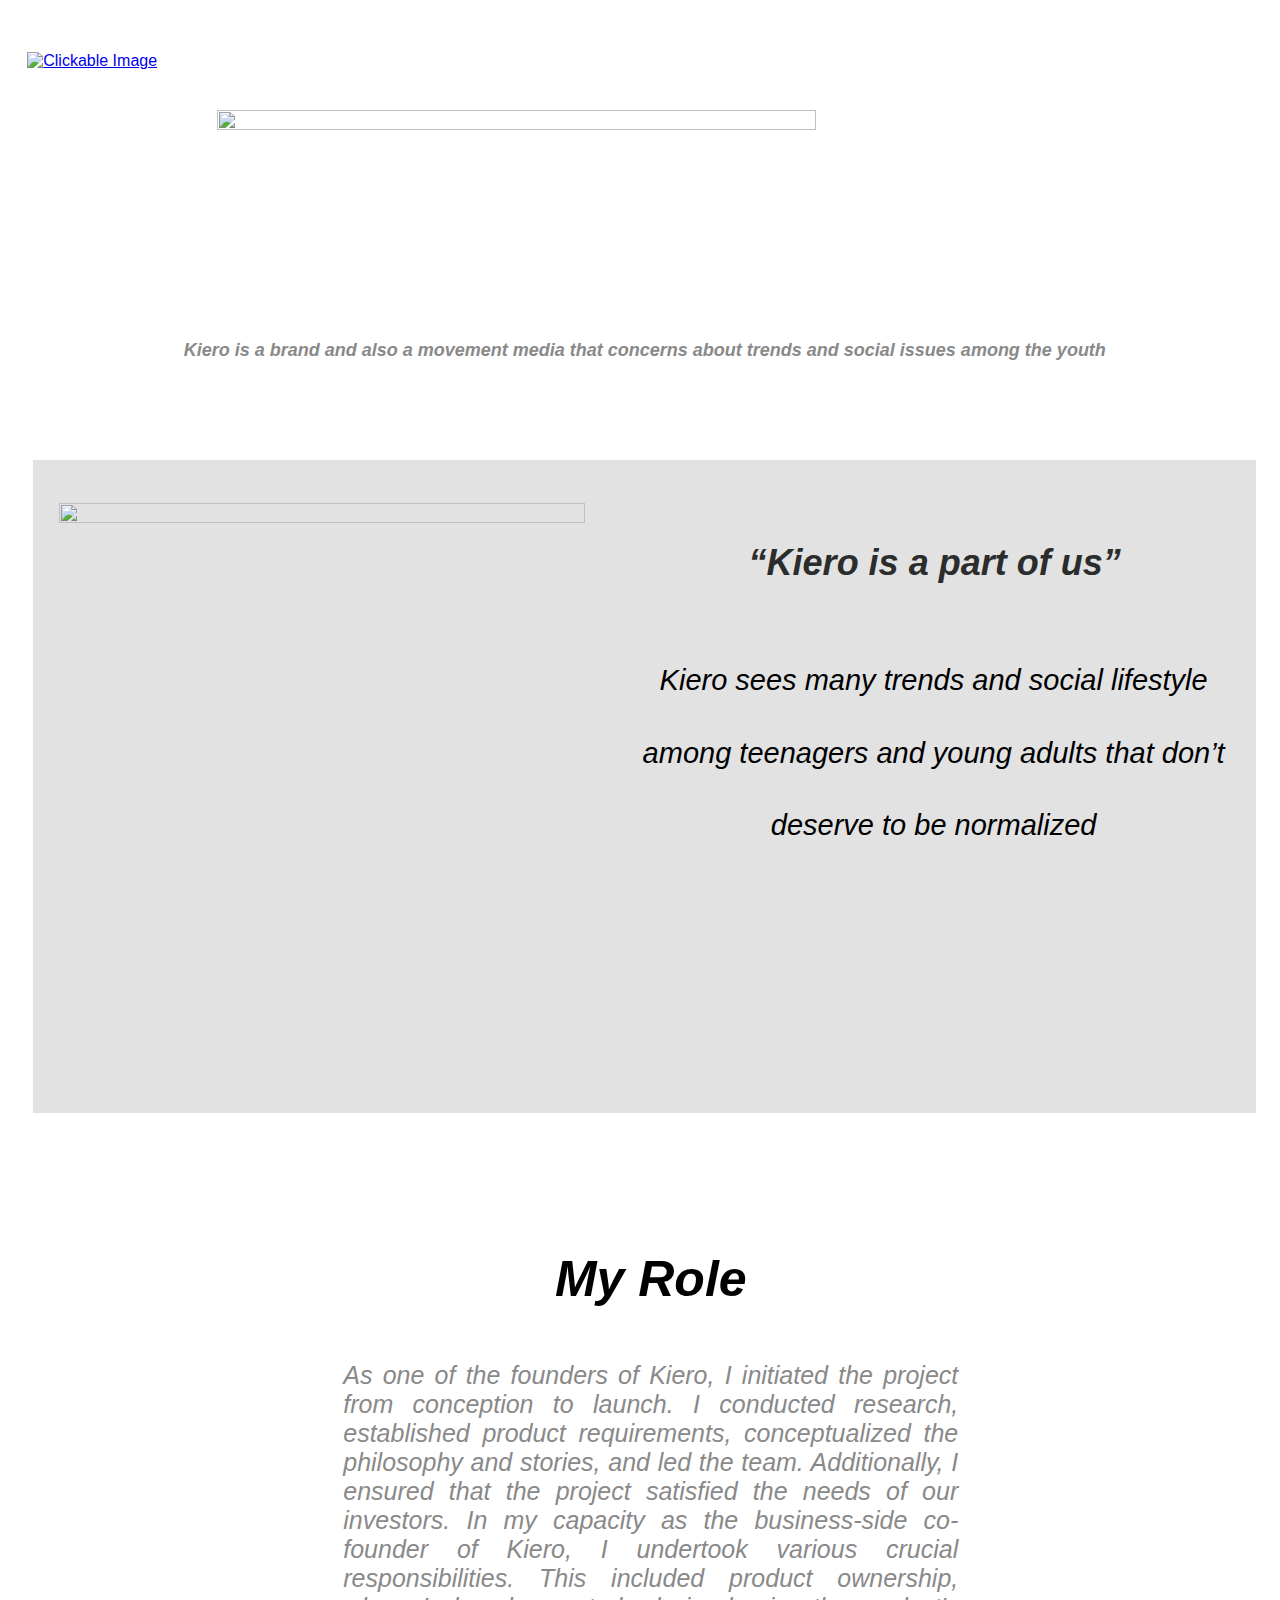
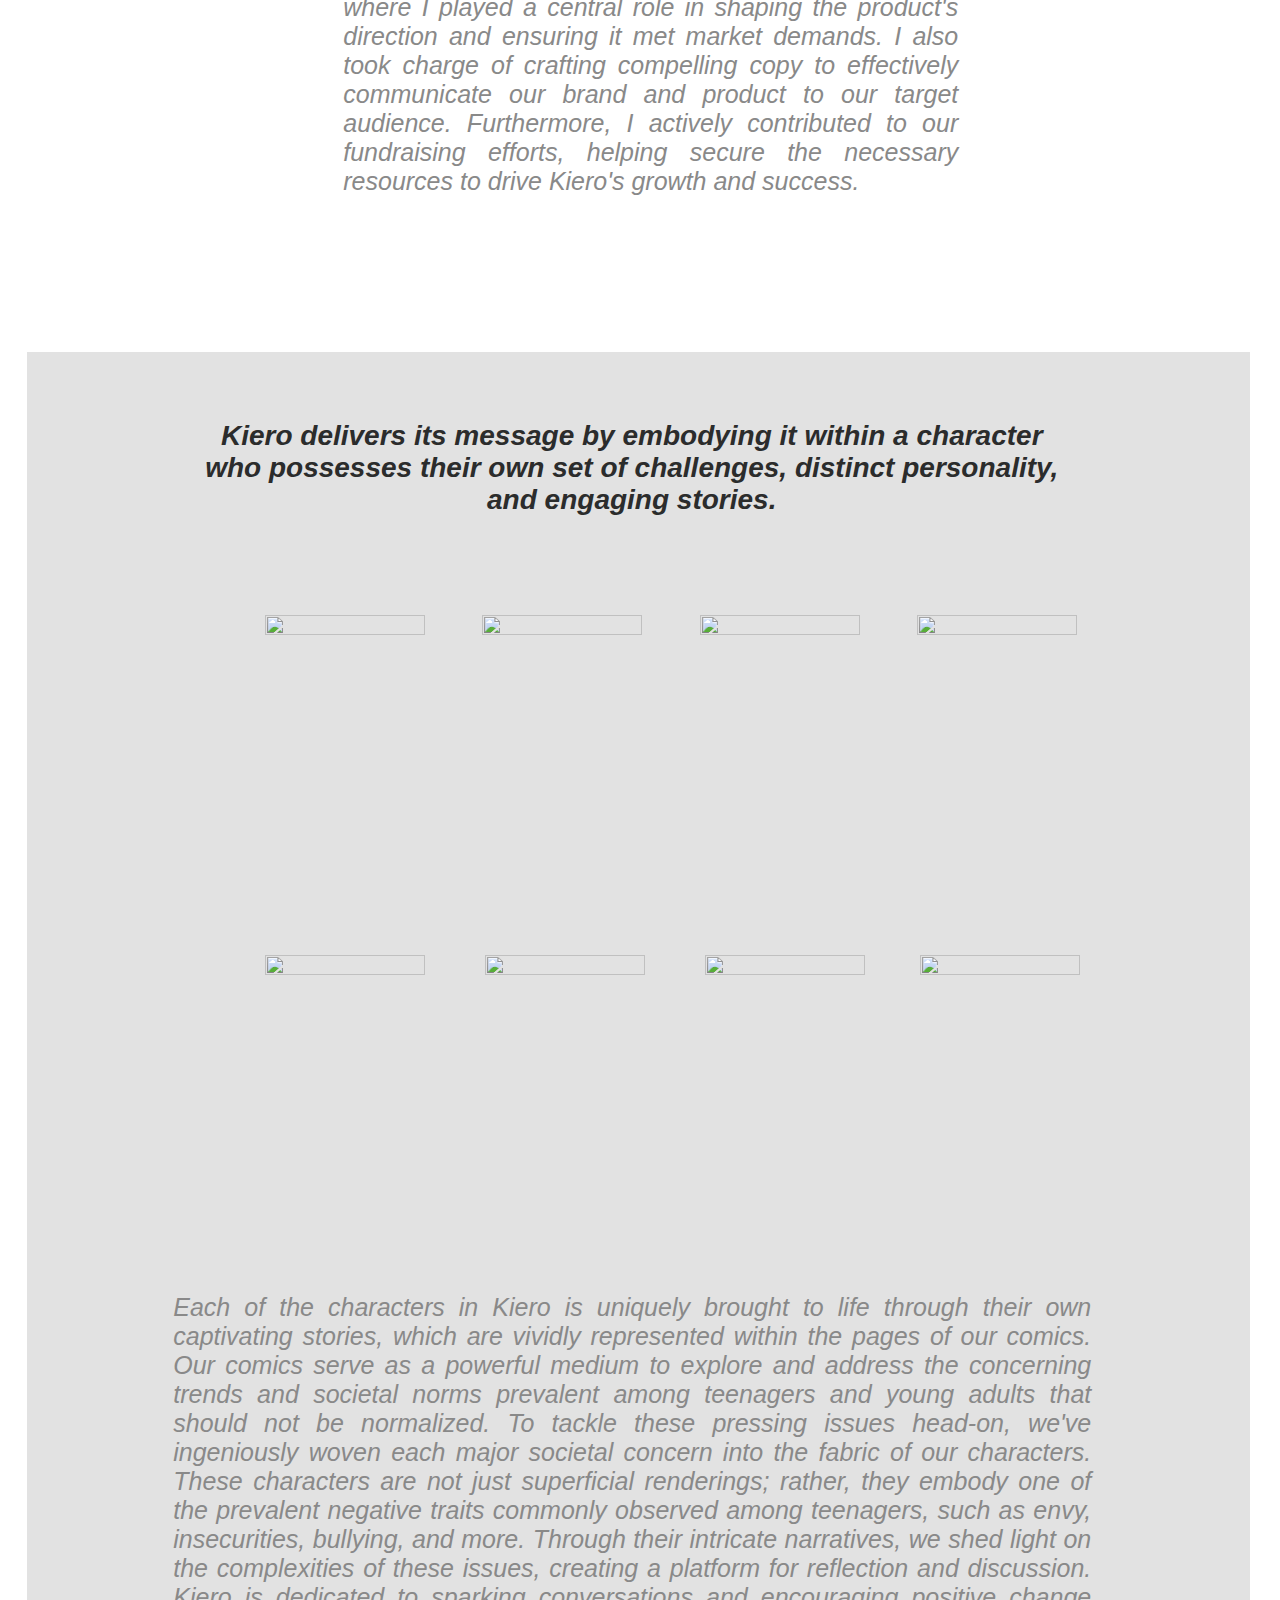
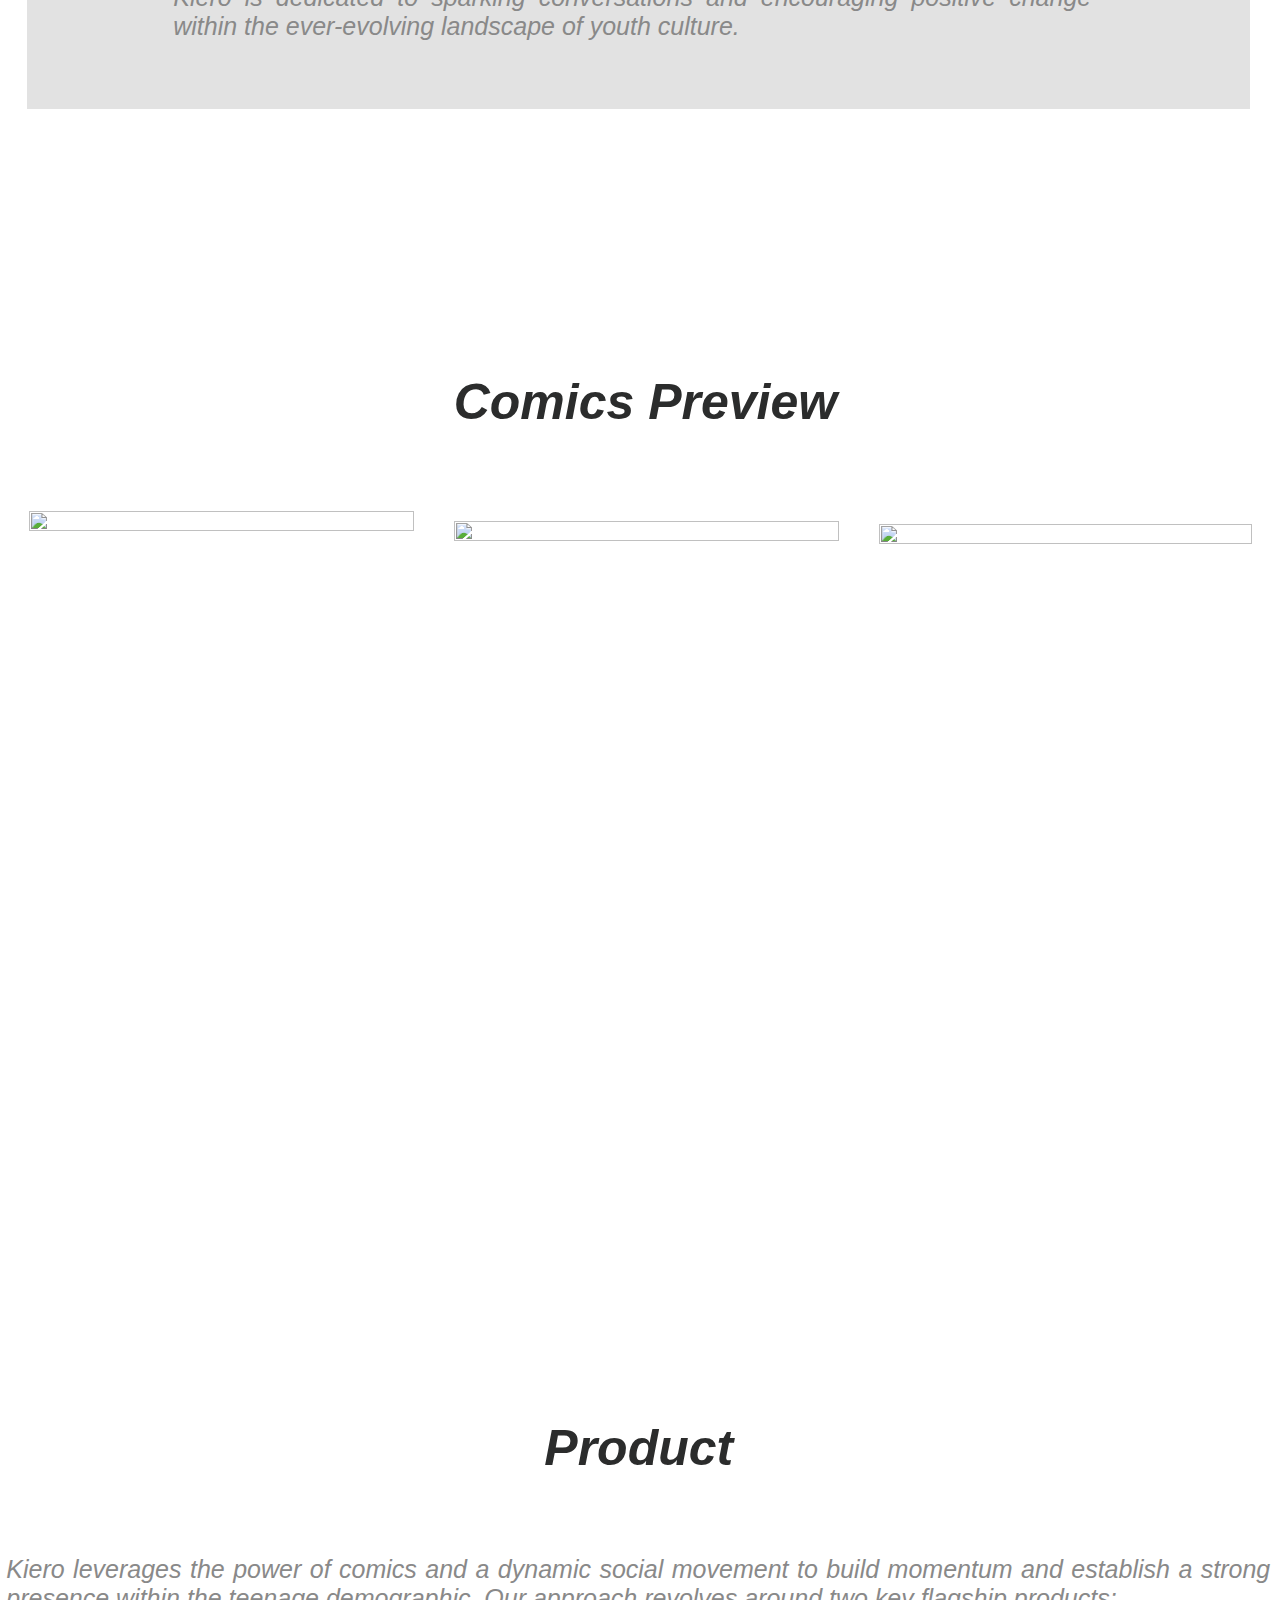
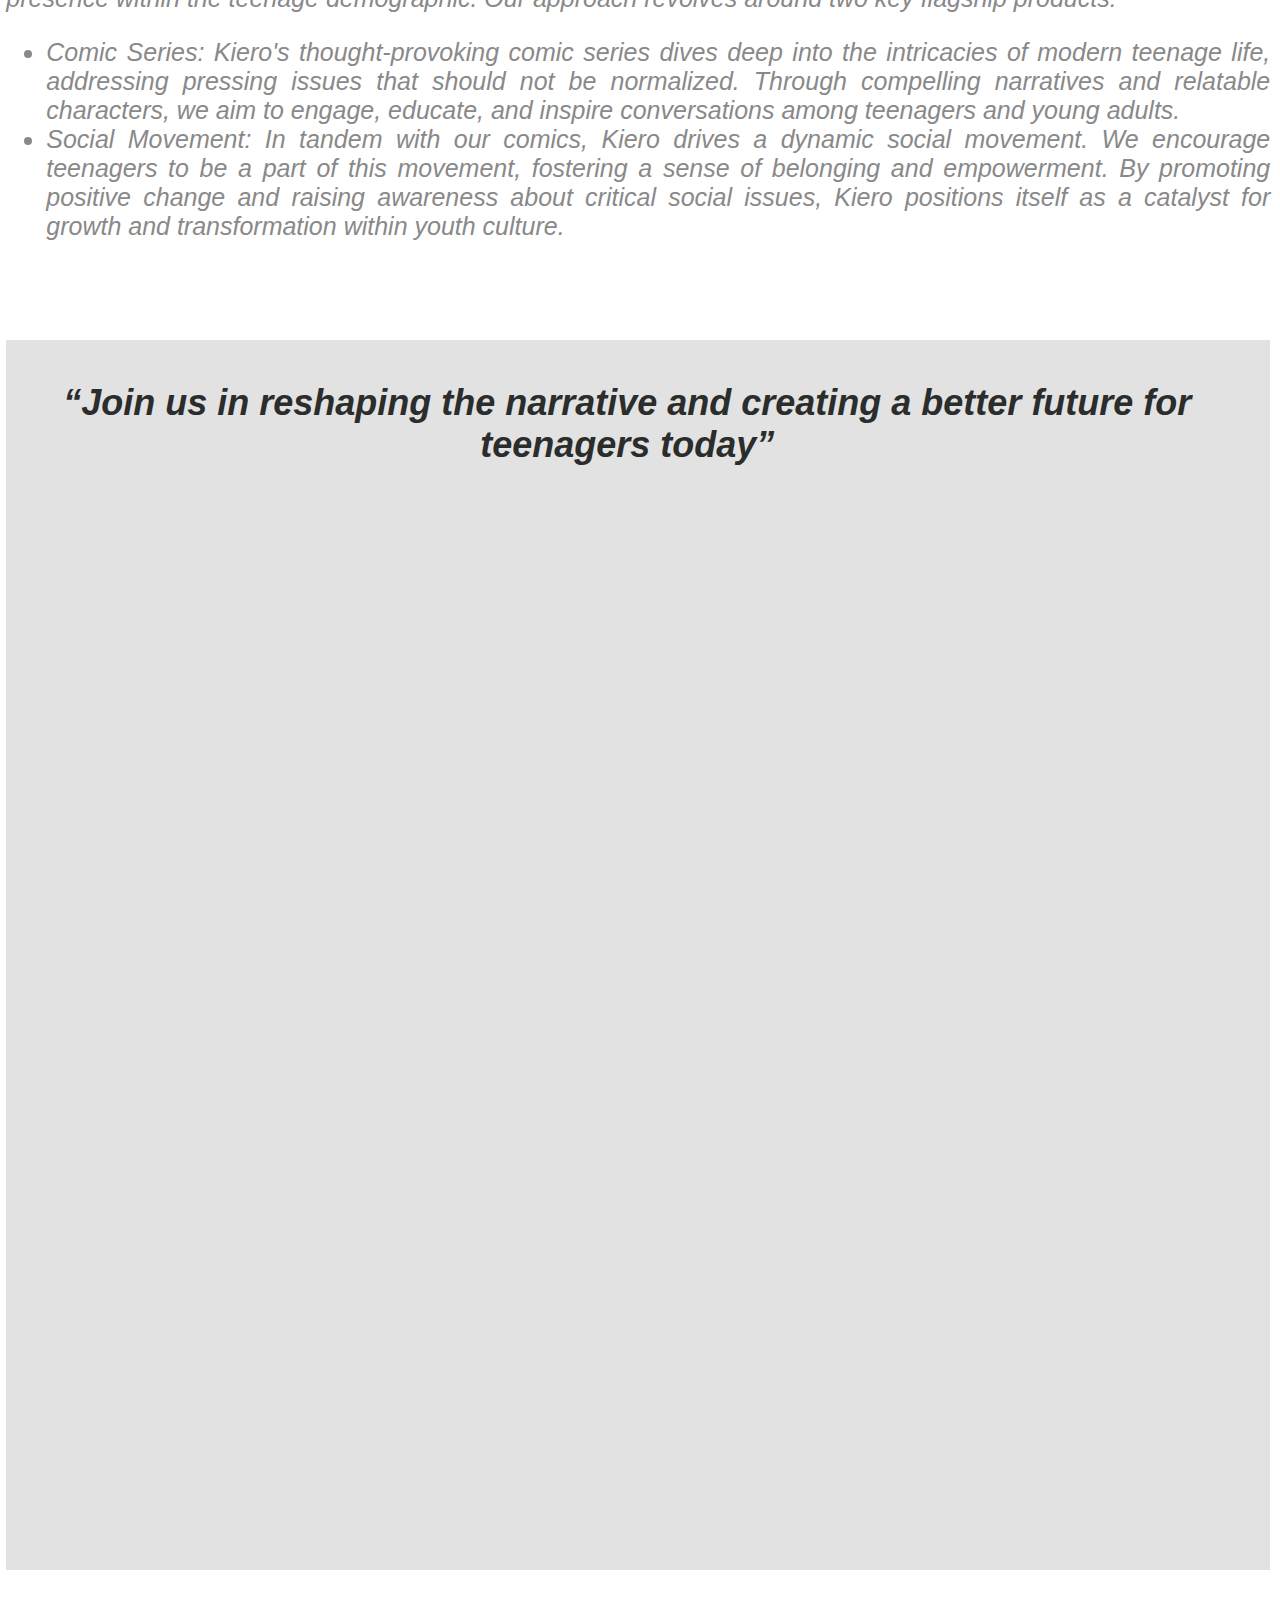
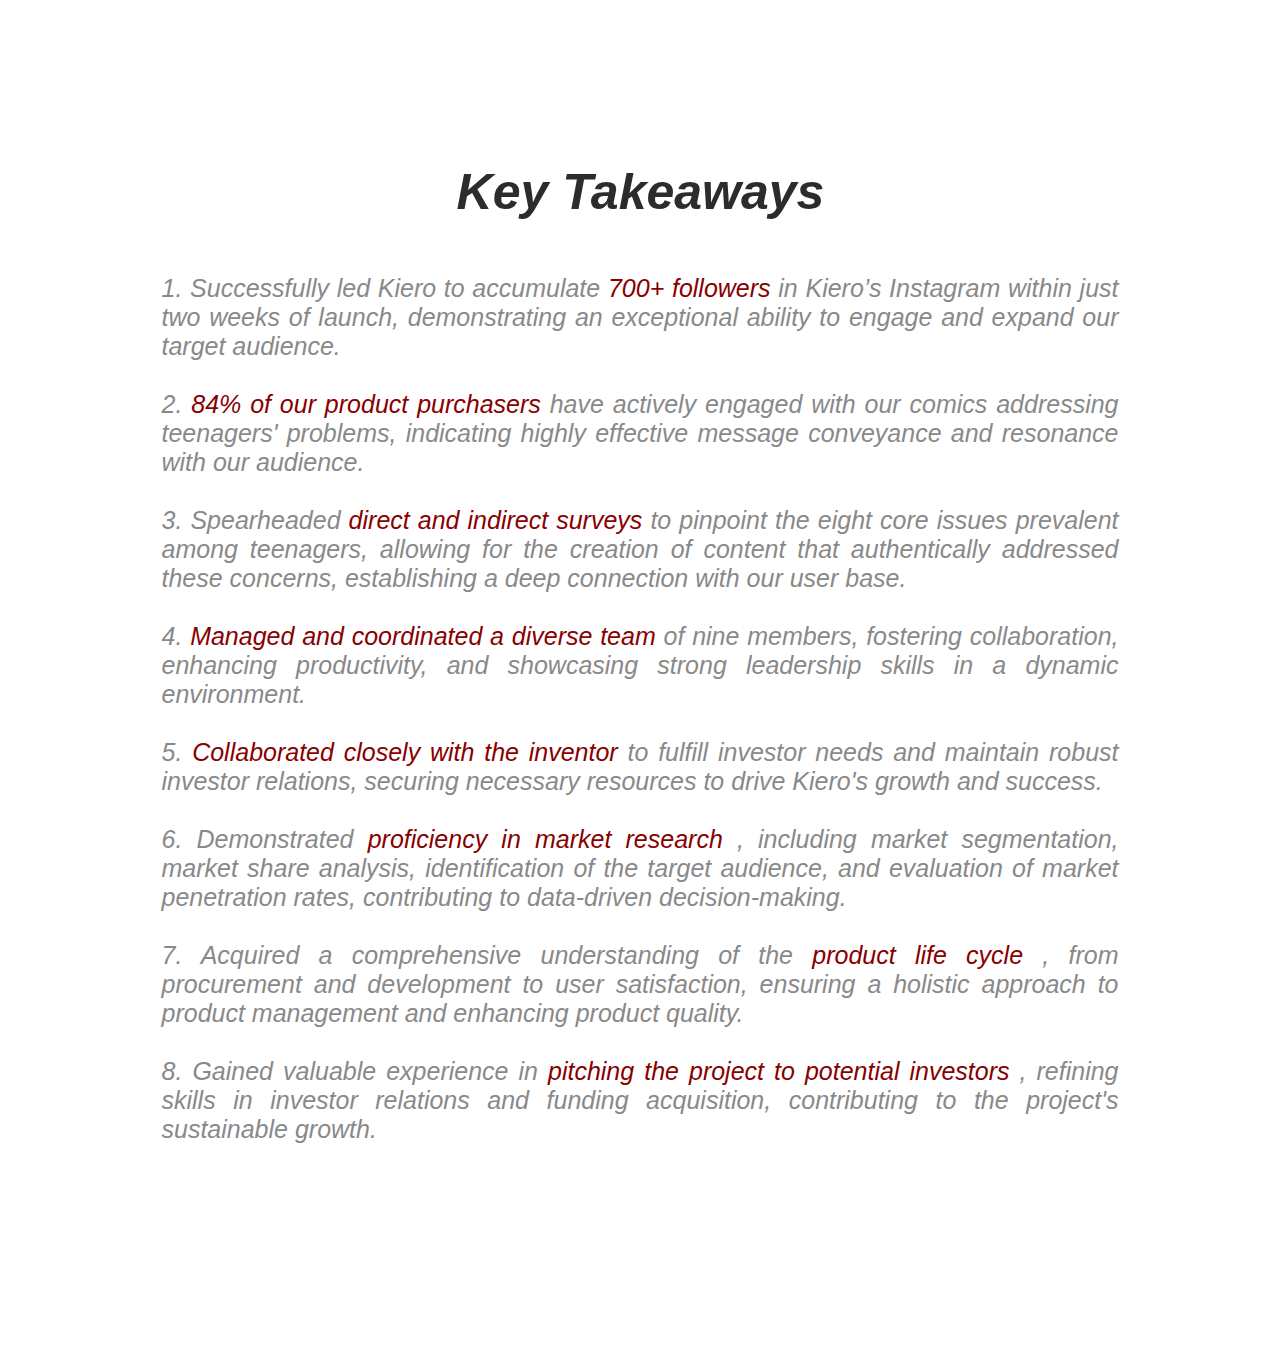
==== commit 9b012c6e: "add nms" ====
--- a/kiero.html
+++ b/kiero.html
@@ -17,7 +17,7 @@
 <div class="div">
     <div class="div-2">
       <div class="div-3">
-        <a href="index.html"> 
+        <a href="index.html">
         <img
           loading="lazy"
           srcset="
--- a/style.css
+++ b/style.css
@@ -746,10 +746,7 @@
 		font-size: 29px;
 		margin-left: 20px;
 	}
-	.about .foto 
-	{
-		
-	}
+	
 	.about .foto-1
 	{
 		width: 95%;
@@ -1073,10 +1070,7 @@
 		font-family: "ubuntu";
 		font-size: 21px;
 	}
-	.about .foto 
-	{
-
-	}
+	
 	.about .foto-1
 	{
 		width: 100%;
@@ -1838,9 +1832,7 @@
 	object-fit: cover;
 	object-position: center;
 	width: 100%;
-	max-width: 394px;
-	margin-top: 58.5px;
-	align-self: center;
+	align-self: stretch;
   }
   .column-13 {
 	display: flex;
